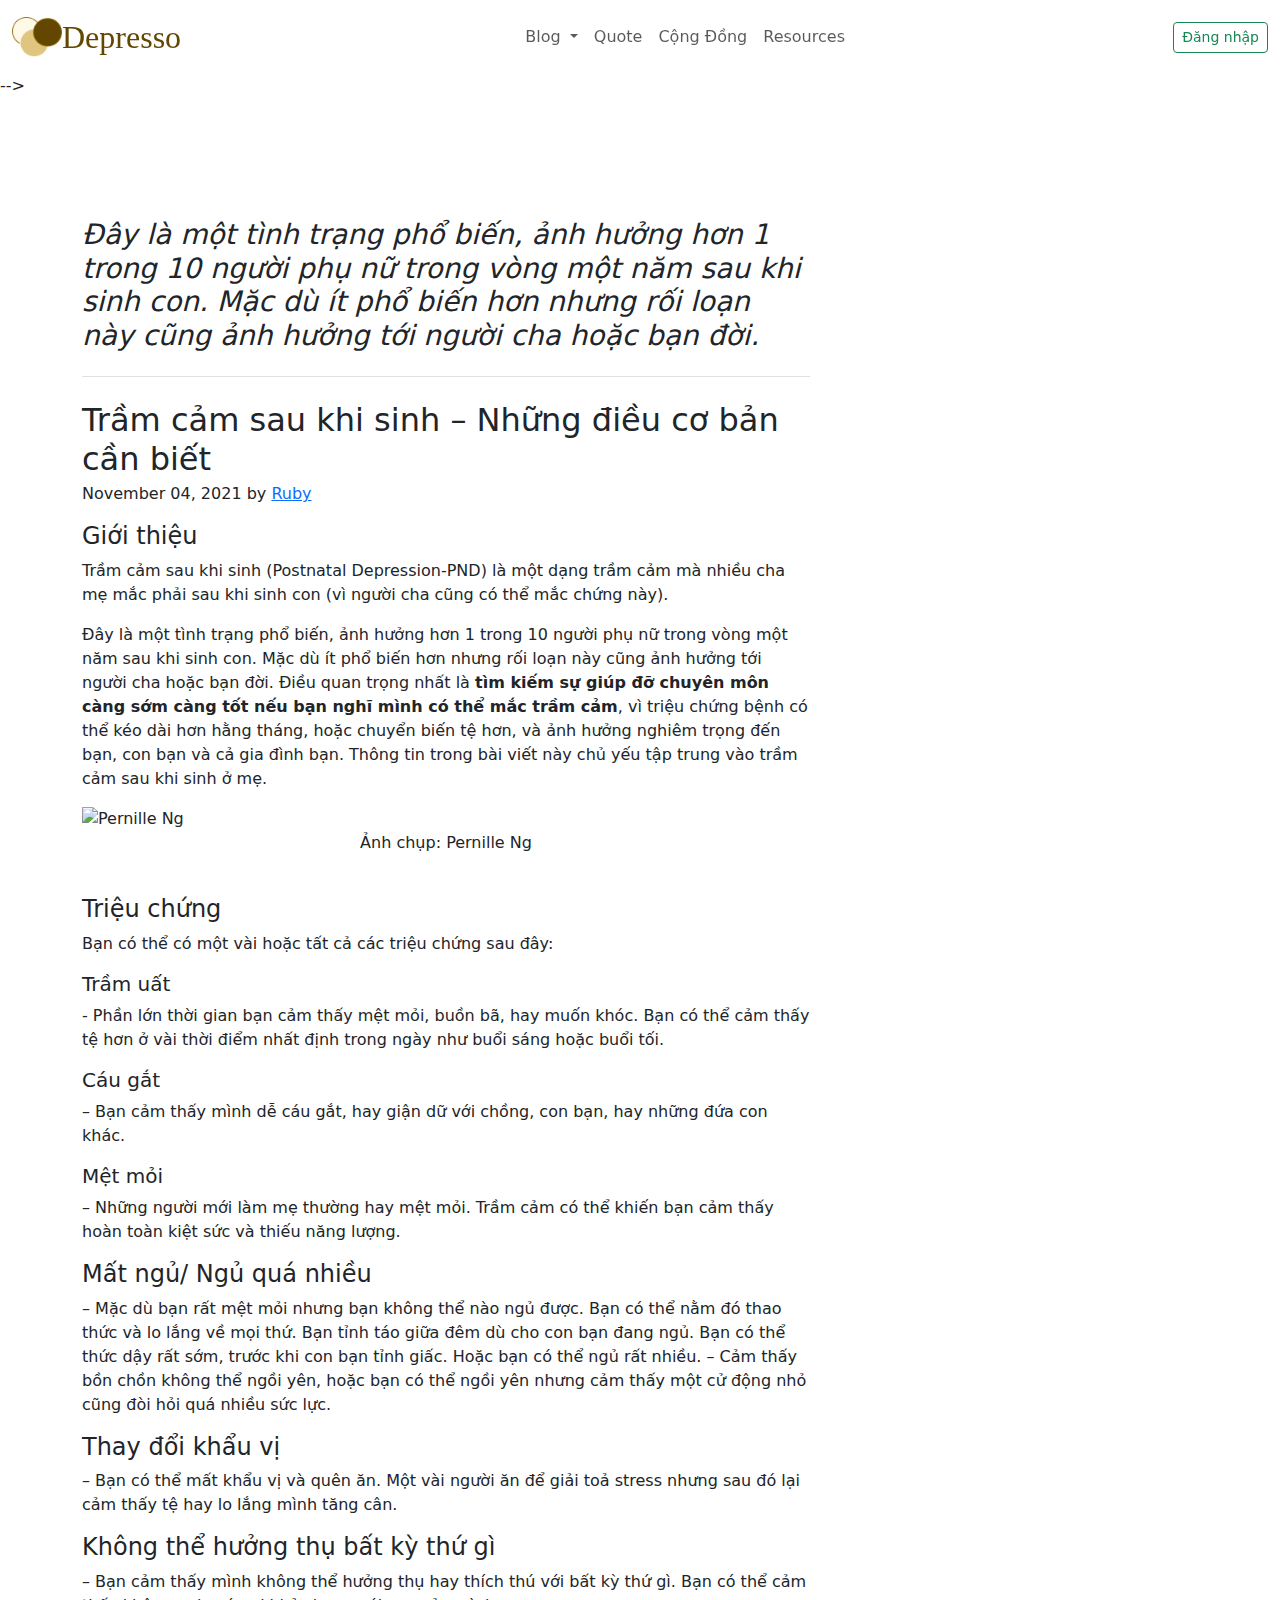
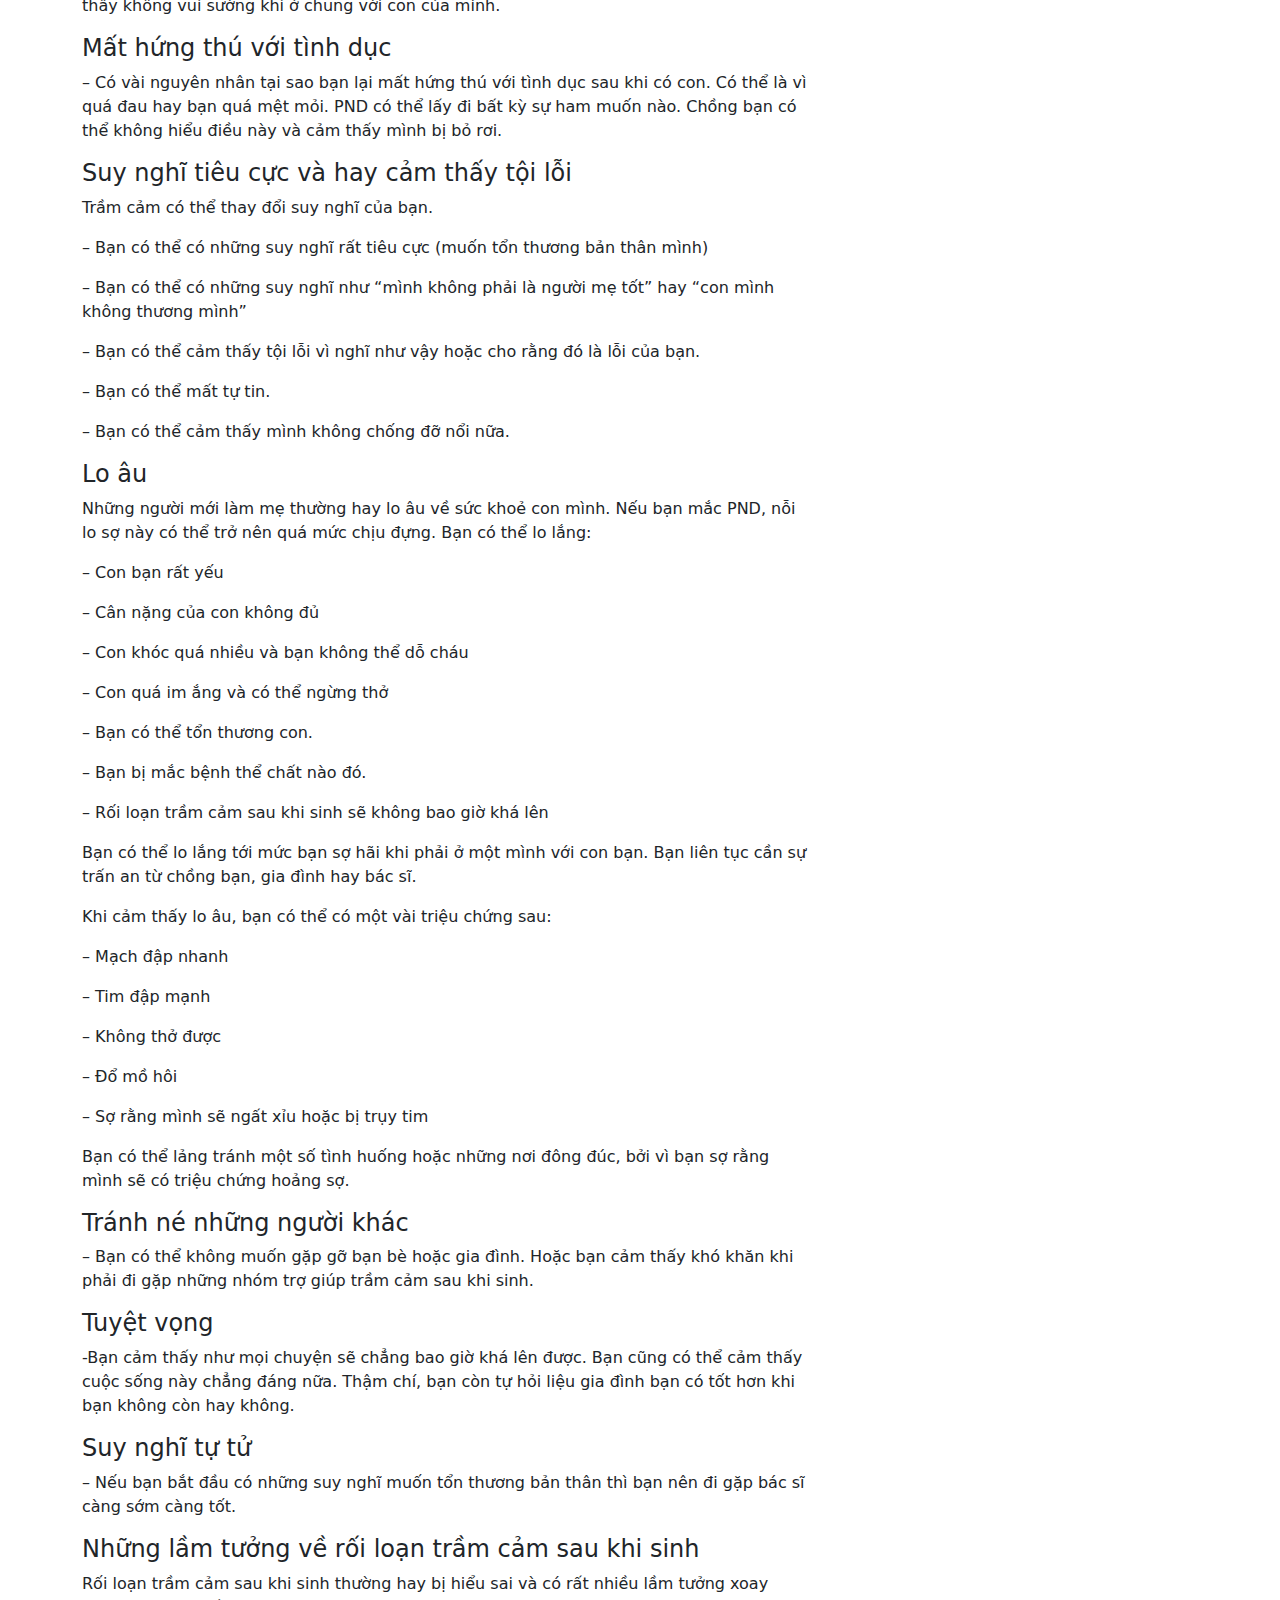
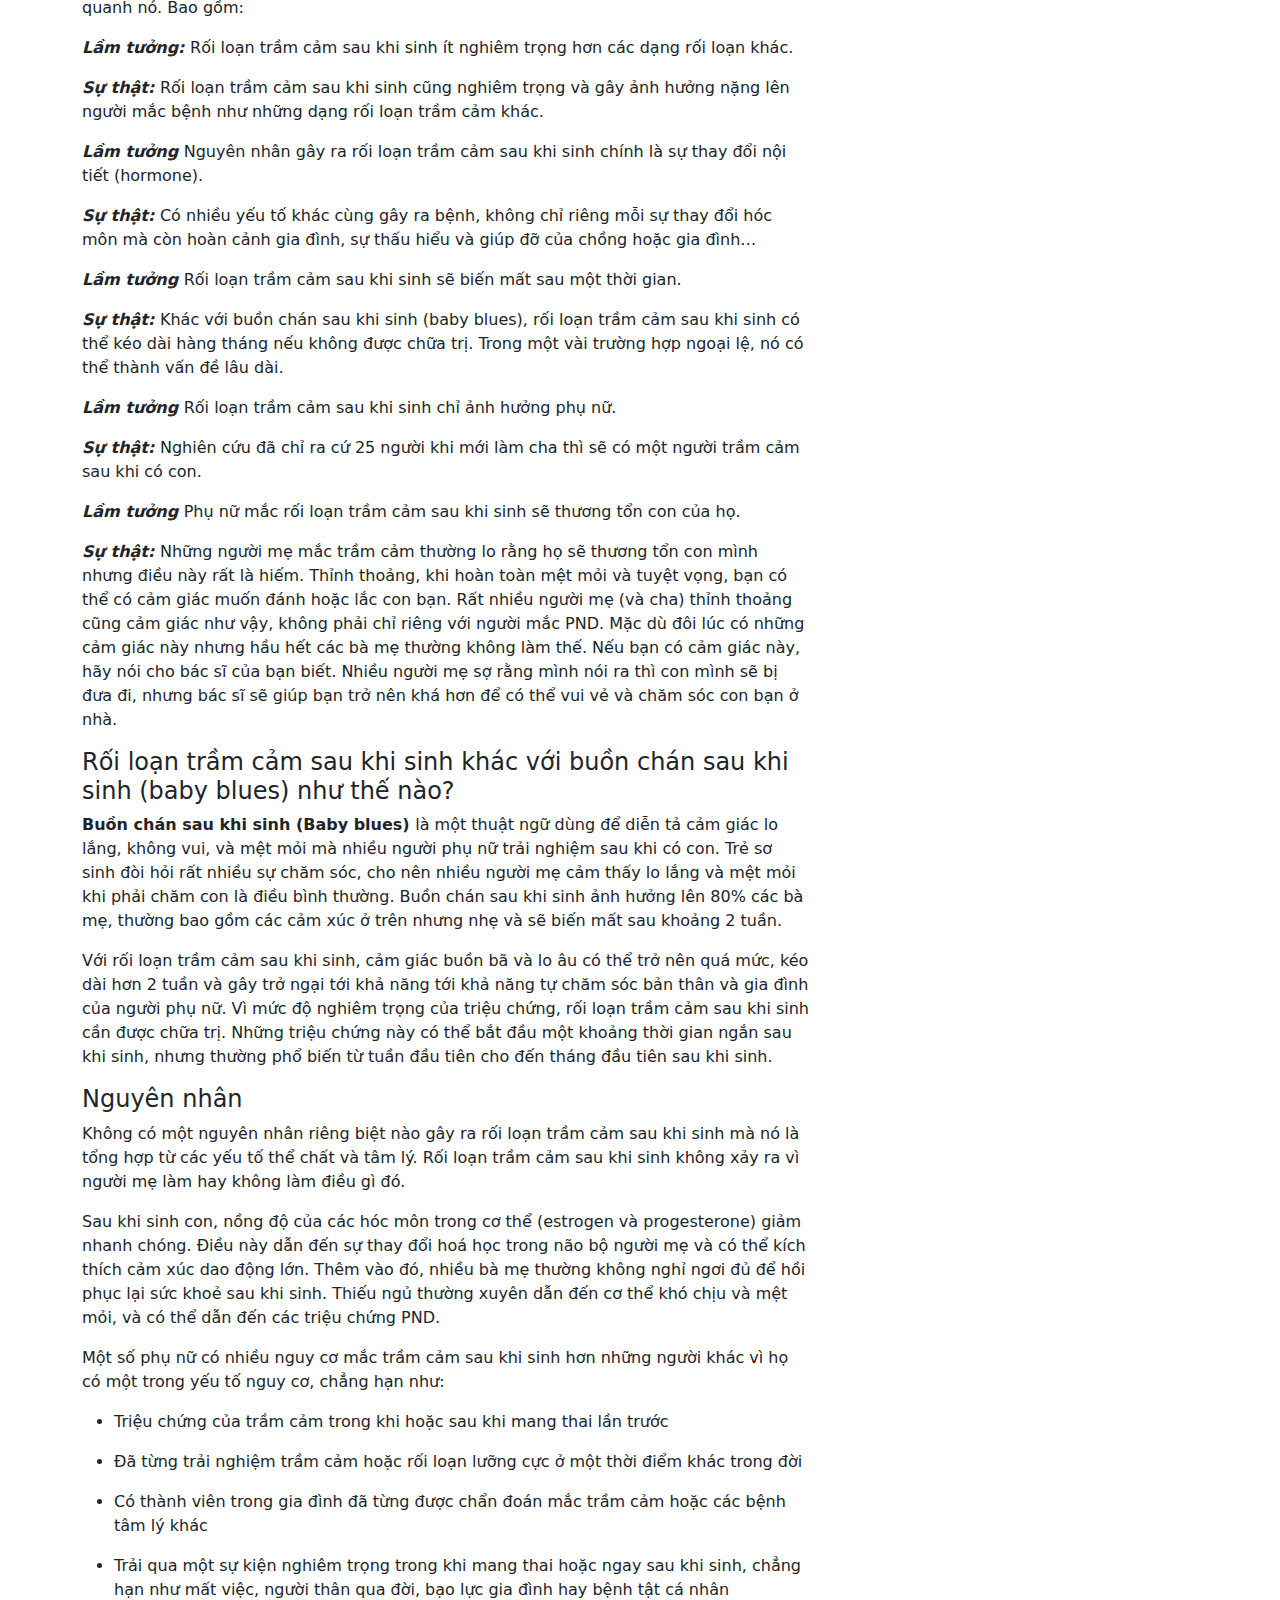
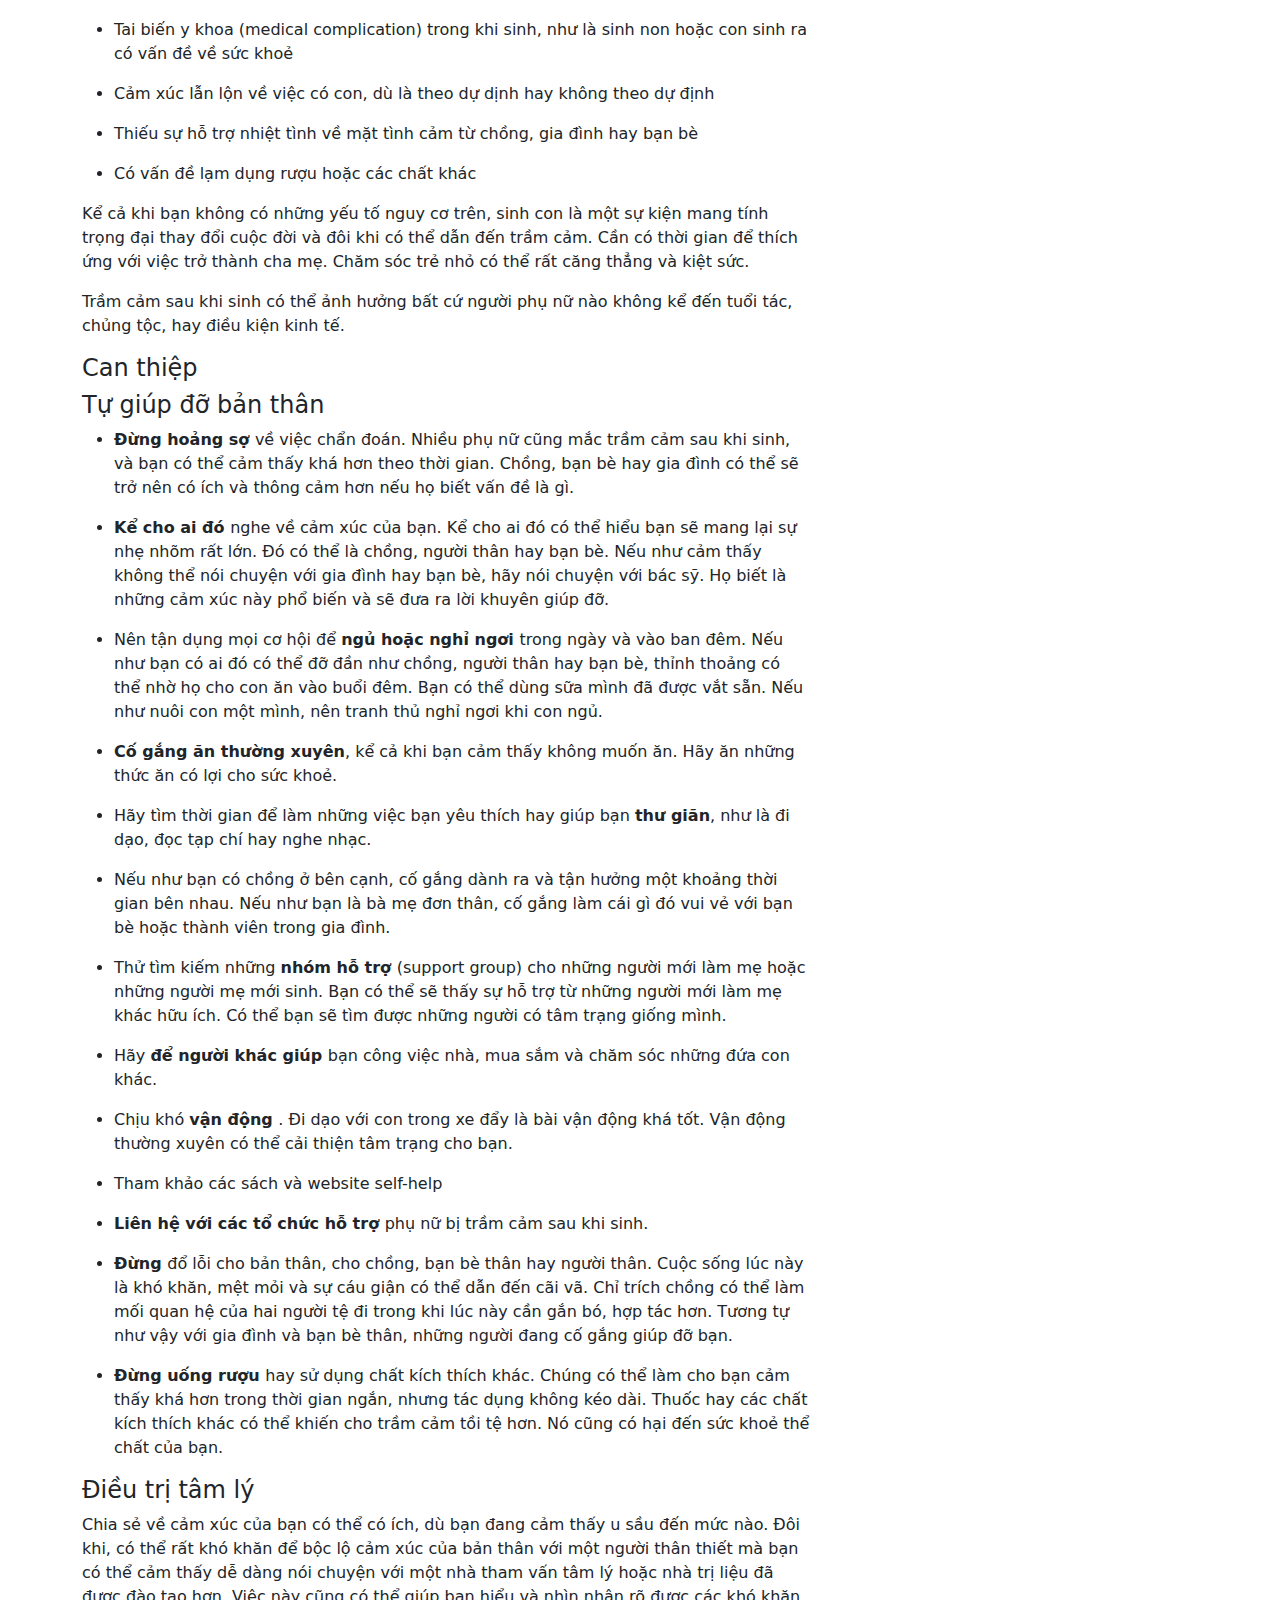
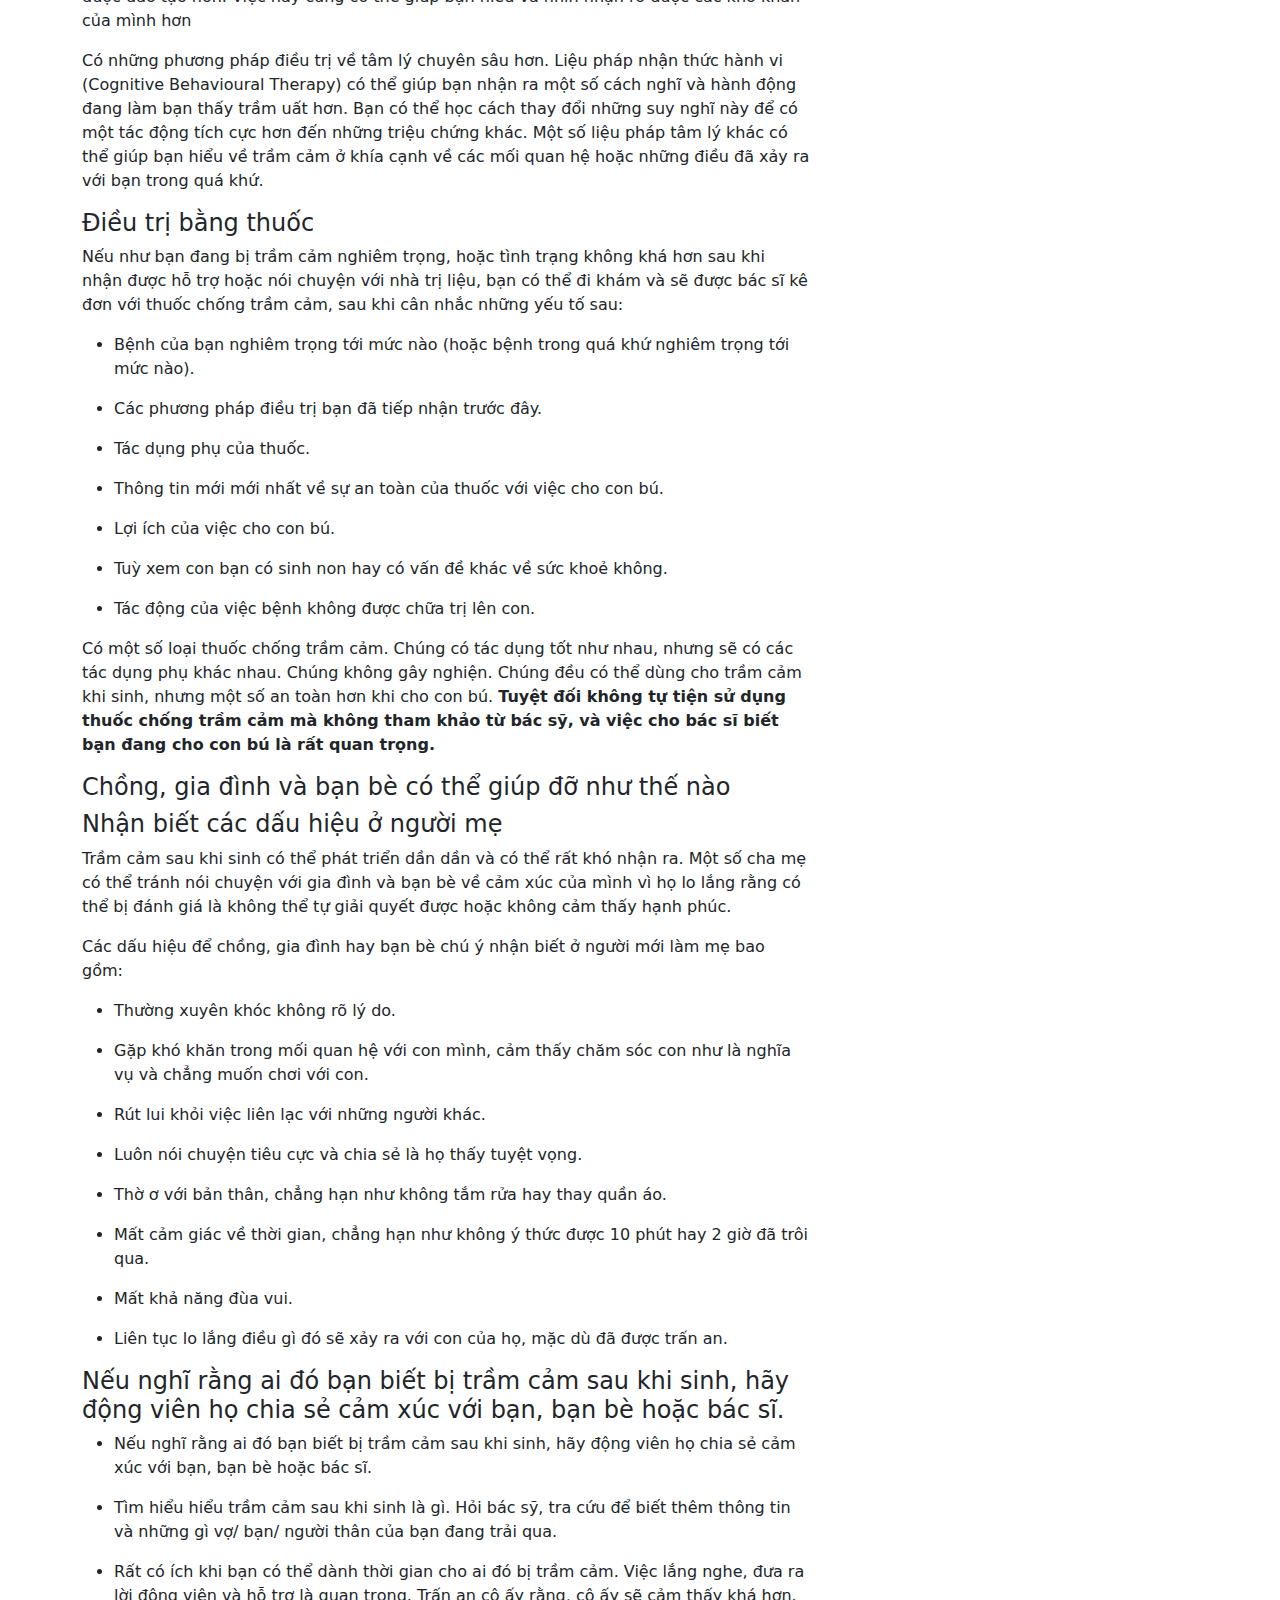
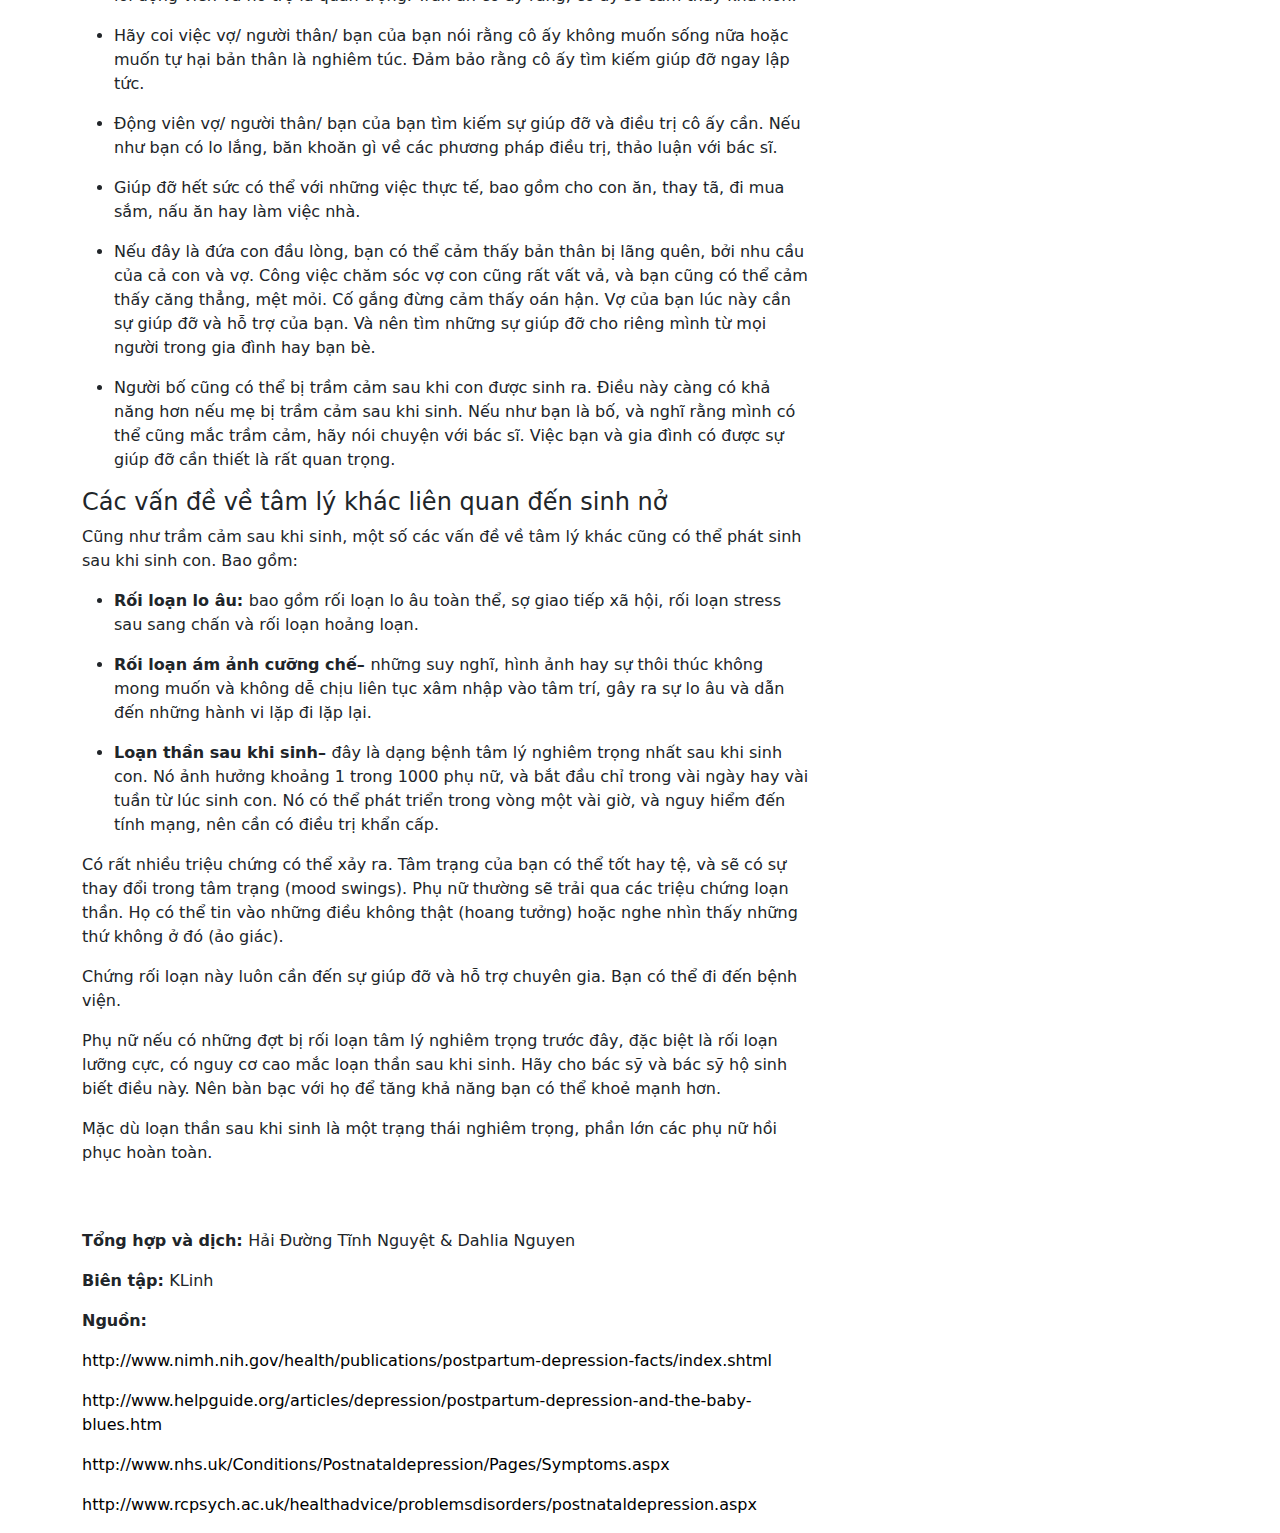
==== article01.html @ 328db5b9 "add article01 html" ====
<!DOCTYPE html>
<html lang="en">
<head>
    <meta charset="UTF-8">
    <meta http-equiv="X-UA-Compatible" content="IE=edge">
    <meta name="viewport" content="width=device-width, initial-scale=1.0">
    <title>Trầm cảm sau khi sinh - Những điều cơ bản cần biết</title>
    <link rel="stylesheet" href="article01.css">
    <link rel="stylesheet" href="https://cdn.jsdelivr.net/npm/bootstrap@5.2.0-beta1/dist/css/bootstrap.min.css">
</head>
<body>
  <!--Header-->
  <header id="header">
    <!-- Header  -->
  <nav id="navbar" class="navbar navbar-expand-lg sticky-top" >
    <div class="container-fluid">

        <button id="chgOnScr" class="navbar-toggler" type="button" data-bs-toggle="offcanvas"
            data-bs-target="#offcanvasExample" aria-controls="offcanvasExample">
            <span id="icon" class="navbar-toggler-icon" style="font-size:x-small"></span> <span style="font-size:smaller; color: black;">Menu</span>
        </button>
        <div class="d-flex">
        <a href="#" class="logo align-self-center"  id="logo">
            <img src="./Logo.png" style="height: 40px; width: 50px" alt="">
        </a>

        <a id="brand" class="navbar-brand" href="#"  style="font-size: 2em;font-family: 'Lobster Two', cursive; color: #634700;">Depresso</a>
    </div>

        <div class="offcanvas offcanvas-start" tabindex="-1" id="offcanvasExample"
            aria-labelledby="offcanvasExampleLabel">
            <div class="offcanvas-header">
                <p class="mx-auto fs-2" style="font-family: 'Lobster Two'">Depresso</p>
            </div>
            <div class="offcanvas-body ">
                <ul class="navbar-nav me-auto mb-2 mb-lg-0 mx-auto text-center">
                    <li class="nav-item dropdown">
                        <a class="nav-link dropdown-toggle" href="#" id="navbarDropdown" role="button"
                            data-bs-toggle="dropdown" aria-expanded="false">
                            Blog
                        </a>
                        <ul class="dropdown-menu" aria-labelledby="navbarDropdown">
                            <li><a class="dropdown-item" href="#">Trầm cảm</a></li>
                            <li><a class="dropdown-item" href="#">Kỹ năng sống</a></li>
                            <li><a class="dropdown-item" href="#">Sợ hãi và giải thoát</a></li>

                        </ul>
                    </li>
                    <li class="nav-item">
                        <a class="nav-link" aria-current="page" href="#">Quote</a>
                    </li>
                    <li class="nav-item">
                        <a class="nav-link" aria-current="page" href="#">Cộng Đồng </a>
                    </li>
                    <li class="nav-item">
                        <a class="nav-link" aria-current="page" href="#">Resources</a>
                    </li>

                </ul>

            </div>
            
          
        </div>
        <button class="btn btn-outline-success d-flex justify-content-center btn-sm" type="submit">Đăng nhập</button>
    </div>
</nav>
<script>
    // When the user scrolls down 80px from the top of the document, resize the navbar's padding and the logo's font size
    window.onscroll = function () { myToggle() };

    function myToggle() {
        if (document.body.scrollTop > 0 || document.documentElement.scrollTop > 0) {
            document.getElementById("chgOnScr").className = "btn tr";
            document.getElementById("navbar").className = "navbar bg-light sticky-top border-bottom";
            document.getElementById("navbar").className.style = "box-shadow: 0px 2px 4px 8px #";
            document.getElementById("logo").className = "logo align-self-center";

            document.getElementById("icon").className.style = "font-size: 2em;";


        } else {
            document.getElementById("chgOnScr").className = "navbar-toggler";
            document.getElementById("navbar").className = "navbar navbar-expand-lg bg-light sticky-top";
            document.getElementById("brand").className = "navbar-brand";
            document.getElementById("icon").className = "navbar-toggler-icon";
            document.getElementById("icon").className.style = "font-size: 4em;";

        }
    }
</script>

<!--         <!-- JavaScript Bundle with Popper -->
    <script src="https://cdn.jsdelivr.net/npm/bootstrap@5.2.0-beta1/dist/js/bootstrap.bundle.min.js"
        integrity="sha384-pprn3073KE6tl6bjs2QrFaJGz5/SUsLqktiwsUTF55Jfv3qYSDhgCecCxMW52nD2"
        crossorigin="anonymous"></script>

    <script src="https://cdn.jsdelivr.net/npm/@popperjs/core@2.11.5/dist/umd/popper.min.js"
        integrity="sha384-Xe+8cL9oJa6tN/veChSP7q+mnSPaj5Bcu9mPX5F5xIGE0DVittaqT5lorf0EI7Vk"
        crossorigin="anonymous"></script> -->

    <!-- End header -->
</header>
  <!--Header-->
    <div class="container">
        <div class="p-4 p-md-5 mb-4">
          <div class="col-md-6 px-0"></div>
        </div>
    
        <div class="row g-5">
            <div class="col-md-8">
              <h3 class="pb-4 mb-4 fst-italic border-bottom">
                Đây là một tình trạng phổ biến, ảnh hưởng hơn 1 trong 10 người phụ nữ trong vòng một năm sau khi sinh con. Mặc dù ít phổ biến hơn nhưng rối loạn này cũng ảnh hưởng tới người cha hoặc bạn đời.
              </h3>
        
              <article class="blog-post">
                <h2 class="blog-post-title mb-1">Trầm cảm sau khi sinh – Những điều cơ bản cần biết</h2>
                <p class="blog-post-meta">November 04, 2021 by <a href="#">Ruby</a></p>
                <div class="row">
                <div id="readingspeed"></div>
                <div id="numberoftext"></div>
              </div>
                <h4><span>Giới thiệu</span></h4>
                <p><span>Trầm cảm sau khi sinh (Postnatal Depression-PND) là một dạng trầm cảm mà nhiều cha mẹ mắc phải sau khi sinh con (vì người cha cũng có thể mắc chứng này).</span></p>
                <p><span>Đây là một tình trạng phổ biến, ảnh hưởng hơn 1 trong 10 người phụ nữ trong vòng một năm sau khi sinh con. Mặc dù ít phổ biến hơn nhưng rối loạn này cũng ảnh hưởng 
                tới người cha hoặc bạn đời. Điều quan trọng nhất là <strong>tìm kiếm sự giúp đỡ chuyên môn càng sớm càng tốt nếu bạn nghĩ mình có thể mắc trầm cảm</strong>, vì triệu chứng bệnh 
                có thể kéo dài hơn hằng tháng, hoặc chuyển biến tệ hơn, và ảnh hưởng nghiêm trọng đến bạn, con bạn và cả gia đình bạn. Thông tin trong bài viết này chủ yếu tập trung vào trầm 
                cảm sau khi sinh ở mẹ.</span></p>
                <div class="article01-image01"><img class=" size-full wp-image-5547 aligncenter img-responsive" style="display: block; margin-left: auto; margin-right: auto;" title="" 
                src="https://beautifulmindvn.files.wordpress.com/2016/08/pernille-ng.jpg?w=700" sizes="(max-width: 500px) 100vw, 500px" 
                srcset="https://beautifulmindvn.files.wordpress.com/2016/08/pernille-ng.jpg 500w, https://beautifulmindvn.files.wordpress.com/2016/08/pernille-ng.jpg?w=125 125w,
                 https://beautifulmindvn.files.wordpress.com/2016/08/pernille-ng.jpg?w=250 250w" alt="Pernille Ng" aria-describedby="caption-attachment-5547" data-attachment-id="5547" 
                 data-permalink="https://beautifulmindvn.com/2016/08/03/tram-cam-sau-khi-sinh-nhung-dieu-co-ban-can-biet/pernille-ng/" 
                 data-orig-file="https://beautifulmindvn.files.wordpress.com/2016/08/pernille-ng.jpg" data-orig-size="500,599" data-comments-opened="1" 
                 data-image-meta="{" data-image-title="Pernille Ng" data-image-description="" data-image-caption="" data-medium-file="https://beautifulmindvn.files.wordpress.com/2016/08/pernille-ng.jpg?w=250" 
                 data-large-file="https://beautifulmindvn.files.wordpress.com/2016/08/pernille-ng.jpg?w=500"><p style="text-align: center;">Ảnh chụp: Pernille Ng</p></div><br/>
                <h4><span>Triệu chứng</span></h4>
                <p><span>Bạn có thể có một vài hoặc tất cả các triệu chứng sau đây:</span></p>
                <h5><span>Trầm uất</span></h5>
                <p><span>- Phần lớn thời gian bạn cảm thấy mệt mỏi, buồn bã, hay muốn khóc. Bạn có thể cảm thấy tệ hơn ở vài thời điểm nhất định trong ngày như buổi sáng hoặc buổi tối.</span></p>
                <h5><span>Cáu gắt</span></h5>
                <p><span>– Bạn cảm thấy mình dễ cáu gắt, hay giận dữ với chồng, con bạn, hay những đứa con khác.</span></p>
                <h5><span>Mệt mỏi</span></h5> 
                <p><span>– Những người mới làm mẹ thường hay mệt mỏi. Trầm cảm có thể khiến bạn cảm thấy hoàn toàn kiệt sức và thiếu năng lượng.</span></p>
                <h4><span>Mất ngủ/ Ngủ quá nhiều</span></h4>
                <p><span>– Mặc dù bạn rất mệt mỏi nhưng bạn không thể nào ngủ được. Bạn có thể nằm đó thao thức và lo lắng về mọi thứ. Bạn tỉnh táo giữa đêm dù cho con bạn đang ngủ. 
                    Bạn có thể thức dậy rất sớm, trước khi con bạn tỉnh giấc. Hoặc bạn có thể ngủ rất nhiều. 
                    – Cảm thấy bồn chồn không thể ngồi yên, hoặc bạn có thể ngồi yên nhưng cảm thấy một cử động nhỏ cũng đòi hỏi quá nhiều sức lực.</span></p>
                <h4><span>Thay đổi khẩu vị</span></h4>
                <p><span>– Bạn có thể mất khẩu vị và quên ăn. Một vài người ăn để giải toả stress nhưng sau đó lại cảm thấy tệ hay lo lắng mình tăng cân.</span></p>
                <h4><span>Không thể hưởng thụ bất kỳ thứ gì</span></h4>
                <p><span>– Bạn cảm thấy mình không thể hưởng thụ hay thích thú với bất kỳ thứ gì. Bạn có thể cảm thấy không vui sướng khi ở chung với con của mình.</span></p>
                <h4><span>Mất hứng thú với tình dục</span></h4>
                <p><span>– Có vài nguyên nhân tại sao bạn lại mất hứng thú với tình dục sau khi có con. Có thể là vì quá đau hay bạn quá mệt mỏi. PND có thể lấy đi bất kỳ sự ham muốn nào. 
                    Chồng bạn có thể không hiểu điều này và cảm thấy mình bị bỏ rơi.</span></p>
                <h4><span>Suy nghĩ tiêu cực và hay cảm thấy tội lỗi</span></h4>
                <p><span>Trầm cảm có thể thay đổi suy nghĩ của bạn.
                <p><span>– Bạn có thể có những suy nghĩ rất tiêu cực (muốn tổn thương bản thân mình)</span></p>
                <p><span>– Bạn có thể có những suy nghĩ như “mình không phải là người mẹ tốt” hay “con mình không thương mình”</span></p>
                <p><span>– Bạn có thể cảm thấy tội lỗi vì nghĩ như vậy hoặc cho rằng đó là lỗi của bạn.</span></p>
                <p><span>– Bạn có thể mất tự tin.</span></p>
                <p><span>– Bạn có thể cảm thấy mình không chống đỡ nổi nữa.</span></p>
                <h4><span>Lo âu</span></h4>
                <p><span>Những người mới làm mẹ thường hay lo âu về sức khoẻ con mình. Nếu bạn mắc PND, nỗi lo sợ này có thể trở nên quá mức chịu đựng. Bạn có thể lo lắng:</span></p>
                <p><span>– Con bạn rất yếu</span></p>
                <p><span>– Cân nặng của con không đủ</span></p>
                <p><span>– Con khóc quá nhiều và bạn không thể dỗ cháu</span></p>
                <p><span>– Con quá im ắng và có thể ngừng thở</span></p>
                <p><span>– Bạn có thể tổn thương con.</span></p>
                <p><span>– Bạn bị mắc bệnh thể chất nào đó.</span></p>
                <p><span>– Rối loạn trầm cảm sau khi sinh sẽ không bao giờ khá lên</span></p>
                <p><span>Bạn có thể lo lắng tới mức bạn sợ hãi khi phải ở một mình với con bạn. Bạn liên tục cần sự trấn an từ chồng bạn, gia đình hay bác sĩ.</span></p>
                <p><span>Khi cảm thấy lo âu, bạn có thể có một vài triệu chứng sau:</span></p>
                <p><span>– Mạch đập nhanh</span></p>
                <p><span>– Tim đập mạnh</span></p>
                <p><span>– Không thở được</span></p>
                <p><span>– Đổ mồ hôi</span></p>
                <p><span>– Sợ rằng mình sẽ ngất xỉu hoặc bị trụy tim</span></p>
                <p><span>Bạn có thể lảng tránh một số tình huống hoặc những nơi đông đúc, bởi vì bạn sợ rằng mình sẽ có triệu chứng hoảng sợ.</span></p>
                <h4><span>Tránh né những người khác</span></h4>
                <p><span>– Bạn có thể không muốn gặp gỡ bạn bè hoặc gia đình. Hoặc bạn cảm thấy khó khăn khi phải đi gặp những nhóm trợ giúp trầm cảm sau khi sinh.</span></p>
                <h4><span>Tuyệt vọng</span></h4>
                <p><span>-Bạn cảm thấy như mọi chuyện sẽ chẳng bao giờ khá lên được. Bạn cũng có thể cảm thấy cuộc sống này chẳng đáng nữa. Thậm chí, 
                    bạn còn tự hỏi liệu gia đình bạn có tốt hơn khi bạn không còn hay không.</span></p>
                <h4><span>Suy nghĩ tự tử</span></h4>
                <p><span>– Nếu bạn bắt đầu có những suy nghĩ muốn tổn thương bản thân thì bạn nên đi gặp bác sĩ càng sớm càng tốt.</span></p>
                <h4><span>Những lầm tưởng về rối loạn trầm cảm sau khi sinh</span></h4>
                <p><span>Rối loạn trầm cảm sau khi sinh thường hay bị hiểu sai và có rất nhiều lầm tưởng xoay quanh nó. Bao gồm:</span></p>
                <p><span style="font-weight: bold; font-style: italic;">Lầm tưởng: </span><span>Rối loạn trầm cảm sau khi sinh ít nghiêm trọng hơn các dạng rối loạn khác.</span></p>
                <p><span style="font-weight: bold; font-style: italic;">Sự thật: </span><span>Rối loạn trầm cảm sau khi sinh cũng nghiêm trọng và gây ảnh hưởng nặng lên người mắc bệnh như 
                  những dạng rối loạn trầm cảm khác.</span></p>
                <p><span style="font-weight: bold; font-style: italic;">Lầm tưởng </span><span>Nguyên nhân gây ra rối loạn trầm cảm sau khi sinh chính là sự thay đổi nội tiết (hormone).</span></p>
                <p><span style="font-weight: bold; font-style: italic;">Sự thật: </span><span>Có nhiều yếu tố khác cùng gây ra bệnh, không chỉ riêng mỗi sự thay đổi hóc môn mà 
                  còn hoàn cảnh gia đình, sự thấu hiểu và giúp đỡ của chồng hoặc gia đình…</span></p>
                <p><span style="font-weight: bold; font-style: italic;">Lầm tưởng </span><span>Rối loạn trầm cảm sau khi sinh sẽ biến mất sau một thời gian.</span></p>
                <p><span style="font-weight: bold; font-style: italic;">Sự thật: </span><span>Khác với buồn chán sau khi sinh (baby blues), rối loạn trầm cảm sau khi sinh có thể kéo dài 
                  hàng tháng nếu không được chữa trị. Trong một vài trường hợp ngoại lệ, nó có thể thành vấn đề lâu dài.</span></p>
                <p><span style="font-weight: bold; font-style: italic;">Lầm tưởng </span><span> Rối loạn trầm cảm sau khi sinh chỉ ảnh hưởng phụ nữ.</span></p>
                <p><span style="font-weight: bold; font-style: italic;">Sự thật: </span><span>Nghiên cứu đã chỉ ra cứ 25 người khi mới làm cha thì sẽ có một người trầm cảm sau khi có con.</span></p>
                <p><span style="font-weight: bold; font-style: italic;">Lầm tưởng </span><span>Phụ nữ mắc rối loạn trầm cảm sau khi sinh sẽ thương tổn con của họ.</span></p>
                <p><span style="font-weight: bold; font-style: italic;">Sự thật: </span><span> Những người mẹ mắc trầm cảm thường lo rằng họ sẽ thương tổn con mình nhưng điều này rất là hiếm. 
                  Thỉnh thoảng, khi hoàn toàn mệt mỏi và tuyệt vọng, bạn có thể có cảm giác muốn đánh hoặc lắc con bạn. Rất nhiều người mẹ (và cha) thỉnh thoảng cũng cảm giác như vậy, 
                  không phải chỉ riêng với người mắc PND. Mặc dù đôi lúc có những cảm giác này nhưng hầu hết các bà mẹ thường không làm thế. Nếu bạn có cảm giác này, 
                  hãy nói cho bác sĩ của bạn biết. Nhiều người mẹ sợ rằng mình nói ra thì con mình sẽ bị đưa đi, nhưng bác sĩ sẽ giúp bạn trở nên khá hơn để có thể vui vẻ và chăm sóc 
                  con bạn ở nhà.</span></p>
                <h4><span>Rối loạn trầm cảm sau khi sinh khác với buồn chán sau khi sinh (baby blues) như thế nào?</span></h4>
                <p><strong>Buồn chán sau khi sinh (Baby blues) </strong>là một thuật ngữ dùng để diễn tả cảm giác lo lắng, không vui, và mệt mỏi mà nhiều người phụ nữ trải nghiệm sau khi có con.
                   Trẻ sơ sinh đòi hỏi rất nhiều sự chăm sóc, cho nên nhiều người mẹ cảm thấy lo lắng và mệt mỏi khi phải chăm con là điều bình thường. Buồn chán sau khi sinh ảnh hưởng lên 80% 
                   các bà mẹ, thường bao gồm các cảm xúc ở trên nhưng nhẹ và sẽ biến mất sau khoảng 2 tuần.</p>
                <p>Với rối loạn trầm cảm sau khi sinh, cảm giác buồn bã và lo âu có thể trở nên quá mức, kéo dài hơn 2 tuần và gây trở ngại tới khả năng tới khả năng tự chăm sóc bản thân 
                  và gia đình của người phụ nữ. Vì mức độ nghiêm trọng của triệu chứng, rối loạn trầm cảm sau khi sinh cần được chữa trị. Những triệu chứng này có thể bắt đầu một khoảng 
                  thời gian ngắn sau khi sinh, nhưng thường phổ biến từ tuần đầu tiên cho đến tháng đầu tiên sau khi sinh.</p>
                <h4><span>Nguyên nhân</span></h4>
                <p><span>Không có một nguyên nhân riêng biệt nào gây ra rối loạn trầm cảm sau khi sinh mà nó là tổng hợp từ các yếu tố thể chất và tâm lý. 
                  Rối loạn trầm cảm sau khi sinh không xảy ra vì người mẹ làm hay không làm điều gì đó.</span></p>
                <p><span>Sau khi sinh con, nồng độ của các hóc môn trong cơ thể (estrogen và progesterone) giảm nhanh chóng. Điều này dẫn đến sự thay đổi hoá học trong não bộ người mẹ và 
                  có thể kích thích cảm xúc dao động lớn. Thêm vào đó, nhiều bà mẹ thường không nghỉ ngơi đủ để hồi phục lại sức khoẻ sau khi sinh. Thiếu ngủ thường xuyên dẫn đến cơ thể khó chịu
                   và mệt mỏi, và có thể dẫn đến các triệu chứng PND.</span></p>
                <p><span>Một số phụ nữ có nhiều nguy cơ mắc trầm cảm sau khi sinh hơn những người khác vì họ có một trong yếu tố nguy cơ, chẳng hạn như:</span></p>
                <p><ul>
                  <li><p><span>Triệu chứng của trầm cảm trong khi hoặc sau khi mang thai lần trước</span></p></li>
                  <li><p><span>Đã từng trải nghiệm trầm cảm hoặc rối loạn lưỡng cực ở một thời điểm khác trong đời</span></p></li>
                  <li><p><span>Có thành viên trong gia đình đã từng được chẩn đoán mắc trầm cảm hoặc các bệnh tâm lý khác</span></p></li>
                  <li><p><span>Trải qua một sự kiện nghiêm trọng trong khi mang thai hoặc ngay sau khi sinh, chẳng hạn như mất việc, người thân qua đời, bạo lực gia đình hay bệnh tật cá nhân</span></p></li>
                  <li><p><span>Tai biến y khoa (medical complication) trong khi sinh, như là sinh non hoặc con sinh ra có vấn đề về sức khoẻ</span></p></li>
                  <li><p><span>Cảm xúc lẫn lộn về việc có con, dù là theo dự dịnh hay không theo dự định</span></p></li>
                  <li><p><span>Thiếu sự hỗ trợ nhiệt tình về mặt tình cảm từ chồng, gia đình hay bạn bè</span></p></li>
                  <li><p><span>Có vấn đề lạm dụng rượu hoặc các chất khác</span></p></li>
                </ul></p>
                <p><span>Kể cả khi bạn không có những yếu tố nguy cơ trên, sinh con là một sự kiện mang tính trọng đại thay đổi cuộc đời và đôi khi có thể dẫn đến trầm cảm. Cần có thời gian để thích ứng với việc trở thành cha mẹ. Chăm sóc trẻ nhỏ có thể rất căng thẳng và kiệt sức.</span></p>
                <p><span>Trầm cảm sau khi sinh có thể ảnh hưởng bất cứ người phụ nữ nào không kể đến tuổi tác, chủng tộc, hay điều kiện kinh tế.</span></p>
                <h4><span>Can thiệp</span></h4>
                <h4><span>Tự giúp đỡ bản thân</span></h4>
                <ul>
                  <li><p><span><strong>Đừng hoảng sợ </strong>về việc chẩn đoán. Nhiều phụ nữ cũng mắc trầm cảm sau khi sinh, và bạn có thể cảm thấy khá hơn theo thời gian. Chồng, bạn bè hay gia đình có thể 
                    sẽ trở nên có ích và thông cảm hơn nếu họ biết vấn đề là gì.</span></p></li>
                  <li><p><span><strong>Kể cho ai đó </strong>nghe về cảm xúc của bạn. Kể cho ai đó có thể hiểu bạn sẽ mang lại sự nhẹ nhõm rất lớn. Đó có thể là chồng, người thân hay bạn bè. Nếu như cảm thấy
                     không thể nói chuyện với gia đình hay bạn bè, hãy nói chuyện với bác sỹ. Họ biết là những cảm xúc này phổ biến và sẽ đưa ra lời khuyên giúp đỡ.</span></p></li>
                  <li><p><span></span>Nên tận dụng mọi cơ hội để <strong>ngủ hoặc nghỉ ngơi </strong>trong ngày và vào ban đêm. Nếu như bạn có ai đó có thể đỡ đần như chồng, người thân hay bạn bè, 
                    thỉnh thoảng có thể nhờ họ cho con ăn vào buổi đêm. Bạn có thể dùng sữa mình đã được vắt sẵn. Nếu như nuôi con một mình, nên tranh thủ nghỉ ngơi khi con ngủ.</p></li>
                  <li><p><span><strong>Cố gắng ăn thường xuyên</strong></span>, kể cả khi bạn cảm thấy không muốn ăn. Hãy ăn những thức ăn có lợi cho sức khoẻ.</p></li>
                  <li><p><span>Hãy tìm thời gian để làm những việc bạn yêu thích hay giúp bạn <strong>thư giãn</strong>,  như là đi dạo, đọc tạp chí hay nghe nhạc.</span></p></li>
                  <li><p><span>Nếu như bạn có chồng ở bên cạnh, cố gắng dành ra và tận hưởng một khoảng thời gian bên nhau. Nếu như bạn là bà mẹ đơn thân, cố gắng làm cái gì đó vui vẻ với bạn bè hoặc 
                    thành viên trong gia đình.</span></p></li>
                  <li><p><span></span>Thử tìm kiếm những <strong>nhóm hỗ trợ </strong>(support group) cho những người mới làm mẹ hoặc những người mẹ mới sinh. Bạn có thể sẽ thấy sự hỗ trợ từ những người mới 
                    làm mẹ khác hữu ích. Có thể bạn sẽ tìm được những người có tâm trạng giống mình.</p></li>
                  <li><p><span>Hãy <strong>để người khác giúp </strong>bạn công việc nhà, mua sắm và chăm sóc những đứa con khác.</span></p></li>
                  <li><p><span>Chịu khó <strong>vận động </strong>. Đi dạo với con trong xe đẩy là bài vận động khá tốt. Vận động thường xuyên có thể cải thiện tâm trạng cho bạn.</span></p></li>
                  <li><p><span>Tham khảo các sách và website self-help</span></p></li>
                  <li><p><span><strong>Liên hệ với các tổ chức hỗ trợ </strong>phụ nữ bị trầm cảm sau khi sinh.</span></p></li>
                  <li><p><span><strong>Đừng </strong>đổ lỗi cho bản thân, cho chồng, bạn bè thân hay người thân. Cuộc sống lúc này là khó khăn, mệt mỏi và sự cáu giận có thể dẫn đến cãi vã. 
                    Chỉ trích chồng có thể làm mối quan hệ của hai người tệ đi trong khi lúc này cần gắn bó, hợp tác hơn. Tương tự như vậy với gia đình và bạn bè thân, những người đang cố gắng giúp đỡ bạn.</span></p></li>
                  <li><p><span><strong>Đừng uống rượu </strong>hay sử dụng chất kích thích khác. Chúng có thể làm cho bạn cảm thấy khá hơn trong thời gian ngắn, nhưng tác dụng không kéo dài. 
                    Thuốc hay các chất kích thích khác có thể khiến cho trầm cảm tồi tệ hơn. Nó cũng có hại đến sức khoẻ thể chất của bạn.</span></p></li>
                </ul>
                <h4><span>Điều trị tâm lý</span></h4>
                <p><span>Chia sẻ về cảm xúc của bạn có thể có ích, dù bạn đang cảm thấy u sầu đến mức nào. Đôi khi, có thể rất khó khăn để bộc lộ cảm xúc của bản thân với một người thân thiết 
                  mà bạn có thể cảm thấy dễ dàng nói chuyện với một nhà tham vấn tâm lý hoặc nhà trị liệu đã được đào tạo hơn. Việc này cũng có thể giúp bạn hiểu và nhìn nhận rõ được các khó 
                  khăn của mình hơn</span></p>
                <p><span>Có những phương pháp điều trị về tâm lý chuyên sâu hơn. Liệu pháp nhận thức hành vi (Cognitive Behavioural Therapy) có thể giúp bạn nhận ra một số cách nghĩ 
                  và hành động đang làm bạn thấy trầm uất hơn. Bạn có thể học cách thay đổi những suy nghĩ này để có một tác động tích cực hơn đến những triệu chứng khác. Một số liệu pháp tâm lý
                   khác có thể giúp bạn hiểu về trầm cảm ở khía cạnh về các mối quan hệ hoặc những điều đã xảy ra với bạn trong quá khứ.</span></p>
                <h4><span>Điều trị bằng thuốc</span></h4>
                <p><span>Nếu như bạn đang bị trầm cảm nghiêm trọng, hoặc tình trạng không khá hơn sau khi nhận được hỗ trợ hoặc nói chuyện với nhà trị liệu, bạn có thể đi khám và sẽ được bác sĩ
                   kê đơn với thuốc chống trầm cảm, sau khi cân nhắc những yếu tố sau:</span></p>
                <ul>
                  <li><p>Bệnh của bạn nghiêm trọng tới mức nào (hoặc bệnh trong quá khứ nghiêm trọng tới mức nào).</p><span></span></li>
                  <li><p>Các phương pháp điều trị bạn đã tiếp nhận trước đây.</p><span></span></li>
                  <li><p>Tác dụng phụ của thuốc.</p><span></span></li>
                  <li><p>Thông tin mới mới nhất về sự an toàn của thuốc với việc cho con bú.</p><span></span></li>
                  <li><p>Lợi ích của việc cho con bú.</p><span></span></li>
                  <li><p>Tuỳ xem con bạn có sinh non hay có vấn đề khác về sức khoẻ không.</p><span></span></li>
                  <li><p>Tác động của việc bệnh không được chữa trị lên con.</p><span></span></li>
                </ul>
                <p><span>Có một số loại thuốc chống trầm cảm. Chúng có tác dụng tốt như nhau, nhưng sẽ có các tác dụng phụ khác nhau. Chúng không gây nghiện. Chúng đều có thể dùng cho trầm cảm 
                  khi sinh, nhưng một số an toàn hơn khi cho con bú. <strong>Tuyệt đối không tự tiện sử dụng thuốc chống trầm cảm mà không tham khảo từ bác sỹ, và việc cho bác sĩ biết bạn 
                    đang cho con bú là rất quan trọng.</strong></span></p>
                <h4><span>Chồng, gia đình và bạn bè có thể giúp đỡ như thế nào</span></h4>
                <h4><span>Nhận biết các dấu hiệu ở người mẹ</span></h4>
                <p><span>Trầm cảm sau khi sinh có thể phát triển dần dần và có thể rất khó nhận ra. Một số cha mẹ có thể tránh nói chuyện với gia đình và bạn bè về cảm xúc của mình vì họ lo lắng rằng có thể bị đánh giá là không thể tự giải quyết được hoặc không cảm thấy hạnh phúc.</span></p>
                <p><span>Các dấu hiệu để chồng, gia đình hay bạn bè chú ý nhận biết ở người mới làm mẹ bao gồm:</span></p>
                <ul>
                  <li><p><span>Thường xuyên khóc không rõ lý do.</span></p></li>
                  <li><p><span>Gặp khó khăn trong mối quan hệ với con mình, cảm thấy chăm sóc con như là nghĩa vụ và chẳng muốn chơi với con.</span></p></li>
                  <li><p><span>Rút lui khỏi việc liên lạc với những người khác.</span></p></li>
                  <li><p><span>Luôn nói chuyện tiêu cực và chia sẻ là họ thấy tuyệt vọng.</span></p></li>
                  <li><p><span>Thờ ơ với bản thân, chẳng hạn như không tắm rửa hay thay quần áo.</span></p></li>
                  <li><p><span>Mất cảm giác về thời gian, chẳng hạn như không ý thức được 10 phút hay 2 giờ đã trôi qua.</span></p></li>
                  <li><p><span>Mất khả năng đùa vui.</span></p></li>
                  <li><p><span>Liên tục lo lắng điều gì đó sẽ xảy ra với con của họ, mặc dù đã được trấn an.</span></p></li>
                </ul>     
                <h4><span>Nếu nghĩ rằng ai đó bạn biết bị trầm cảm sau khi sinh, hãy động viên họ chia sẻ cảm xúc với bạn, bạn bè hoặc bác sĩ.</span></h4>
                <ul>
                  <li><p><span>Nếu nghĩ rằng ai đó bạn biết bị trầm cảm sau khi sinh, hãy động viên họ chia sẻ cảm xúc với bạn, bạn bè hoặc bác sĩ.</span></p></li>
                  <li><p><span>Tìm hiểu hiểu trầm cảm sau khi sinh là gì. Hỏi bác sỹ, tra cứu để biết thêm thông tin và những gì vợ/ bạn/ người thân của bạn đang trải qua.</span></p></li>
                  <li><p><span>Rất có ích khi bạn có thể dành thời gian cho ai đó bị trầm cảm. Việc lắng nghe, đưa ra lời động viên và hỗ trợ là quan trọng. Trấn an cô ấy rằng, cô ấy sẽ cảm thấy khá hơn.</span></p></li>
                  <li><p><span>Hãy coi việc vợ/ người thân/ bạn của bạn nói rằng cô ấy không muốn sống nữa hoặc muốn tự hại bản thân là nghiêm túc. Đảm bảo rằng cô ấy tìm kiếm giúp đỡ ngay lập tức.</span></p></li>
                  <li><p><span>Động viên vợ/ người thân/ bạn của bạn tìm kiếm sự giúp đỡ và điều trị cô ấy cần. Nếu như bạn có lo lắng, băn khoăn gì về các phương pháp điều trị, thảo luận với bác sĩ.</span></p></li>
                  <li><p><span>Giúp đỡ hết sức có thể với những việc thực tế, bao gồm cho con ăn, thay tã, đi mua sắm, nấu ăn hay làm việc nhà.</span></p></li>
                  <li><p>Nếu đây là đứa con đầu lòng, bạn có thể cảm thấy bản thân bị lãng quên, bởi nhu cầu của cả con và vợ. Công việc chăm sóc vợ con cũng rất vất vả, và bạn cũng có thể cảm thấy căng thẳng, mệt mỏi. Cố gắng đừng cảm thấy oán hận. Vợ của bạn lúc này cần sự giúp đỡ và hỗ trợ của bạn. Và nên tìm những sự giúp đỡ cho riêng mình từ mọi người trong gia đình hay bạn bè.<span></span></p></li>
                  <li><p><span>Người bố cũng có thể bị trầm cảm sau khi con được sinh ra. Điều này càng có khả năng hơn nếu mẹ bị trầm cảm sau khi sinh. Nếu như bạn là bố, và nghĩ rằng mình có thể cũng mắc trầm cảm, hãy nói chuyện với bác sĩ. Việc bạn và gia đình có được sự giúp đỡ cần thiết là rất quan trọng.</span></p></li>
                </ul>
                <h4><span>Các vấn đề về tâm lý khác liên quan đến sinh nở</span></h4>
                <p><span>Cũng như trầm cảm sau khi sinh, một số các vấn đề về tâm lý khác cũng có thể phát sinh sau khi sinh con. Bao gồm:</span></p>
                <ul>
                  <li><p><span><strong>Rối loạn lo âu: </strong>bao gồm rối loạn lo âu toàn thể, sợ giao tiếp xã hội, rối loạn stress sau sang chấn và rối loạn hoảng loạn.</span></p></li>
                  <li><p><span><strong>Rối loạn ám ảnh cưỡng chế– </strong>những suy nghĩ, hình ảnh hay sự thôi thúc không mong muốn và không dễ chịu liên tục xâm nhập vào tâm trí, gây ra sự lo âu và dẫn đến những hành vi lặp đi lặp lại.</span></p></li>
                  <li><p><span><strong>Loạn thần sau khi sinh– </strong>đây là dạng bệnh tâm lý nghiêm trọng nhất sau khi sinh con. Nó ảnh hưởng khoảng 1 trong 1000 phụ nữ, và bắt đầu chỉ trong vài ngày hay vài tuần từ lúc sinh con. Nó có thể phát triển trong vòng một vài giờ, và nguy hiểm đến tính mạng, nên cần có điều trị khẩn cấp.</span></p></li>
                </ul>
                <p><span>Có rất nhiều triệu chứng có thể xảy ra. Tâm trạng của bạn có thể tốt hay tệ, và sẽ có sự thay đổi trong tâm trạng (mood swings). Phụ nữ thường sẽ trải qua các triệu chứng loạn thần. Họ có thể tin vào những điều không thật (hoang tưởng) hoặc nghe nhìn thấy những thứ không ở đó (ảo giác).</span></p>
                <p><span>Chứng rối loạn này luôn cần đến sự giúp đỡ và hỗ trợ chuyên gia. Bạn có thể đi đến bệnh viện.</span></p>
                <p><span>Phụ nữ nếu có những đợt bị rối loạn tâm lý nghiêm trọng trước đây, đặc biệt là rối loạn lưỡng cực, có nguy cơ cao mắc loạn thần sau khi sinh. Hãy cho bác sỹ và bác sỹ hộ sinh biết điều này. Nên bàn bạc với họ để tăng khả năng bạn có thể khoẻ mạnh hơn.</span></p>
                <p><span>Mặc dù loạn thần sau khi sinh là một trạng thái nghiêm trọng, phần lớn các phụ nữ hồi phục hoàn toàn.</span></p>
                <br/>
                <br/>
                <p><span><strong>Tổng hợp và dịch: </strong>Hải Đường Tĩnh Nguyệt & Dahlia Nguyen</span></p>
                <p><span><strong>Biên tập: </strong>KLinh</span></p>
                <p><span><strong>Nguồn:</strong></span></p>
                <p><span><a style="color: #000000; text-decoration: none;" href="https://www.nimh.nih.gov/health/publications/perinatal-depression">http://www.nimh.nih.gov/health/publications/postpartum-depression-facts/index.shtml</a></span></p>
                <p><span><a style="color: #000000; text-decoration: none;" href="http://www.helpguide.org/articles/depression/postpartum-depression-and-the-baby-blues.htm">http://www.helpguide.org/articles/depression/postpartum-depression-and-the-baby-blues.htm</a></span></p>
                <p><span><a style="color: #000000; text-decoration: none;" href="http://www.nhs.uk/Conditions/Postnataldepression/Pages/Symptoms.aspx">http://www.nhs.uk/Conditions/Postnataldepression/Pages/Symptoms.aspx</a></span></p>
                <p><span><a style="color: #000000; text-decoration: none;" href="http://www.rcpsych.ac.uk/healthadvice/problemsdisorders/postnataldepression.aspx">http://www.rcpsych.ac.uk/healthadvice/problemsdisorders/postnataldepression.aspx</a></span></p>
              </article>
              </div>  
              </div>
              </div>

              <script src="countword.js"></script>
</body>
</html>
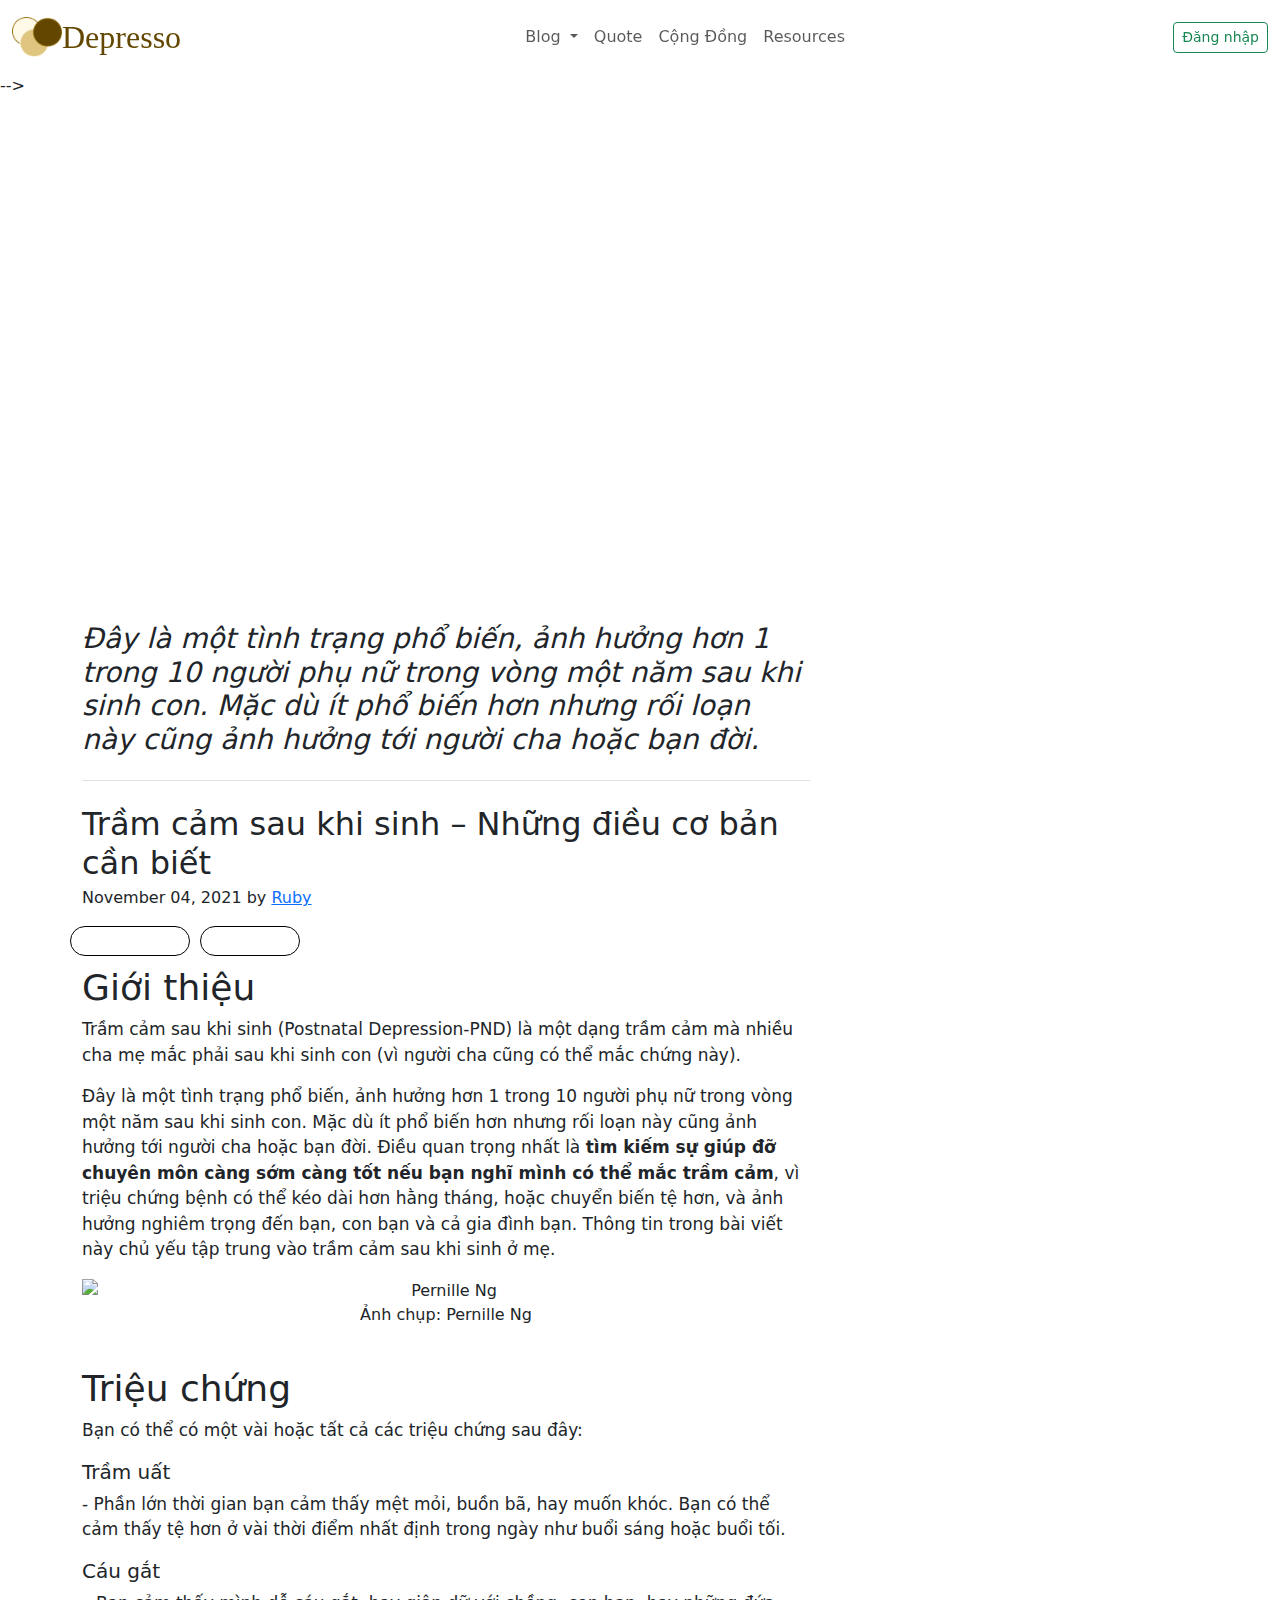
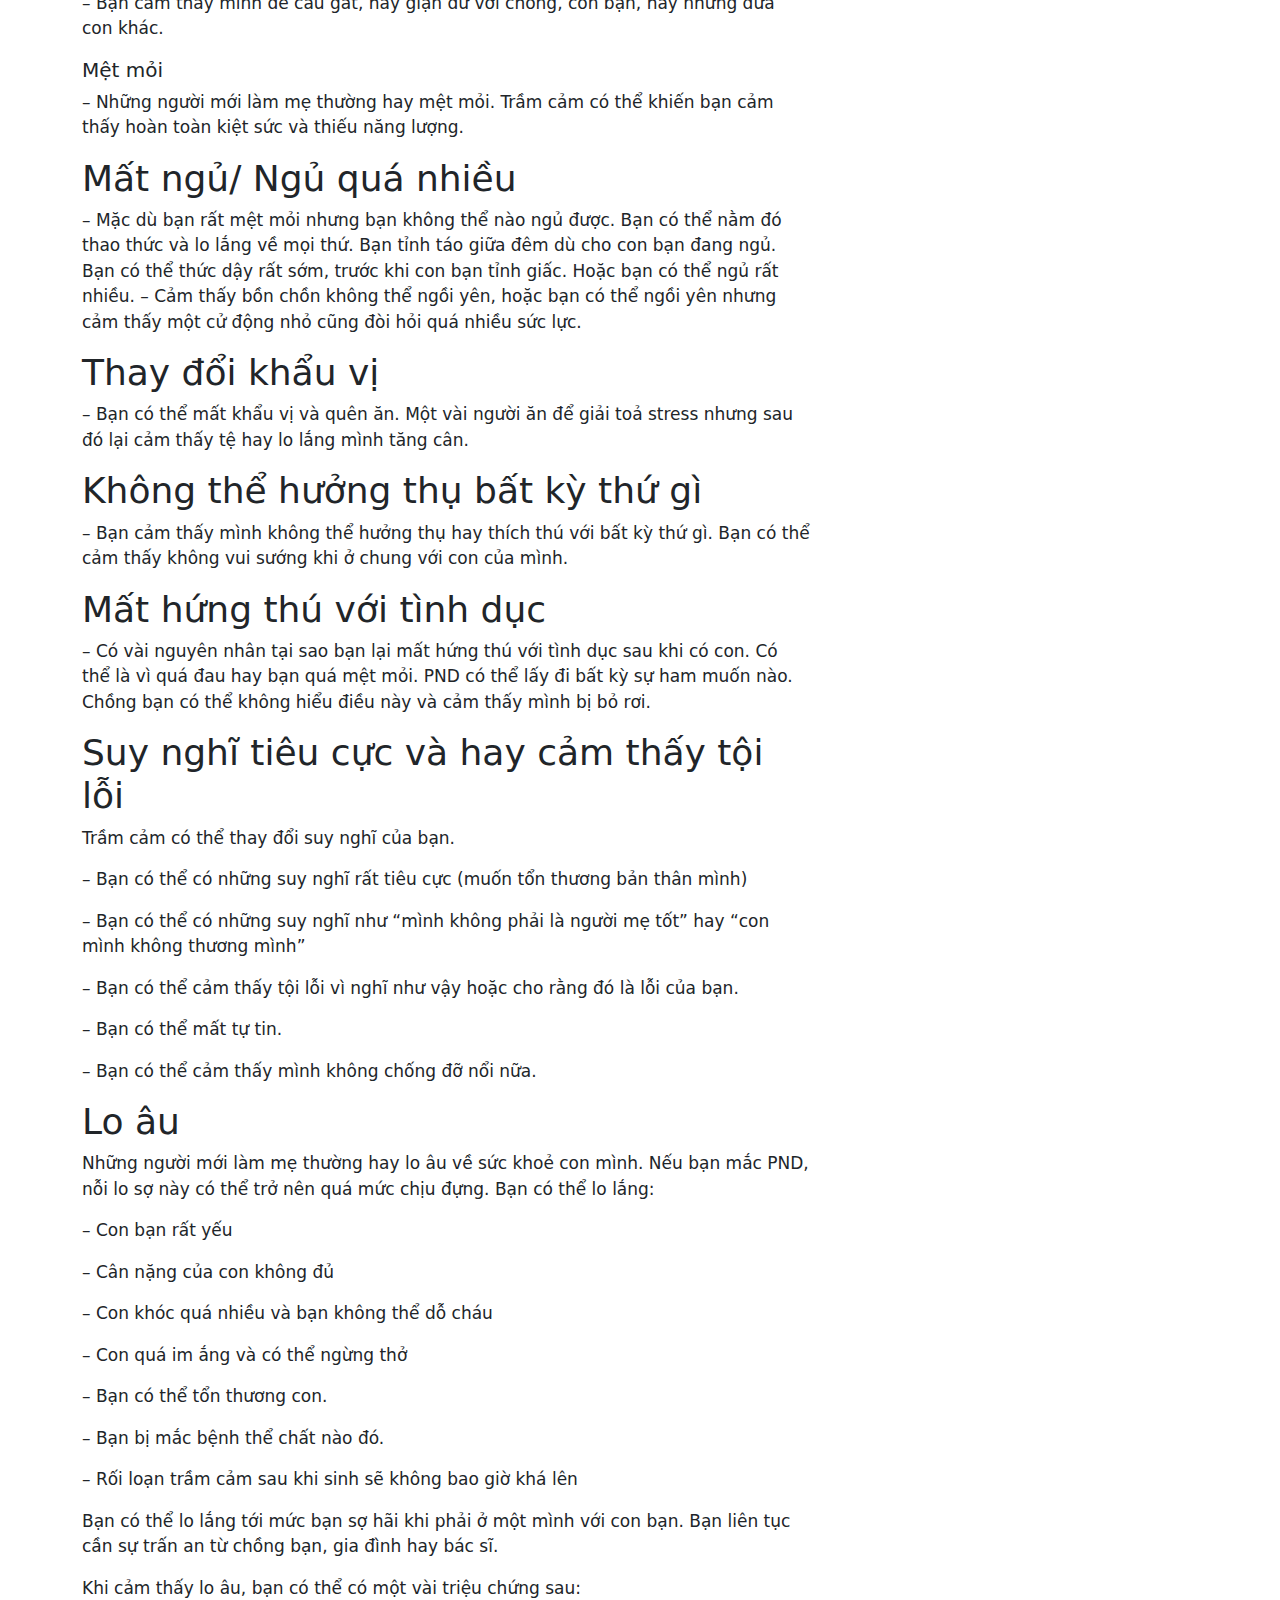
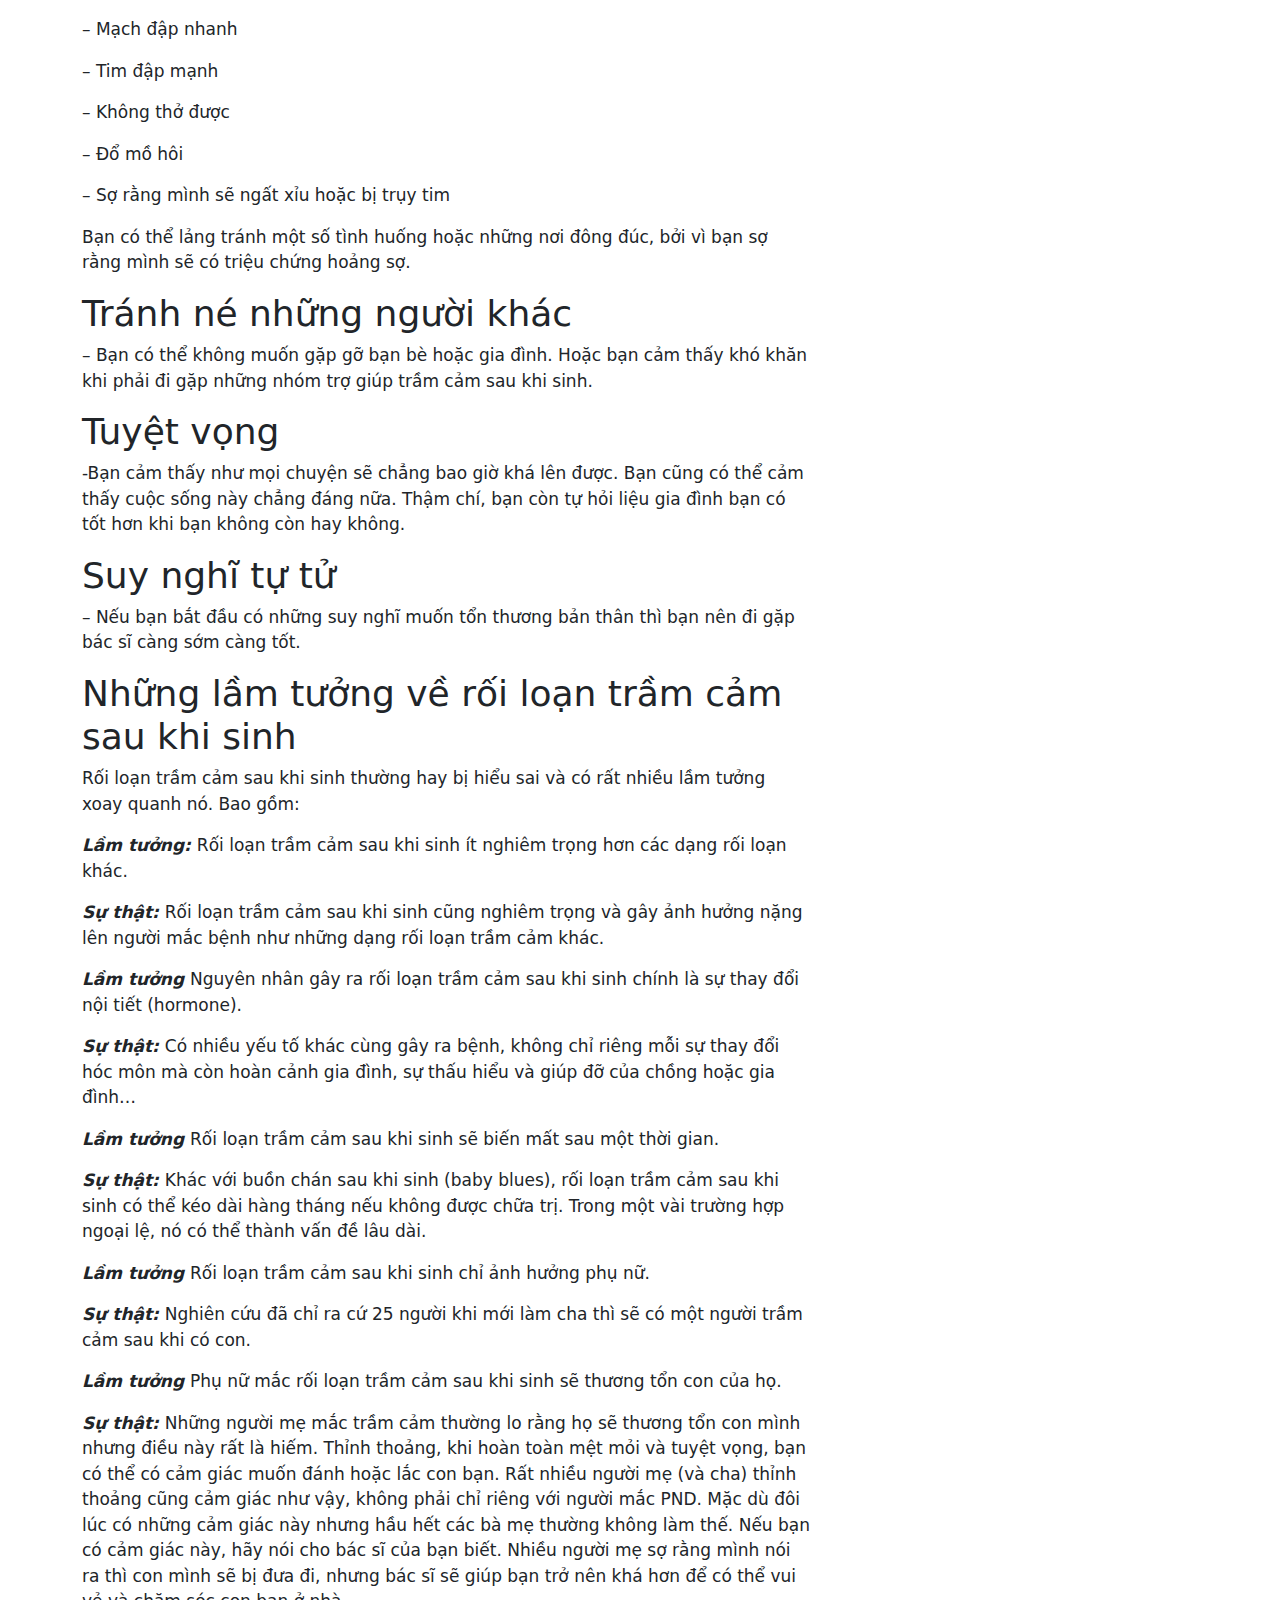
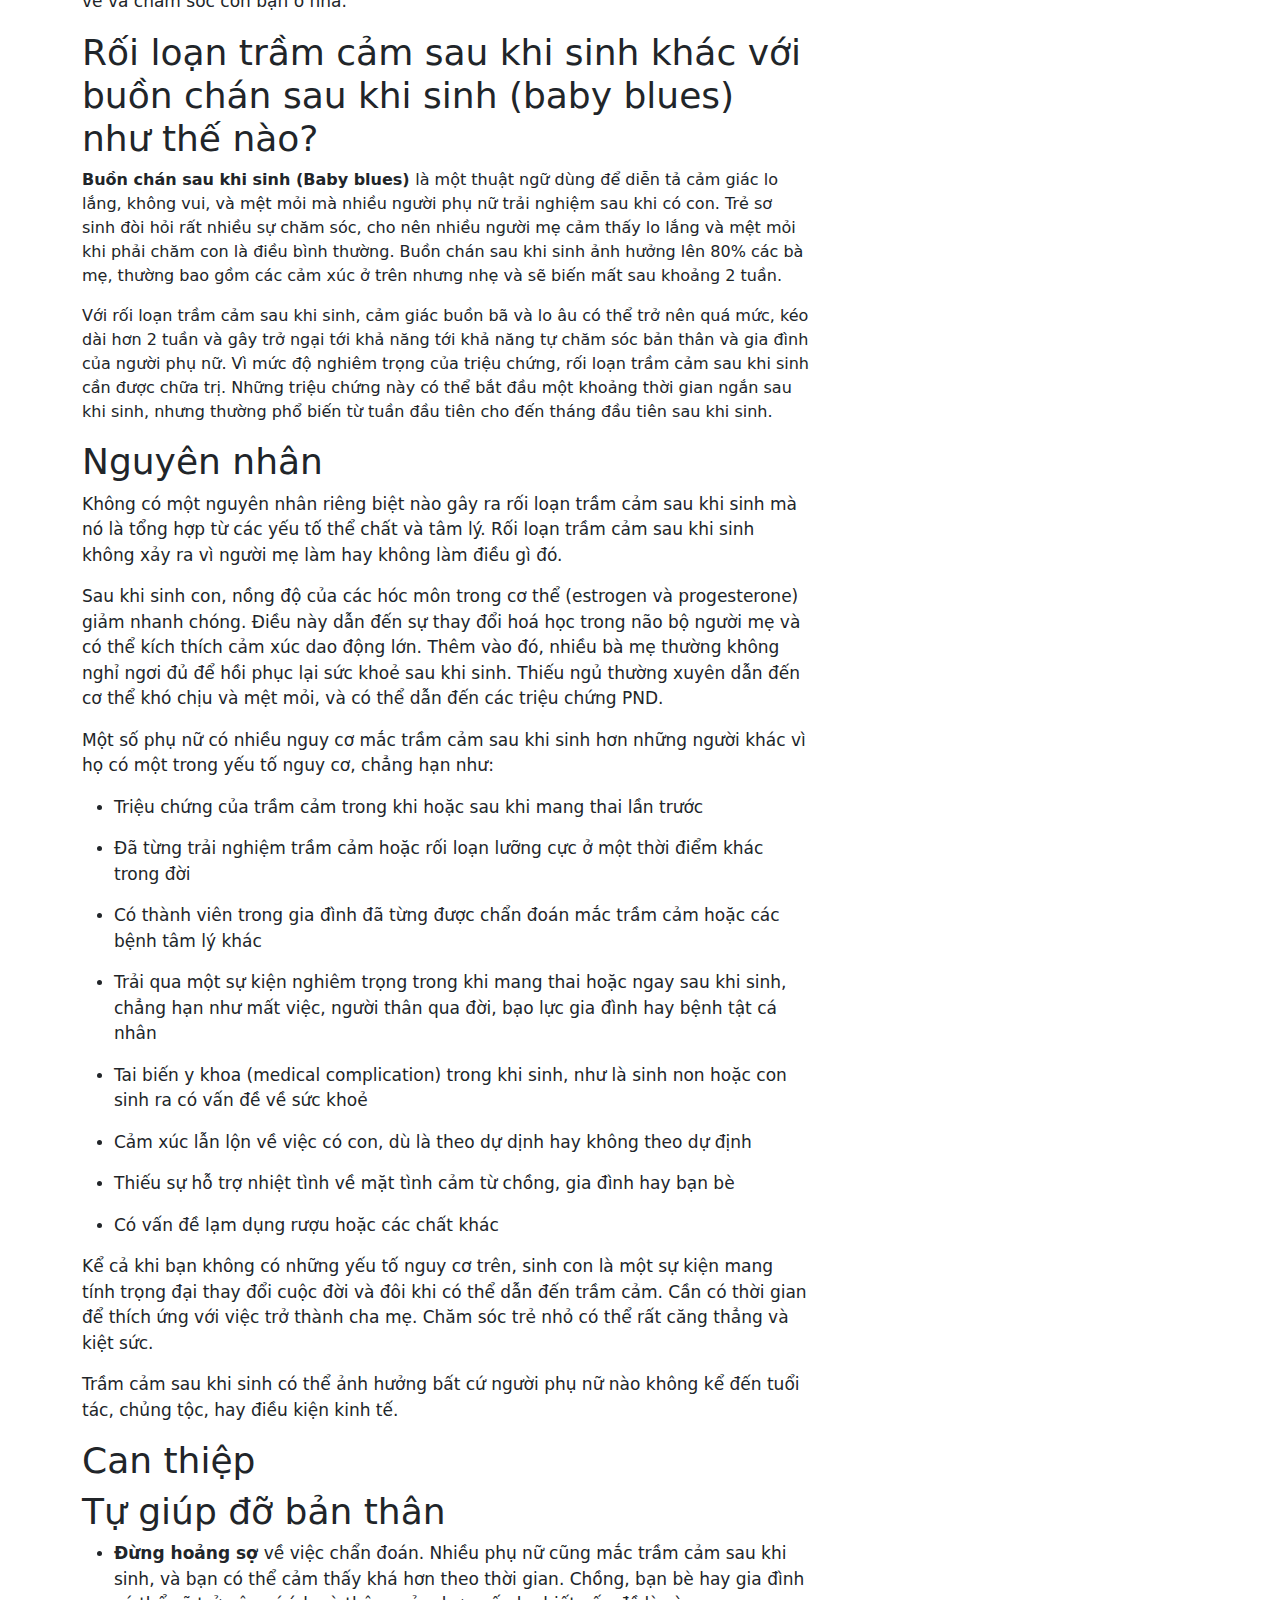
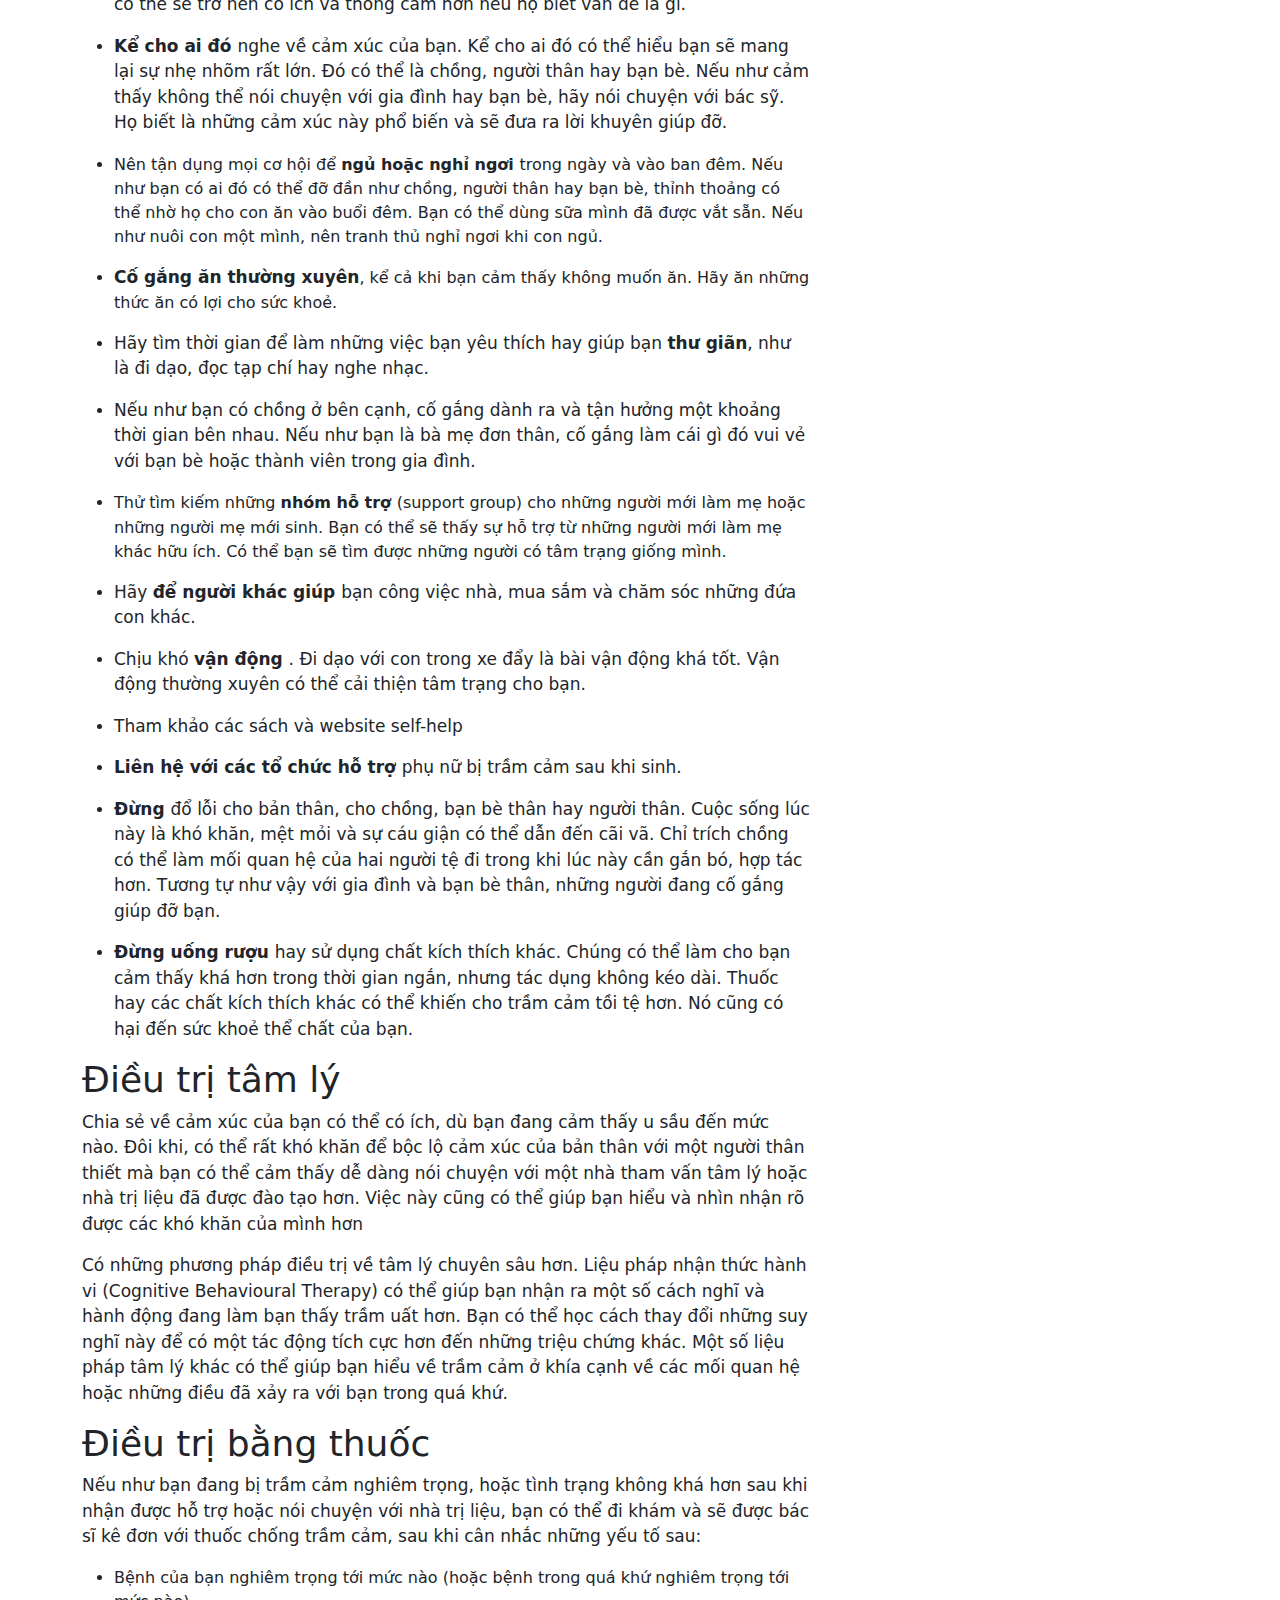
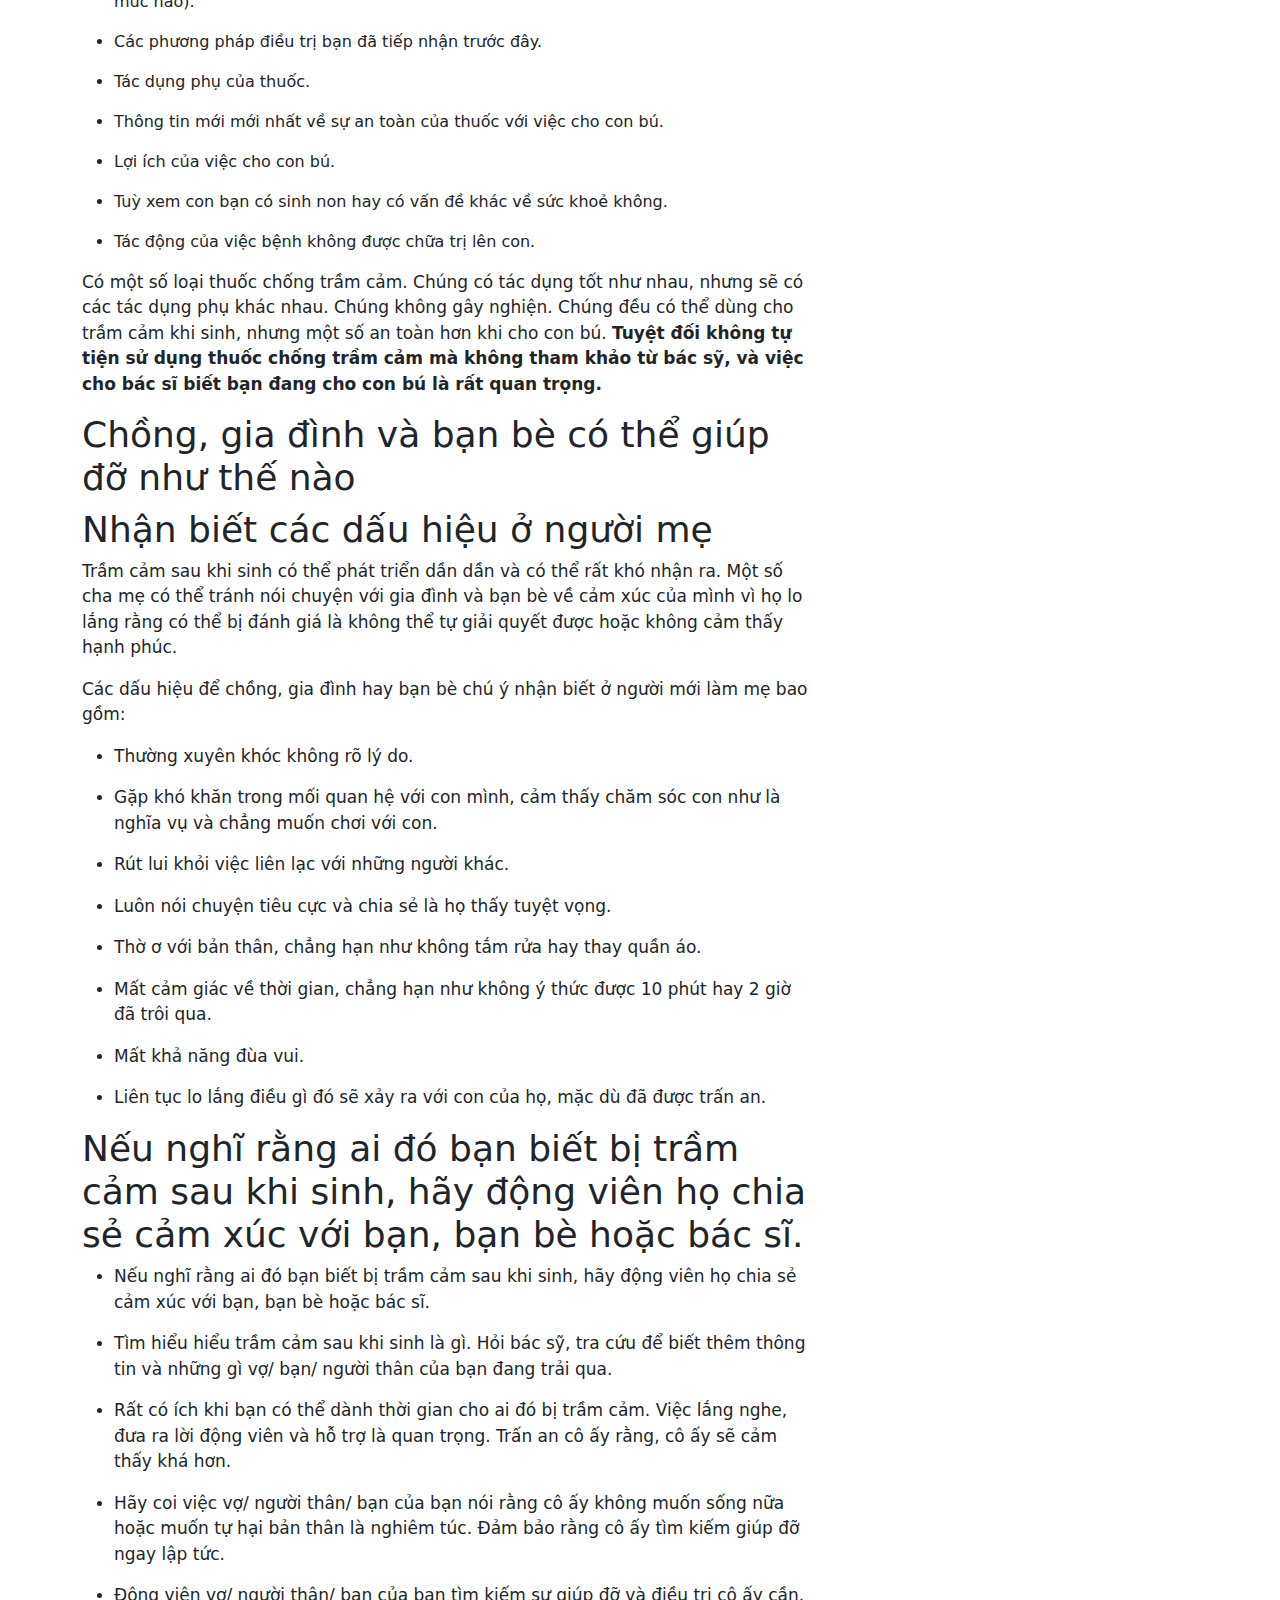
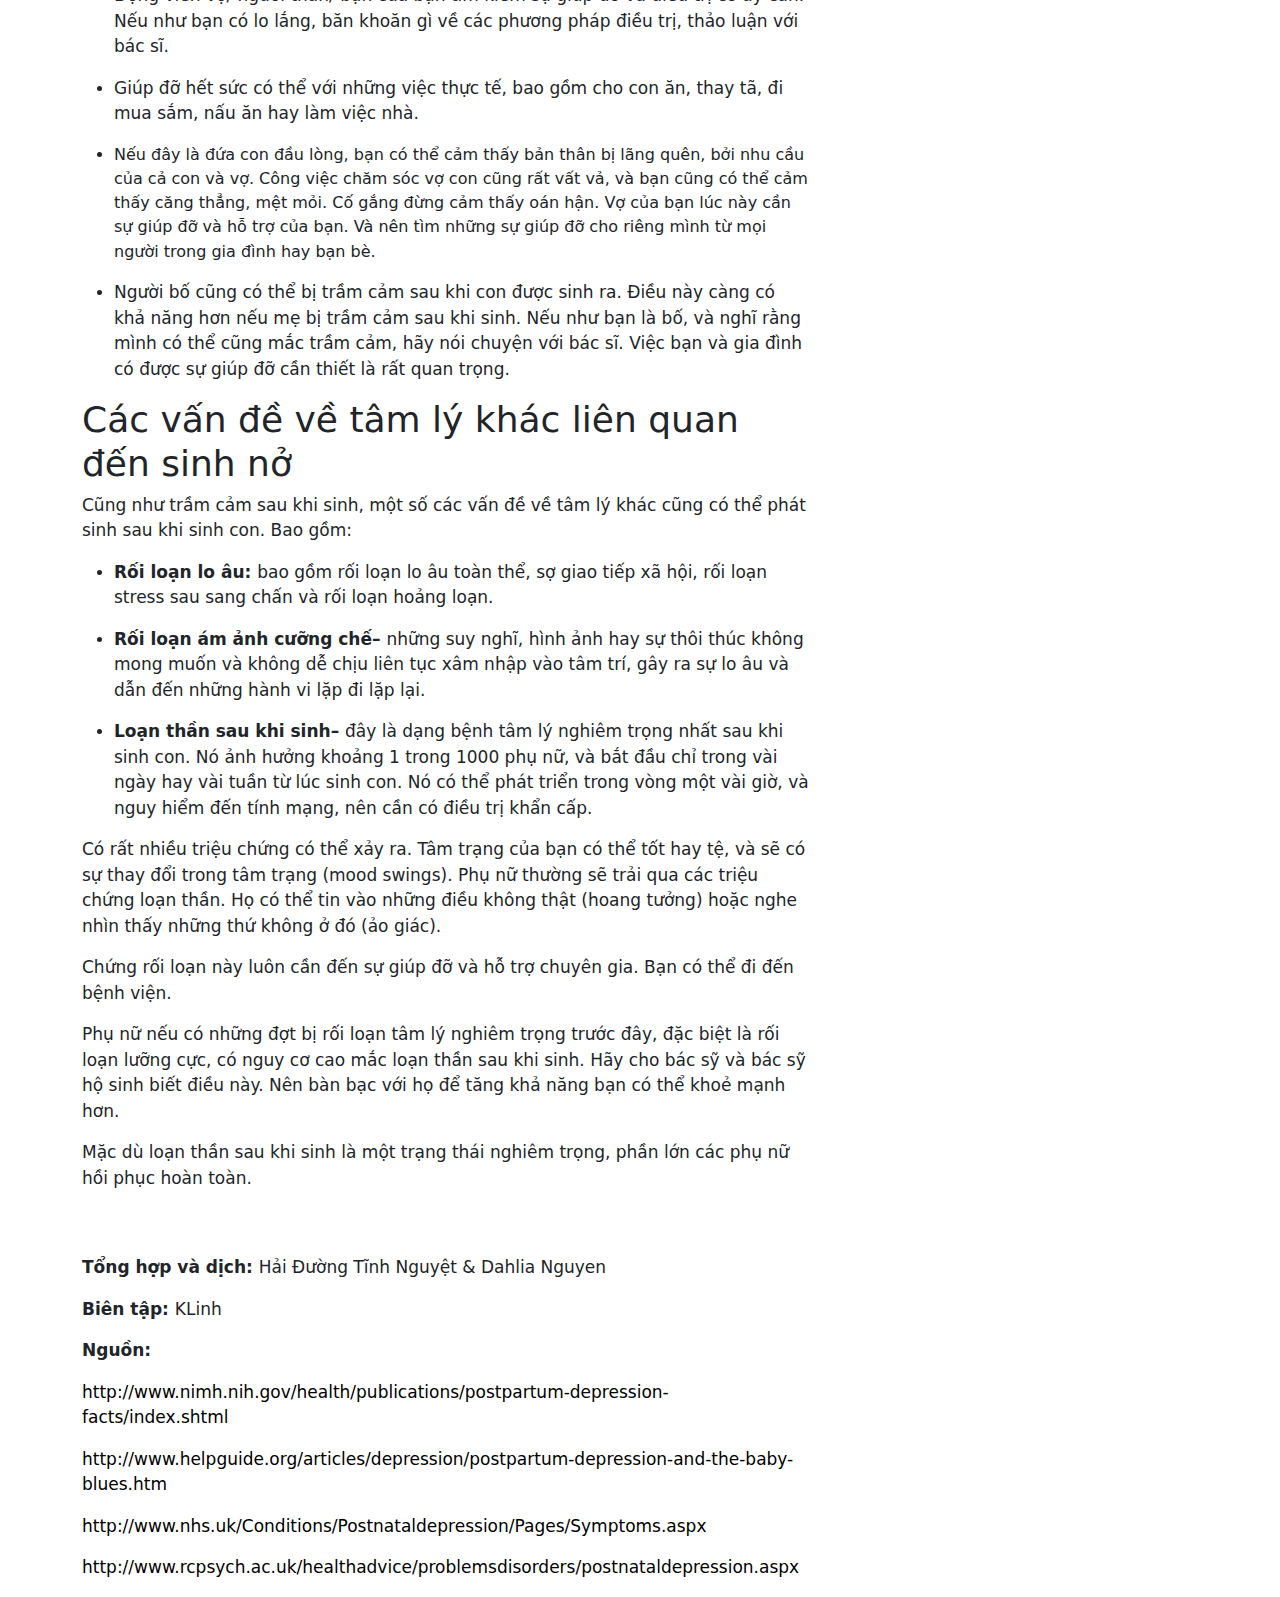
==== commit 61448fcd: "add all articles" ====
--- a/article01.html
+++ b/article01.html
@@ -1,330 +1,330 @@
-<!DOCTYPE html>
-<html lang="en">
-<head>
-    <meta charset="UTF-8">
-    <meta http-equiv="X-UA-Compatible" content="IE=edge">
-    <meta name="viewport" content="width=device-width, initial-scale=1.0">
-    <title>Trầm cảm sau khi sinh - Những điều cơ bản cần biết</title>
-    <link rel="stylesheet" href="article01.css">
-    <link rel="stylesheet" href="https://cdn.jsdelivr.net/npm/bootstrap@5.2.0-beta1/dist/css/bootstrap.min.css">
-</head>
-<body>
-  <!--Header-->
-  <header id="header">
-    <!-- Header  -->
-  <nav id="navbar" class="navbar navbar-expand-lg sticky-top" >
-    <div class="container-fluid">
-
-        <button id="chgOnScr" class="navbar-toggler" type="button" data-bs-toggle="offcanvas"
-            data-bs-target="#offcanvasExample" aria-controls="offcanvasExample">
-            <span id="icon" class="navbar-toggler-icon" style="font-size:x-small"></span> <span style="font-size:smaller; color: black;">Menu</span>
-        </button>
-        <div class="d-flex">
-        <a href="#" class="logo align-self-center"  id="logo">
-            <img src="./Logo.png" style="height: 40px; width: 50px" alt="">
-        </a>
-
-        <a id="brand" class="navbar-brand" href="#"  style="font-size: 2em;font-family: 'Lobster Two', cursive; color: #634700;">Depresso</a>
-    </div>
-
-        <div class="offcanvas offcanvas-start" tabindex="-1" id="offcanvasExample"
-            aria-labelledby="offcanvasExampleLabel">
-            <div class="offcanvas-header">
-                <p class="mx-auto fs-2" style="font-family: 'Lobster Two'">Depresso</p>
-            </div>
-            <div class="offcanvas-body ">
-                <ul class="navbar-nav me-auto mb-2 mb-lg-0 mx-auto text-center">
-                    <li class="nav-item dropdown">
-                        <a class="nav-link dropdown-toggle" href="#" id="navbarDropdown" role="button"
-                            data-bs-toggle="dropdown" aria-expanded="false">
-                            Blog
-                        </a>
-                        <ul class="dropdown-menu" aria-labelledby="navbarDropdown">
-                            <li><a class="dropdown-item" href="#">Trầm cảm</a></li>
-                            <li><a class="dropdown-item" href="#">Kỹ năng sống</a></li>
-                            <li><a class="dropdown-item" href="#">Sợ hãi và giải thoát</a></li>
-
-                        </ul>
-                    </li>
-                    <li class="nav-item">
-                        <a class="nav-link" aria-current="page" href="#">Quote</a>
-                    </li>
-                    <li class="nav-item">
-                        <a class="nav-link" aria-current="page" href="#">Cộng Đồng </a>
-                    </li>
-                    <li class="nav-item">
-                        <a class="nav-link" aria-current="page" href="#">Resources</a>
-                    </li>
-
-                </ul>
-
-            </div>
-            
-          
-        </div>
-        <button class="btn btn-outline-success d-flex justify-content-center btn-sm" type="submit">Đăng nhập</button>
-    </div>
-</nav>
-<script>
-    // When the user scrolls down 80px from the top of the document, resize the navbar's padding and the logo's font size
-    window.onscroll = function () { myToggle() };
-
-    function myToggle() {
-        if (document.body.scrollTop > 0 || document.documentElement.scrollTop > 0) {
-            document.getElementById("chgOnScr").className = "btn tr";
-            document.getElementById("navbar").className = "navbar bg-light sticky-top border-bottom";
-            document.getElementById("navbar").className.style = "box-shadow: 0px 2px 4px 8px #";
-            document.getElementById("logo").className = "logo align-self-center";
-
-            document.getElementById("icon").className.style = "font-size: 2em;";
-
-
-        } else {
-            document.getElementById("chgOnScr").className = "navbar-toggler";
-            document.getElementById("navbar").className = "navbar navbar-expand-lg bg-light sticky-top";
-            document.getElementById("brand").className = "navbar-brand";
-            document.getElementById("icon").className = "navbar-toggler-icon";
-            document.getElementById("icon").className.style = "font-size: 4em;";
-
-        }
-    }
-</script>
-
-<!--         <!-- JavaScript Bundle with Popper -->
-    <script src="https://cdn.jsdelivr.net/npm/bootstrap@5.2.0-beta1/dist/js/bootstrap.bundle.min.js"
-        integrity="sha384-pprn3073KE6tl6bjs2QrFaJGz5/SUsLqktiwsUTF55Jfv3qYSDhgCecCxMW52nD2"
-        crossorigin="anonymous"></script>
-
-    <script src="https://cdn.jsdelivr.net/npm/@popperjs/core@2.11.5/dist/umd/popper.min.js"
-        integrity="sha384-Xe+8cL9oJa6tN/veChSP7q+mnSPaj5Bcu9mPX5F5xIGE0DVittaqT5lorf0EI7Vk"
-        crossorigin="anonymous"></script> -->
-
-    <!-- End header -->
-</header>
-  <!--Header-->
-    <div class="container">
-        <div class="p-4 p-md-5 mb-4">
-          <div class="col-md-6 px-0"></div>
-        </div>
-    
-        <div class="row g-5">
-            <div class="col-md-8">
-              <h3 class="pb-4 mb-4 fst-italic border-bottom">
-                Đây là một tình trạng phổ biến, ảnh hưởng hơn 1 trong 10 người phụ nữ trong vòng một năm sau khi sinh con. Mặc dù ít phổ biến hơn nhưng rối loạn này cũng ảnh hưởng tới người cha hoặc bạn đời.
-              </h3>
-        
-              <article class="blog-post">
-                <h2 class="blog-post-title mb-1">Trầm cảm sau khi sinh – Những điều cơ bản cần biết</h2>
-                <p class="blog-post-meta">November 04, 2021 by <a href="#">Ruby</a></p>
-                <div class="row">
-                <div id="readingspeed"></div>
-                <div id="numberoftext"></div>
-              </div>
-                <h4><span>Giới thiệu</span></h4>
-                <p><span>Trầm cảm sau khi sinh (Postnatal Depression-PND) là một dạng trầm cảm mà nhiều cha mẹ mắc phải sau khi sinh con (vì người cha cũng có thể mắc chứng này).</span></p>
-                <p><span>Đây là một tình trạng phổ biến, ảnh hưởng hơn 1 trong 10 người phụ nữ trong vòng một năm sau khi sinh con. Mặc dù ít phổ biến hơn nhưng rối loạn này cũng ảnh hưởng 
-                tới người cha hoặc bạn đời. Điều quan trọng nhất là <strong>tìm kiếm sự giúp đỡ chuyên môn càng sớm càng tốt nếu bạn nghĩ mình có thể mắc trầm cảm</strong>, vì triệu chứng bệnh 
-                có thể kéo dài hơn hằng tháng, hoặc chuyển biến tệ hơn, và ảnh hưởng nghiêm trọng đến bạn, con bạn và cả gia đình bạn. Thông tin trong bài viết này chủ yếu tập trung vào trầm 
-                cảm sau khi sinh ở mẹ.</span></p>
-                <div class="article01-image01"><img class=" size-full wp-image-5547 aligncenter img-responsive" style="display: block; margin-left: auto; margin-right: auto;" title="" 
-                src="https://beautifulmindvn.files.wordpress.com/2016/08/pernille-ng.jpg?w=700" sizes="(max-width: 500px) 100vw, 500px" 
-                srcset="https://beautifulmindvn.files.wordpress.com/2016/08/pernille-ng.jpg 500w, https://beautifulmindvn.files.wordpress.com/2016/08/pernille-ng.jpg?w=125 125w,
-                 https://beautifulmindvn.files.wordpress.com/2016/08/pernille-ng.jpg?w=250 250w" alt="Pernille Ng" aria-describedby="caption-attachment-5547" data-attachment-id="5547" 
-                 data-permalink="https://beautifulmindvn.com/2016/08/03/tram-cam-sau-khi-sinh-nhung-dieu-co-ban-can-biet/pernille-ng/" 
-                 data-orig-file="https://beautifulmindvn.files.wordpress.com/2016/08/pernille-ng.jpg" data-orig-size="500,599" data-comments-opened="1" 
-                 data-image-meta="{" data-image-title="Pernille Ng" data-image-description="" data-image-caption="" data-medium-file="https://beautifulmindvn.files.wordpress.com/2016/08/pernille-ng.jpg?w=250" 
-                 data-large-file="https://beautifulmindvn.files.wordpress.com/2016/08/pernille-ng.jpg?w=500"><p style="text-align: center;">Ảnh chụp: Pernille Ng</p></div><br/>
-                <h4><span>Triệu chứng</span></h4>
-                <p><span>Bạn có thể có một vài hoặc tất cả các triệu chứng sau đây:</span></p>
-                <h5><span>Trầm uất</span></h5>
-                <p><span>- Phần lớn thời gian bạn cảm thấy mệt mỏi, buồn bã, hay muốn khóc. Bạn có thể cảm thấy tệ hơn ở vài thời điểm nhất định trong ngày như buổi sáng hoặc buổi tối.</span></p>
-                <h5><span>Cáu gắt</span></h5>
-                <p><span>– Bạn cảm thấy mình dễ cáu gắt, hay giận dữ với chồng, con bạn, hay những đứa con khác.</span></p>
-                <h5><span>Mệt mỏi</span></h5> 
-                <p><span>– Những người mới làm mẹ thường hay mệt mỏi. Trầm cảm có thể khiến bạn cảm thấy hoàn toàn kiệt sức và thiếu năng lượng.</span></p>
-                <h4><span>Mất ngủ/ Ngủ quá nhiều</span></h4>
-                <p><span>– Mặc dù bạn rất mệt mỏi nhưng bạn không thể nào ngủ được. Bạn có thể nằm đó thao thức và lo lắng về mọi thứ. Bạn tỉnh táo giữa đêm dù cho con bạn đang ngủ. 
-                    Bạn có thể thức dậy rất sớm, trước khi con bạn tỉnh giấc. Hoặc bạn có thể ngủ rất nhiều. 
-                    – Cảm thấy bồn chồn không thể ngồi yên, hoặc bạn có thể ngồi yên nhưng cảm thấy một cử động nhỏ cũng đòi hỏi quá nhiều sức lực.</span></p>
-                <h4><span>Thay đổi khẩu vị</span></h4>
-                <p><span>– Bạn có thể mất khẩu vị và quên ăn. Một vài người ăn để giải toả stress nhưng sau đó lại cảm thấy tệ hay lo lắng mình tăng cân.</span></p>
-                <h4><span>Không thể hưởng thụ bất kỳ thứ gì</span></h4>
-                <p><span>– Bạn cảm thấy mình không thể hưởng thụ hay thích thú với bất kỳ thứ gì. Bạn có thể cảm thấy không vui sướng khi ở chung với con của mình.</span></p>
-                <h4><span>Mất hứng thú với tình dục</span></h4>
-                <p><span>– Có vài nguyên nhân tại sao bạn lại mất hứng thú với tình dục sau khi có con. Có thể là vì quá đau hay bạn quá mệt mỏi. PND có thể lấy đi bất kỳ sự ham muốn nào. 
-                    Chồng bạn có thể không hiểu điều này và cảm thấy mình bị bỏ rơi.</span></p>
-                <h4><span>Suy nghĩ tiêu cực và hay cảm thấy tội lỗi</span></h4>
-                <p><span>Trầm cảm có thể thay đổi suy nghĩ của bạn.
-                <p><span>– Bạn có thể có những suy nghĩ rất tiêu cực (muốn tổn thương bản thân mình)</span></p>
-                <p><span>– Bạn có thể có những suy nghĩ như “mình không phải là người mẹ tốt” hay “con mình không thương mình”</span></p>
-                <p><span>– Bạn có thể cảm thấy tội lỗi vì nghĩ như vậy hoặc cho rằng đó là lỗi của bạn.</span></p>
-                <p><span>– Bạn có thể mất tự tin.</span></p>
-                <p><span>– Bạn có thể cảm thấy mình không chống đỡ nổi nữa.</span></p>
-                <h4><span>Lo âu</span></h4>
-                <p><span>Những người mới làm mẹ thường hay lo âu về sức khoẻ con mình. Nếu bạn mắc PND, nỗi lo sợ này có thể trở nên quá mức chịu đựng. Bạn có thể lo lắng:</span></p>
-                <p><span>– Con bạn rất yếu</span></p>
-                <p><span>– Cân nặng của con không đủ</span></p>
-                <p><span>– Con khóc quá nhiều và bạn không thể dỗ cháu</span></p>
-                <p><span>– Con quá im ắng và có thể ngừng thở</span></p>
-                <p><span>– Bạn có thể tổn thương con.</span></p>
-                <p><span>– Bạn bị mắc bệnh thể chất nào đó.</span></p>
-                <p><span>– Rối loạn trầm cảm sau khi sinh sẽ không bao giờ khá lên</span></p>
-                <p><span>Bạn có thể lo lắng tới mức bạn sợ hãi khi phải ở một mình với con bạn. Bạn liên tục cần sự trấn an từ chồng bạn, gia đình hay bác sĩ.</span></p>
-                <p><span>Khi cảm thấy lo âu, bạn có thể có một vài triệu chứng sau:</span></p>
-                <p><span>– Mạch đập nhanh</span></p>
-                <p><span>– Tim đập mạnh</span></p>
-                <p><span>– Không thở được</span></p>
-                <p><span>– Đổ mồ hôi</span></p>
-                <p><span>– Sợ rằng mình sẽ ngất xỉu hoặc bị trụy tim</span></p>
-                <p><span>Bạn có thể lảng tránh một số tình huống hoặc những nơi đông đúc, bởi vì bạn sợ rằng mình sẽ có triệu chứng hoảng sợ.</span></p>
-                <h4><span>Tránh né những người khác</span></h4>
-                <p><span>– Bạn có thể không muốn gặp gỡ bạn bè hoặc gia đình. Hoặc bạn cảm thấy khó khăn khi phải đi gặp những nhóm trợ giúp trầm cảm sau khi sinh.</span></p>
-                <h4><span>Tuyệt vọng</span></h4>
-                <p><span>-Bạn cảm thấy như mọi chuyện sẽ chẳng bao giờ khá lên được. Bạn cũng có thể cảm thấy cuộc sống này chẳng đáng nữa. Thậm chí, 
-                    bạn còn tự hỏi liệu gia đình bạn có tốt hơn khi bạn không còn hay không.</span></p>
-                <h4><span>Suy nghĩ tự tử</span></h4>
-                <p><span>– Nếu bạn bắt đầu có những suy nghĩ muốn tổn thương bản thân thì bạn nên đi gặp bác sĩ càng sớm càng tốt.</span></p>
-                <h4><span>Những lầm tưởng về rối loạn trầm cảm sau khi sinh</span></h4>
-                <p><span>Rối loạn trầm cảm sau khi sinh thường hay bị hiểu sai và có rất nhiều lầm tưởng xoay quanh nó. Bao gồm:</span></p>
-                <p><span style="font-weight: bold; font-style: italic;">Lầm tưởng: </span><span>Rối loạn trầm cảm sau khi sinh ít nghiêm trọng hơn các dạng rối loạn khác.</span></p>
-                <p><span style="font-weight: bold; font-style: italic;">Sự thật: </span><span>Rối loạn trầm cảm sau khi sinh cũng nghiêm trọng và gây ảnh hưởng nặng lên người mắc bệnh như 
-                  những dạng rối loạn trầm cảm khác.</span></p>
-                <p><span style="font-weight: bold; font-style: italic;">Lầm tưởng </span><span>Nguyên nhân gây ra rối loạn trầm cảm sau khi sinh chính là sự thay đổi nội tiết (hormone).</span></p>
-                <p><span style="font-weight: bold; font-style: italic;">Sự thật: </span><span>Có nhiều yếu tố khác cùng gây ra bệnh, không chỉ riêng mỗi sự thay đổi hóc môn mà 
-                  còn hoàn cảnh gia đình, sự thấu hiểu và giúp đỡ của chồng hoặc gia đình…</span></p>
-                <p><span style="font-weight: bold; font-style: italic;">Lầm tưởng </span><span>Rối loạn trầm cảm sau khi sinh sẽ biến mất sau một thời gian.</span></p>
-                <p><span style="font-weight: bold; font-style: italic;">Sự thật: </span><span>Khác với buồn chán sau khi sinh (baby blues), rối loạn trầm cảm sau khi sinh có thể kéo dài 
-                  hàng tháng nếu không được chữa trị. Trong một vài trường hợp ngoại lệ, nó có thể thành vấn đề lâu dài.</span></p>
-                <p><span style="font-weight: bold; font-style: italic;">Lầm tưởng </span><span> Rối loạn trầm cảm sau khi sinh chỉ ảnh hưởng phụ nữ.</span></p>
-                <p><span style="font-weight: bold; font-style: italic;">Sự thật: </span><span>Nghiên cứu đã chỉ ra cứ 25 người khi mới làm cha thì sẽ có một người trầm cảm sau khi có con.</span></p>
-                <p><span style="font-weight: bold; font-style: italic;">Lầm tưởng </span><span>Phụ nữ mắc rối loạn trầm cảm sau khi sinh sẽ thương tổn con của họ.</span></p>
-                <p><span style="font-weight: bold; font-style: italic;">Sự thật: </span><span> Những người mẹ mắc trầm cảm thường lo rằng họ sẽ thương tổn con mình nhưng điều này rất là hiếm. 
-                  Thỉnh thoảng, khi hoàn toàn mệt mỏi và tuyệt vọng, bạn có thể có cảm giác muốn đánh hoặc lắc con bạn. Rất nhiều người mẹ (và cha) thỉnh thoảng cũng cảm giác như vậy, 
-                  không phải chỉ riêng với người mắc PND. Mặc dù đôi lúc có những cảm giác này nhưng hầu hết các bà mẹ thường không làm thế. Nếu bạn có cảm giác này, 
-                  hãy nói cho bác sĩ của bạn biết. Nhiều người mẹ sợ rằng mình nói ra thì con mình sẽ bị đưa đi, nhưng bác sĩ sẽ giúp bạn trở nên khá hơn để có thể vui vẻ và chăm sóc 
-                  con bạn ở nhà.</span></p>
-                <h4><span>Rối loạn trầm cảm sau khi sinh khác với buồn chán sau khi sinh (baby blues) như thế nào?</span></h4>
-                <p><strong>Buồn chán sau khi sinh (Baby blues) </strong>là một thuật ngữ dùng để diễn tả cảm giác lo lắng, không vui, và mệt mỏi mà nhiều người phụ nữ trải nghiệm sau khi có con.
-                   Trẻ sơ sinh đòi hỏi rất nhiều sự chăm sóc, cho nên nhiều người mẹ cảm thấy lo lắng và mệt mỏi khi phải chăm con là điều bình thường. Buồn chán sau khi sinh ảnh hưởng lên 80% 
-                   các bà mẹ, thường bao gồm các cảm xúc ở trên nhưng nhẹ và sẽ biến mất sau khoảng 2 tuần.</p>
-                <p>Với rối loạn trầm cảm sau khi sinh, cảm giác buồn bã và lo âu có thể trở nên quá mức, kéo dài hơn 2 tuần và gây trở ngại tới khả năng tới khả năng tự chăm sóc bản thân 
-                  và gia đình của người phụ nữ. Vì mức độ nghiêm trọng của triệu chứng, rối loạn trầm cảm sau khi sinh cần được chữa trị. Những triệu chứng này có thể bắt đầu một khoảng 
-                  thời gian ngắn sau khi sinh, nhưng thường phổ biến từ tuần đầu tiên cho đến tháng đầu tiên sau khi sinh.</p>
-                <h4><span>Nguyên nhân</span></h4>
-                <p><span>Không có một nguyên nhân riêng biệt nào gây ra rối loạn trầm cảm sau khi sinh mà nó là tổng hợp từ các yếu tố thể chất và tâm lý. 
-                  Rối loạn trầm cảm sau khi sinh không xảy ra vì người mẹ làm hay không làm điều gì đó.</span></p>
-                <p><span>Sau khi sinh con, nồng độ của các hóc môn trong cơ thể (estrogen và progesterone) giảm nhanh chóng. Điều này dẫn đến sự thay đổi hoá học trong não bộ người mẹ và 
-                  có thể kích thích cảm xúc dao động lớn. Thêm vào đó, nhiều bà mẹ thường không nghỉ ngơi đủ để hồi phục lại sức khoẻ sau khi sinh. Thiếu ngủ thường xuyên dẫn đến cơ thể khó chịu
-                   và mệt mỏi, và có thể dẫn đến các triệu chứng PND.</span></p>
-                <p><span>Một số phụ nữ có nhiều nguy cơ mắc trầm cảm sau khi sinh hơn những người khác vì họ có một trong yếu tố nguy cơ, chẳng hạn như:</span></p>
-                <p><ul>
-                  <li><p><span>Triệu chứng của trầm cảm trong khi hoặc sau khi mang thai lần trước</span></p></li>
-                  <li><p><span>Đã từng trải nghiệm trầm cảm hoặc rối loạn lưỡng cực ở một thời điểm khác trong đời</span></p></li>
-                  <li><p><span>Có thành viên trong gia đình đã từng được chẩn đoán mắc trầm cảm hoặc các bệnh tâm lý khác</span></p></li>
-                  <li><p><span>Trải qua một sự kiện nghiêm trọng trong khi mang thai hoặc ngay sau khi sinh, chẳng hạn như mất việc, người thân qua đời, bạo lực gia đình hay bệnh tật cá nhân</span></p></li>
-                  <li><p><span>Tai biến y khoa (medical complication) trong khi sinh, như là sinh non hoặc con sinh ra có vấn đề về sức khoẻ</span></p></li>
-                  <li><p><span>Cảm xúc lẫn lộn về việc có con, dù là theo dự dịnh hay không theo dự định</span></p></li>
-                  <li><p><span>Thiếu sự hỗ trợ nhiệt tình về mặt tình cảm từ chồng, gia đình hay bạn bè</span></p></li>
-                  <li><p><span>Có vấn đề lạm dụng rượu hoặc các chất khác</span></p></li>
-                </ul></p>
-                <p><span>Kể cả khi bạn không có những yếu tố nguy cơ trên, sinh con là một sự kiện mang tính trọng đại thay đổi cuộc đời và đôi khi có thể dẫn đến trầm cảm. Cần có thời gian để thích ứng với việc trở thành cha mẹ. Chăm sóc trẻ nhỏ có thể rất căng thẳng và kiệt sức.</span></p>
-                <p><span>Trầm cảm sau khi sinh có thể ảnh hưởng bất cứ người phụ nữ nào không kể đến tuổi tác, chủng tộc, hay điều kiện kinh tế.</span></p>
-                <h4><span>Can thiệp</span></h4>
-                <h4><span>Tự giúp đỡ bản thân</span></h4>
-                <ul>
-                  <li><p><span><strong>Đừng hoảng sợ </strong>về việc chẩn đoán. Nhiều phụ nữ cũng mắc trầm cảm sau khi sinh, và bạn có thể cảm thấy khá hơn theo thời gian. Chồng, bạn bè hay gia đình có thể 
-                    sẽ trở nên có ích và thông cảm hơn nếu họ biết vấn đề là gì.</span></p></li>
-                  <li><p><span><strong>Kể cho ai đó </strong>nghe về cảm xúc của bạn. Kể cho ai đó có thể hiểu bạn sẽ mang lại sự nhẹ nhõm rất lớn. Đó có thể là chồng, người thân hay bạn bè. Nếu như cảm thấy
-                     không thể nói chuyện với gia đình hay bạn bè, hãy nói chuyện với bác sỹ. Họ biết là những cảm xúc này phổ biến và sẽ đưa ra lời khuyên giúp đỡ.</span></p></li>
-                  <li><p><span></span>Nên tận dụng mọi cơ hội để <strong>ngủ hoặc nghỉ ngơi </strong>trong ngày và vào ban đêm. Nếu như bạn có ai đó có thể đỡ đần như chồng, người thân hay bạn bè, 
-                    thỉnh thoảng có thể nhờ họ cho con ăn vào buổi đêm. Bạn có thể dùng sữa mình đã được vắt sẵn. Nếu như nuôi con một mình, nên tranh thủ nghỉ ngơi khi con ngủ.</p></li>
-                  <li><p><span><strong>Cố gắng ăn thường xuyên</strong></span>, kể cả khi bạn cảm thấy không muốn ăn. Hãy ăn những thức ăn có lợi cho sức khoẻ.</p></li>
-                  <li><p><span>Hãy tìm thời gian để làm những việc bạn yêu thích hay giúp bạn <strong>thư giãn</strong>,  như là đi dạo, đọc tạp chí hay nghe nhạc.</span></p></li>
-                  <li><p><span>Nếu như bạn có chồng ở bên cạnh, cố gắng dành ra và tận hưởng một khoảng thời gian bên nhau. Nếu như bạn là bà mẹ đơn thân, cố gắng làm cái gì đó vui vẻ với bạn bè hoặc 
-                    thành viên trong gia đình.</span></p></li>
-                  <li><p><span></span>Thử tìm kiếm những <strong>nhóm hỗ trợ </strong>(support group) cho những người mới làm mẹ hoặc những người mẹ mới sinh. Bạn có thể sẽ thấy sự hỗ trợ từ những người mới 
-                    làm mẹ khác hữu ích. Có thể bạn sẽ tìm được những người có tâm trạng giống mình.</p></li>
-                  <li><p><span>Hãy <strong>để người khác giúp </strong>bạn công việc nhà, mua sắm và chăm sóc những đứa con khác.</span></p></li>
-                  <li><p><span>Chịu khó <strong>vận động </strong>. Đi dạo với con trong xe đẩy là bài vận động khá tốt. Vận động thường xuyên có thể cải thiện tâm trạng cho bạn.</span></p></li>
-                  <li><p><span>Tham khảo các sách và website self-help</span></p></li>
-                  <li><p><span><strong>Liên hệ với các tổ chức hỗ trợ </strong>phụ nữ bị trầm cảm sau khi sinh.</span></p></li>
-                  <li><p><span><strong>Đừng </strong>đổ lỗi cho bản thân, cho chồng, bạn bè thân hay người thân. Cuộc sống lúc này là khó khăn, mệt mỏi và sự cáu giận có thể dẫn đến cãi vã. 
-                    Chỉ trích chồng có thể làm mối quan hệ của hai người tệ đi trong khi lúc này cần gắn bó, hợp tác hơn. Tương tự như vậy với gia đình và bạn bè thân, những người đang cố gắng giúp đỡ bạn.</span></p></li>
-                  <li><p><span><strong>Đừng uống rượu </strong>hay sử dụng chất kích thích khác. Chúng có thể làm cho bạn cảm thấy khá hơn trong thời gian ngắn, nhưng tác dụng không kéo dài. 
-                    Thuốc hay các chất kích thích khác có thể khiến cho trầm cảm tồi tệ hơn. Nó cũng có hại đến sức khoẻ thể chất của bạn.</span></p></li>
-                </ul>
-                <h4><span>Điều trị tâm lý</span></h4>
-                <p><span>Chia sẻ về cảm xúc của bạn có thể có ích, dù bạn đang cảm thấy u sầu đến mức nào. Đôi khi, có thể rất khó khăn để bộc lộ cảm xúc của bản thân với một người thân thiết 
-                  mà bạn có thể cảm thấy dễ dàng nói chuyện với một nhà tham vấn tâm lý hoặc nhà trị liệu đã được đào tạo hơn. Việc này cũng có thể giúp bạn hiểu và nhìn nhận rõ được các khó 
-                  khăn của mình hơn</span></p>
-                <p><span>Có những phương pháp điều trị về tâm lý chuyên sâu hơn. Liệu pháp nhận thức hành vi (Cognitive Behavioural Therapy) có thể giúp bạn nhận ra một số cách nghĩ 
-                  và hành động đang làm bạn thấy trầm uất hơn. Bạn có thể học cách thay đổi những suy nghĩ này để có một tác động tích cực hơn đến những triệu chứng khác. Một số liệu pháp tâm lý
-                   khác có thể giúp bạn hiểu về trầm cảm ở khía cạnh về các mối quan hệ hoặc những điều đã xảy ra với bạn trong quá khứ.</span></p>
-                <h4><span>Điều trị bằng thuốc</span></h4>
-                <p><span>Nếu như bạn đang bị trầm cảm nghiêm trọng, hoặc tình trạng không khá hơn sau khi nhận được hỗ trợ hoặc nói chuyện với nhà trị liệu, bạn có thể đi khám và sẽ được bác sĩ
-                   kê đơn với thuốc chống trầm cảm, sau khi cân nhắc những yếu tố sau:</span></p>
-                <ul>
-                  <li><p>Bệnh của bạn nghiêm trọng tới mức nào (hoặc bệnh trong quá khứ nghiêm trọng tới mức nào).</p><span></span></li>
-                  <li><p>Các phương pháp điều trị bạn đã tiếp nhận trước đây.</p><span></span></li>
-                  <li><p>Tác dụng phụ của thuốc.</p><span></span></li>
-                  <li><p>Thông tin mới mới nhất về sự an toàn của thuốc với việc cho con bú.</p><span></span></li>
-                  <li><p>Lợi ích của việc cho con bú.</p><span></span></li>
-                  <li><p>Tuỳ xem con bạn có sinh non hay có vấn đề khác về sức khoẻ không.</p><span></span></li>
-                  <li><p>Tác động của việc bệnh không được chữa trị lên con.</p><span></span></li>
-                </ul>
-                <p><span>Có một số loại thuốc chống trầm cảm. Chúng có tác dụng tốt như nhau, nhưng sẽ có các tác dụng phụ khác nhau. Chúng không gây nghiện. Chúng đều có thể dùng cho trầm cảm 
-                  khi sinh, nhưng một số an toàn hơn khi cho con bú. <strong>Tuyệt đối không tự tiện sử dụng thuốc chống trầm cảm mà không tham khảo từ bác sỹ, và việc cho bác sĩ biết bạn 
-                    đang cho con bú là rất quan trọng.</strong></span></p>
-                <h4><span>Chồng, gia đình và bạn bè có thể giúp đỡ như thế nào</span></h4>
-                <h4><span>Nhận biết các dấu hiệu ở người mẹ</span></h4>
-                <p><span>Trầm cảm sau khi sinh có thể phát triển dần dần và có thể rất khó nhận ra. Một số cha mẹ có thể tránh nói chuyện với gia đình và bạn bè về cảm xúc của mình vì họ lo lắng rằng có thể bị đánh giá là không thể tự giải quyết được hoặc không cảm thấy hạnh phúc.</span></p>
-                <p><span>Các dấu hiệu để chồng, gia đình hay bạn bè chú ý nhận biết ở người mới làm mẹ bao gồm:</span></p>
-                <ul>
-                  <li><p><span>Thường xuyên khóc không rõ lý do.</span></p></li>
-                  <li><p><span>Gặp khó khăn trong mối quan hệ với con mình, cảm thấy chăm sóc con như là nghĩa vụ và chẳng muốn chơi với con.</span></p></li>
-                  <li><p><span>Rút lui khỏi việc liên lạc với những người khác.</span></p></li>
-                  <li><p><span>Luôn nói chuyện tiêu cực và chia sẻ là họ thấy tuyệt vọng.</span></p></li>
-                  <li><p><span>Thờ ơ với bản thân, chẳng hạn như không tắm rửa hay thay quần áo.</span></p></li>
-                  <li><p><span>Mất cảm giác về thời gian, chẳng hạn như không ý thức được 10 phút hay 2 giờ đã trôi qua.</span></p></li>
-                  <li><p><span>Mất khả năng đùa vui.</span></p></li>
-                  <li><p><span>Liên tục lo lắng điều gì đó sẽ xảy ra với con của họ, mặc dù đã được trấn an.</span></p></li>
-                </ul>     
-                <h4><span>Nếu nghĩ rằng ai đó bạn biết bị trầm cảm sau khi sinh, hãy động viên họ chia sẻ cảm xúc với bạn, bạn bè hoặc bác sĩ.</span></h4>
-                <ul>
-                  <li><p><span>Nếu nghĩ rằng ai đó bạn biết bị trầm cảm sau khi sinh, hãy động viên họ chia sẻ cảm xúc với bạn, bạn bè hoặc bác sĩ.</span></p></li>
-                  <li><p><span>Tìm hiểu hiểu trầm cảm sau khi sinh là gì. Hỏi bác sỹ, tra cứu để biết thêm thông tin và những gì vợ/ bạn/ người thân của bạn đang trải qua.</span></p></li>
-                  <li><p><span>Rất có ích khi bạn có thể dành thời gian cho ai đó bị trầm cảm. Việc lắng nghe, đưa ra lời động viên và hỗ trợ là quan trọng. Trấn an cô ấy rằng, cô ấy sẽ cảm thấy khá hơn.</span></p></li>
-                  <li><p><span>Hãy coi việc vợ/ người thân/ bạn của bạn nói rằng cô ấy không muốn sống nữa hoặc muốn tự hại bản thân là nghiêm túc. Đảm bảo rằng cô ấy tìm kiếm giúp đỡ ngay lập tức.</span></p></li>
-                  <li><p><span>Động viên vợ/ người thân/ bạn của bạn tìm kiếm sự giúp đỡ và điều trị cô ấy cần. Nếu như bạn có lo lắng, băn khoăn gì về các phương pháp điều trị, thảo luận với bác sĩ.</span></p></li>
-                  <li><p><span>Giúp đỡ hết sức có thể với những việc thực tế, bao gồm cho con ăn, thay tã, đi mua sắm, nấu ăn hay làm việc nhà.</span></p></li>
-                  <li><p>Nếu đây là đứa con đầu lòng, bạn có thể cảm thấy bản thân bị lãng quên, bởi nhu cầu của cả con và vợ. Công việc chăm sóc vợ con cũng rất vất vả, và bạn cũng có thể cảm thấy căng thẳng, mệt mỏi. Cố gắng đừng cảm thấy oán hận. Vợ của bạn lúc này cần sự giúp đỡ và hỗ trợ của bạn. Và nên tìm những sự giúp đỡ cho riêng mình từ mọi người trong gia đình hay bạn bè.<span></span></p></li>
-                  <li><p><span>Người bố cũng có thể bị trầm cảm sau khi con được sinh ra. Điều này càng có khả năng hơn nếu mẹ bị trầm cảm sau khi sinh. Nếu như bạn là bố, và nghĩ rằng mình có thể cũng mắc trầm cảm, hãy nói chuyện với bác sĩ. Việc bạn và gia đình có được sự giúp đỡ cần thiết là rất quan trọng.</span></p></li>
-                </ul>
-                <h4><span>Các vấn đề về tâm lý khác liên quan đến sinh nở</span></h4>
-                <p><span>Cũng như trầm cảm sau khi sinh, một số các vấn đề về tâm lý khác cũng có thể phát sinh sau khi sinh con. Bao gồm:</span></p>
-                <ul>
-                  <li><p><span><strong>Rối loạn lo âu: </strong>bao gồm rối loạn lo âu toàn thể, sợ giao tiếp xã hội, rối loạn stress sau sang chấn và rối loạn hoảng loạn.</span></p></li>
-                  <li><p><span><strong>Rối loạn ám ảnh cưỡng chế– </strong>những suy nghĩ, hình ảnh hay sự thôi thúc không mong muốn và không dễ chịu liên tục xâm nhập vào tâm trí, gây ra sự lo âu và dẫn đến những hành vi lặp đi lặp lại.</span></p></li>
-                  <li><p><span><strong>Loạn thần sau khi sinh– </strong>đây là dạng bệnh tâm lý nghiêm trọng nhất sau khi sinh con. Nó ảnh hưởng khoảng 1 trong 1000 phụ nữ, và bắt đầu chỉ trong vài ngày hay vài tuần từ lúc sinh con. Nó có thể phát triển trong vòng một vài giờ, và nguy hiểm đến tính mạng, nên cần có điều trị khẩn cấp.</span></p></li>
-                </ul>
-                <p><span>Có rất nhiều triệu chứng có thể xảy ra. Tâm trạng của bạn có thể tốt hay tệ, và sẽ có sự thay đổi trong tâm trạng (mood swings). Phụ nữ thường sẽ trải qua các triệu chứng loạn thần. Họ có thể tin vào những điều không thật (hoang tưởng) hoặc nghe nhìn thấy những thứ không ở đó (ảo giác).</span></p>
-                <p><span>Chứng rối loạn này luôn cần đến sự giúp đỡ và hỗ trợ chuyên gia. Bạn có thể đi đến bệnh viện.</span></p>
-                <p><span>Phụ nữ nếu có những đợt bị rối loạn tâm lý nghiêm trọng trước đây, đặc biệt là rối loạn lưỡng cực, có nguy cơ cao mắc loạn thần sau khi sinh. Hãy cho bác sỹ và bác sỹ hộ sinh biết điều này. Nên bàn bạc với họ để tăng khả năng bạn có thể khoẻ mạnh hơn.</span></p>
-                <p><span>Mặc dù loạn thần sau khi sinh là một trạng thái nghiêm trọng, phần lớn các phụ nữ hồi phục hoàn toàn.</span></p>
-                <br/>
-                <br/>
-                <p><span><strong>Tổng hợp và dịch: </strong>Hải Đường Tĩnh Nguyệt & Dahlia Nguyen</span></p>
-                <p><span><strong>Biên tập: </strong>KLinh</span></p>
-                <p><span><strong>Nguồn:</strong></span></p>
-                <p><span><a style="color: #000000; text-decoration: none;" href="https://www.nimh.nih.gov/health/publications/perinatal-depression">http://www.nimh.nih.gov/health/publications/postpartum-depression-facts/index.shtml</a></span></p>
-                <p><span><a style="color: #000000; text-decoration: none;" href="http://www.helpguide.org/articles/depression/postpartum-depression-and-the-baby-blues.htm">http://www.helpguide.org/articles/depression/postpartum-depression-and-the-baby-blues.htm</a></span></p>
-                <p><span><a style="color: #000000; text-decoration: none;" href="http://www.nhs.uk/Conditions/Postnataldepression/Pages/Symptoms.aspx">http://www.nhs.uk/Conditions/Postnataldepression/Pages/Symptoms.aspx</a></span></p>
-                <p><span><a style="color: #000000; text-decoration: none;" href="http://www.rcpsych.ac.uk/healthadvice/problemsdisorders/postnataldepression.aspx">http://www.rcpsych.ac.uk/healthadvice/problemsdisorders/postnataldepression.aspx</a></span></p>
-              </article>
-              </div>  
-              </div>
-              </div>
-
-              <script src="countword.js"></script>
-</body>
+<!DOCTYPE html>
+<html lang="en">
+<head>
+    <meta charset="UTF-8">
+    <meta http-equiv="X-UA-Compatible" content="IE=edge">
+    <meta name="viewport" content="width=device-width, initial-scale=1.0">
+    <title>Trầm cảm sau khi sinh - Những điều cơ bản cần biết</title>
+    <link rel="stylesheet" href="article01.css">
+    <link rel="stylesheet" href="https://cdn.jsdelivr.net/npm/bootstrap@5.2.0-beta1/dist/css/bootstrap.min.css">
+</head>
+<body>
+  <!--Header-->
+  <header id="header">
+    <!-- Header  -->
+  <nav id="navbar" class="navbar navbar-expand-lg sticky-top" >
+    <div class="container-fluid">
+
+        <button id="chgOnScr" class="navbar-toggler" type="button" data-bs-toggle="offcanvas"
+            data-bs-target="#offcanvasExample" aria-controls="offcanvasExample">
+            <span id="icon" class="navbar-toggler-icon" style="font-size:x-small"></span> <span style="font-size:smaller; color: black;">Menu</span>
+        </button>
+        <div class="d-flex">
+        <a href="#" class="logo align-self-center"  id="logo">
+            <img src="./Logo.png" style="height: 40px; width: 50px" alt="">
+        </a>
+
+        <a id="brand" class="navbar-brand" href="#"  style="font-size: 2em;font-family: 'Lobster Two', cursive; color: #634700;">Depresso</a>
+    </div>
+
+        <div class="offcanvas offcanvas-start" tabindex="-1" id="offcanvasExample"
+            aria-labelledby="offcanvasExampleLabel">
+            <div class="offcanvas-header">
+                <p class="mx-auto fs-2" style="font-family: 'Lobster Two'">Depresso</p>
+            </div>
+            <div class="offcanvas-body ">
+                <ul class="navbar-nav me-auto mb-2 mb-lg-0 mx-auto text-center">
+                    <li class="nav-item dropdown">
+                        <a class="nav-link dropdown-toggle" href="#" id="navbarDropdown" role="button"
+                            data-bs-toggle="dropdown" aria-expanded="false">
+                            Blog
+                        </a>
+                        <ul class="dropdown-menu" aria-labelledby="navbarDropdown">
+                            <li><a class="dropdown-item" href="#">Trầm cảm</a></li>
+                            <li><a class="dropdown-item" href="#">Kỹ năng sống</a></li>
+                            <li><a class="dropdown-item" href="#">Sợ hãi và giải thoát</a></li>
+
+                        </ul>
+                    </li>
+                    <li class="nav-item">
+                        <a class="nav-link" aria-current="page" href="#">Quote</a>
+                    </li>
+                    <li class="nav-item">
+                        <a class="nav-link" aria-current="page" href="#">Cộng Đồng </a>
+                    </li>
+                    <li class="nav-item">
+                        <a class="nav-link" aria-current="page" href="#">Resources</a>
+                    </li>
+
+                </ul>
+
+            </div>
+            
+          
+        </div>
+        <button class="btn btn-outline-success d-flex justify-content-center btn-sm" type="submit">Đăng nhập</button>
+    </div>
+</nav>
+<script>
+    // When the user scrolls down 80px from the top of the document, resize the navbar's padding and the logo's font size
+    window.onscroll = function () { myToggle() };
+
+    function myToggle() {
+        if (document.body.scrollTop > 0 || document.documentElement.scrollTop > 0) {
+            document.getElementById("chgOnScr").className = "btn tr";
+            document.getElementById("navbar").className = "navbar bg-light sticky-top border-bottom";
+            document.getElementById("navbar").className.style = "box-shadow: 0px 2px 4px 8px #";
+            document.getElementById("logo").className = "logo align-self-center";
+
+            document.getElementById("icon").className.style = "font-size: 2em;";
+
+
+        } else {
+            document.getElementById("chgOnScr").className = "navbar-toggler";
+            document.getElementById("navbar").className = "navbar navbar-expand-lg bg-light sticky-top";
+            document.getElementById("brand").className = "navbar-brand";
+            document.getElementById("icon").className = "navbar-toggler-icon";
+            document.getElementById("icon").className.style = "font-size: 4em;";
+
+        }
+    }
+</script>
+
+<!--         <!-- JavaScript Bundle with Popper -->
+    <script src="https://cdn.jsdelivr.net/npm/bootstrap@5.2.0-beta1/dist/js/bootstrap.bundle.min.js"
+        integrity="sha384-pprn3073KE6tl6bjs2QrFaJGz5/SUsLqktiwsUTF55Jfv3qYSDhgCecCxMW52nD2"
+        crossorigin="anonymous"></script>
+
+    <script src="https://cdn.jsdelivr.net/npm/@popperjs/core@2.11.5/dist/umd/popper.min.js"
+        integrity="sha384-Xe+8cL9oJa6tN/veChSP7q+mnSPaj5Bcu9mPX5F5xIGE0DVittaqT5lorf0EI7Vk"
+        crossorigin="anonymous"></script> -->
+
+    <!-- End header -->
+</header>
+  <!--Header-->
+    <div class="container">
+        <div class="p-4 p-md-5 mb-4">
+          <div class="col-md-6 px-0"></div>
+        </div>
+    
+        <div class="row g-5">
+            <div class="col-md-8">
+              <h3 class="pb-4 mb-4 fst-italic border-bottom">
+                Đây là một tình trạng phổ biến, ảnh hưởng hơn 1 trong 10 người phụ nữ trong vòng một năm sau khi sinh con. Mặc dù ít phổ biến hơn nhưng rối loạn này cũng ảnh hưởng tới người cha hoặc bạn đời.
+              </h3>
+        
+              <article class="blog-post">
+                <h2 class="blog-post-title mb-1">Trầm cảm sau khi sinh – Những điều cơ bản cần biết</h2>
+                <p class="blog-post-meta">November 04, 2021 by <a href="#">Ruby</a></p>
+                <div class="row">
+                <div id="readingspeed"></div>
+                <div id="numberoftext"></div>
+              </div>
+                <h4><span>Giới thiệu</span></h4>
+                <p><span>Trầm cảm sau khi sinh (Postnatal Depression-PND) là một dạng trầm cảm mà nhiều cha mẹ mắc phải sau khi sinh con (vì người cha cũng có thể mắc chứng này).</span></p>
+                <p><span>Đây là một tình trạng phổ biến, ảnh hưởng hơn 1 trong 10 người phụ nữ trong vòng một năm sau khi sinh con. Mặc dù ít phổ biến hơn nhưng rối loạn này cũng ảnh hưởng 
+                tới người cha hoặc bạn đời. Điều quan trọng nhất là <strong>tìm kiếm sự giúp đỡ chuyên môn càng sớm càng tốt nếu bạn nghĩ mình có thể mắc trầm cảm</strong>, vì triệu chứng bệnh 
+                có thể kéo dài hơn hằng tháng, hoặc chuyển biến tệ hơn, và ảnh hưởng nghiêm trọng đến bạn, con bạn và cả gia đình bạn. Thông tin trong bài viết này chủ yếu tập trung vào trầm 
+                cảm sau khi sinh ở mẹ.</span></p>
+                <div class="article01-image01"><img class=" size-full wp-image-5547 aligncenter img-responsive" style="display: block; margin-left: auto; margin-right: auto;" title="" 
+                src="https://beautifulmindvn.files.wordpress.com/2016/08/pernille-ng.jpg?w=700" sizes="(max-width: 500px) 100vw, 500px" 
+                srcset="https://beautifulmindvn.files.wordpress.com/2016/08/pernille-ng.jpg 500w, https://beautifulmindvn.files.wordpress.com/2016/08/pernille-ng.jpg?w=125 125w,
+                 https://beautifulmindvn.files.wordpress.com/2016/08/pernille-ng.jpg?w=250 250w" alt="Pernille Ng" aria-describedby="caption-attachment-5547" data-attachment-id="5547" 
+                 data-permalink="https://beautifulmindvn.com/2016/08/03/tram-cam-sau-khi-sinh-nhung-dieu-co-ban-can-biet/pernille-ng/" 
+                 data-orig-file="https://beautifulmindvn.files.wordpress.com/2016/08/pernille-ng.jpg" data-orig-size="500,599" data-comments-opened="1" 
+                 data-image-meta="{" data-image-title="Pernille Ng" data-image-description="" data-image-caption="" data-medium-file="https://beautifulmindvn.files.wordpress.com/2016/08/pernille-ng.jpg?w=250" 
+                 data-large-file="https://beautifulmindvn.files.wordpress.com/2016/08/pernille-ng.jpg?w=500"><p style="text-align: center;">Ảnh chụp: Pernille Ng</p></div><br/>
+                <h4><span>Triệu chứng</span></h4>
+                <p><span>Bạn có thể có một vài hoặc tất cả các triệu chứng sau đây:</span></p>
+                <h5><span>Trầm uất</span></h5>
+                <p><span>- Phần lớn thời gian bạn cảm thấy mệt mỏi, buồn bã, hay muốn khóc. Bạn có thể cảm thấy tệ hơn ở vài thời điểm nhất định trong ngày như buổi sáng hoặc buổi tối.</span></p>
+                <h5><span>Cáu gắt</span></h5>
+                <p><span>– Bạn cảm thấy mình dễ cáu gắt, hay giận dữ với chồng, con bạn, hay những đứa con khác.</span></p>
+                <h5><span>Mệt mỏi</span></h5> 
+                <p><span>– Những người mới làm mẹ thường hay mệt mỏi. Trầm cảm có thể khiến bạn cảm thấy hoàn toàn kiệt sức và thiếu năng lượng.</span></p>
+                <h4><span>Mất ngủ/ Ngủ quá nhiều</span></h4>
+                <p><span>– Mặc dù bạn rất mệt mỏi nhưng bạn không thể nào ngủ được. Bạn có thể nằm đó thao thức và lo lắng về mọi thứ. Bạn tỉnh táo giữa đêm dù cho con bạn đang ngủ. 
+                    Bạn có thể thức dậy rất sớm, trước khi con bạn tỉnh giấc. Hoặc bạn có thể ngủ rất nhiều. 
+                    – Cảm thấy bồn chồn không thể ngồi yên, hoặc bạn có thể ngồi yên nhưng cảm thấy một cử động nhỏ cũng đòi hỏi quá nhiều sức lực.</span></p>
+                <h4><span>Thay đổi khẩu vị</span></h4>
+                <p><span>– Bạn có thể mất khẩu vị và quên ăn. Một vài người ăn để giải toả stress nhưng sau đó lại cảm thấy tệ hay lo lắng mình tăng cân.</span></p>
+                <h4><span>Không thể hưởng thụ bất kỳ thứ gì</span></h4>
+                <p><span>– Bạn cảm thấy mình không thể hưởng thụ hay thích thú với bất kỳ thứ gì. Bạn có thể cảm thấy không vui sướng khi ở chung với con của mình.</span></p>
+                <h4><span>Mất hứng thú với tình dục</span></h4>
+                <p><span>– Có vài nguyên nhân tại sao bạn lại mất hứng thú với tình dục sau khi có con. Có thể là vì quá đau hay bạn quá mệt mỏi. PND có thể lấy đi bất kỳ sự ham muốn nào. 
+                    Chồng bạn có thể không hiểu điều này và cảm thấy mình bị bỏ rơi.</span></p>
+                <h4><span>Suy nghĩ tiêu cực và hay cảm thấy tội lỗi</span></h4>
+                <p><span>Trầm cảm có thể thay đổi suy nghĩ của bạn.
+                <p><span>– Bạn có thể có những suy nghĩ rất tiêu cực (muốn tổn thương bản thân mình)</span></p>
+                <p><span>– Bạn có thể có những suy nghĩ như “mình không phải là người mẹ tốt” hay “con mình không thương mình”</span></p>
+                <p><span>– Bạn có thể cảm thấy tội lỗi vì nghĩ như vậy hoặc cho rằng đó là lỗi của bạn.</span></p>
+                <p><span>– Bạn có thể mất tự tin.</span></p>
+                <p><span>– Bạn có thể cảm thấy mình không chống đỡ nổi nữa.</span></p>
+                <h4><span>Lo âu</span></h4>
+                <p><span>Những người mới làm mẹ thường hay lo âu về sức khoẻ con mình. Nếu bạn mắc PND, nỗi lo sợ này có thể trở nên quá mức chịu đựng. Bạn có thể lo lắng:</span></p>
+                <p><span>– Con bạn rất yếu</span></p>
+                <p><span>– Cân nặng của con không đủ</span></p>
+                <p><span>– Con khóc quá nhiều và bạn không thể dỗ cháu</span></p>
+                <p><span>– Con quá im ắng và có thể ngừng thở</span></p>
+                <p><span>– Bạn có thể tổn thương con.</span></p>
+                <p><span>– Bạn bị mắc bệnh thể chất nào đó.</span></p>
+                <p><span>– Rối loạn trầm cảm sau khi sinh sẽ không bao giờ khá lên</span></p>
+                <p><span>Bạn có thể lo lắng tới mức bạn sợ hãi khi phải ở một mình với con bạn. Bạn liên tục cần sự trấn an từ chồng bạn, gia đình hay bác sĩ.</span></p>
+                <p><span>Khi cảm thấy lo âu, bạn có thể có một vài triệu chứng sau:</span></p>
+                <p><span>– Mạch đập nhanh</span></p>
+                <p><span>– Tim đập mạnh</span></p>
+                <p><span>– Không thở được</span></p>
+                <p><span>– Đổ mồ hôi</span></p>
+                <p><span>– Sợ rằng mình sẽ ngất xỉu hoặc bị trụy tim</span></p>
+                <p><span>Bạn có thể lảng tránh một số tình huống hoặc những nơi đông đúc, bởi vì bạn sợ rằng mình sẽ có triệu chứng hoảng sợ.</span></p>
+                <h4><span>Tránh né những người khác</span></h4>
+                <p><span>– Bạn có thể không muốn gặp gỡ bạn bè hoặc gia đình. Hoặc bạn cảm thấy khó khăn khi phải đi gặp những nhóm trợ giúp trầm cảm sau khi sinh.</span></p>
+                <h4><span>Tuyệt vọng</span></h4>
+                <p><span>-Bạn cảm thấy như mọi chuyện sẽ chẳng bao giờ khá lên được. Bạn cũng có thể cảm thấy cuộc sống này chẳng đáng nữa. Thậm chí, 
+                    bạn còn tự hỏi liệu gia đình bạn có tốt hơn khi bạn không còn hay không.</span></p>
+                <h4><span>Suy nghĩ tự tử</span></h4>
+                <p><span>– Nếu bạn bắt đầu có những suy nghĩ muốn tổn thương bản thân thì bạn nên đi gặp bác sĩ càng sớm càng tốt.</span></p>
+                <h4><span>Những lầm tưởng về rối loạn trầm cảm sau khi sinh</span></h4>
+                <p><span>Rối loạn trầm cảm sau khi sinh thường hay bị hiểu sai và có rất nhiều lầm tưởng xoay quanh nó. Bao gồm:</span></p>
+                <p><span style="font-weight: bold; font-style: italic;">Lầm tưởng: </span><span>Rối loạn trầm cảm sau khi sinh ít nghiêm trọng hơn các dạng rối loạn khác.</span></p>
+                <p><span style="font-weight: bold; font-style: italic;">Sự thật: </span><span>Rối loạn trầm cảm sau khi sinh cũng nghiêm trọng và gây ảnh hưởng nặng lên người mắc bệnh như 
+                  những dạng rối loạn trầm cảm khác.</span></p>
+                <p><span style="font-weight: bold; font-style: italic;">Lầm tưởng </span><span>Nguyên nhân gây ra rối loạn trầm cảm sau khi sinh chính là sự thay đổi nội tiết (hormone).</span></p>
+                <p><span style="font-weight: bold; font-style: italic;">Sự thật: </span><span>Có nhiều yếu tố khác cùng gây ra bệnh, không chỉ riêng mỗi sự thay đổi hóc môn mà 
+                  còn hoàn cảnh gia đình, sự thấu hiểu và giúp đỡ của chồng hoặc gia đình…</span></p>
+                <p><span style="font-weight: bold; font-style: italic;">Lầm tưởng </span><span>Rối loạn trầm cảm sau khi sinh sẽ biến mất sau một thời gian.</span></p>
+                <p><span style="font-weight: bold; font-style: italic;">Sự thật: </span><span>Khác với buồn chán sau khi sinh (baby blues), rối loạn trầm cảm sau khi sinh có thể kéo dài 
+                  hàng tháng nếu không được chữa trị. Trong một vài trường hợp ngoại lệ, nó có thể thành vấn đề lâu dài.</span></p>
+                <p><span style="font-weight: bold; font-style: italic;">Lầm tưởng </span><span> Rối loạn trầm cảm sau khi sinh chỉ ảnh hưởng phụ nữ.</span></p>
+                <p><span style="font-weight: bold; font-style: italic;">Sự thật: </span><span>Nghiên cứu đã chỉ ra cứ 25 người khi mới làm cha thì sẽ có một người trầm cảm sau khi có con.</span></p>
+                <p><span style="font-weight: bold; font-style: italic;">Lầm tưởng </span><span>Phụ nữ mắc rối loạn trầm cảm sau khi sinh sẽ thương tổn con của họ.</span></p>
+                <p><span style="font-weight: bold; font-style: italic;">Sự thật: </span><span> Những người mẹ mắc trầm cảm thường lo rằng họ sẽ thương tổn con mình nhưng điều này rất là hiếm. 
+                  Thỉnh thoảng, khi hoàn toàn mệt mỏi và tuyệt vọng, bạn có thể có cảm giác muốn đánh hoặc lắc con bạn. Rất nhiều người mẹ (và cha) thỉnh thoảng cũng cảm giác như vậy, 
+                  không phải chỉ riêng với người mắc PND. Mặc dù đôi lúc có những cảm giác này nhưng hầu hết các bà mẹ thường không làm thế. Nếu bạn có cảm giác này, 
+                  hãy nói cho bác sĩ của bạn biết. Nhiều người mẹ sợ rằng mình nói ra thì con mình sẽ bị đưa đi, nhưng bác sĩ sẽ giúp bạn trở nên khá hơn để có thể vui vẻ và chăm sóc 
+                  con bạn ở nhà.</span></p>
+                <h4><span>Rối loạn trầm cảm sau khi sinh khác với buồn chán sau khi sinh (baby blues) như thế nào?</span></h4>
+                <p><strong>Buồn chán sau khi sinh (Baby blues) </strong>là một thuật ngữ dùng để diễn tả cảm giác lo lắng, không vui, và mệt mỏi mà nhiều người phụ nữ trải nghiệm sau khi có con.
+                   Trẻ sơ sinh đòi hỏi rất nhiều sự chăm sóc, cho nên nhiều người mẹ cảm thấy lo lắng và mệt mỏi khi phải chăm con là điều bình thường. Buồn chán sau khi sinh ảnh hưởng lên 80% 
+                   các bà mẹ, thường bao gồm các cảm xúc ở trên nhưng nhẹ và sẽ biến mất sau khoảng 2 tuần.</p>
+                <p>Với rối loạn trầm cảm sau khi sinh, cảm giác buồn bã và lo âu có thể trở nên quá mức, kéo dài hơn 2 tuần và gây trở ngại tới khả năng tới khả năng tự chăm sóc bản thân 
+                  và gia đình của người phụ nữ. Vì mức độ nghiêm trọng của triệu chứng, rối loạn trầm cảm sau khi sinh cần được chữa trị. Những triệu chứng này có thể bắt đầu một khoảng 
+                  thời gian ngắn sau khi sinh, nhưng thường phổ biến từ tuần đầu tiên cho đến tháng đầu tiên sau khi sinh.</p>
+                <h4><span>Nguyên nhân</span></h4>
+                <p><span>Không có một nguyên nhân riêng biệt nào gây ra rối loạn trầm cảm sau khi sinh mà nó là tổng hợp từ các yếu tố thể chất và tâm lý. 
+                  Rối loạn trầm cảm sau khi sinh không xảy ra vì người mẹ làm hay không làm điều gì đó.</span></p>
+                <p><span>Sau khi sinh con, nồng độ của các hóc môn trong cơ thể (estrogen và progesterone) giảm nhanh chóng. Điều này dẫn đến sự thay đổi hoá học trong não bộ người mẹ và 
+                  có thể kích thích cảm xúc dao động lớn. Thêm vào đó, nhiều bà mẹ thường không nghỉ ngơi đủ để hồi phục lại sức khoẻ sau khi sinh. Thiếu ngủ thường xuyên dẫn đến cơ thể khó chịu
+                   và mệt mỏi, và có thể dẫn đến các triệu chứng PND.</span></p>
+                <p><span>Một số phụ nữ có nhiều nguy cơ mắc trầm cảm sau khi sinh hơn những người khác vì họ có một trong yếu tố nguy cơ, chẳng hạn như:</span></p>
+                <p><ul>
+                  <li><p><span>Triệu chứng của trầm cảm trong khi hoặc sau khi mang thai lần trước</span></p></li>
+                  <li><p><span>Đã từng trải nghiệm trầm cảm hoặc rối loạn lưỡng cực ở một thời điểm khác trong đời</span></p></li>
+                  <li><p><span>Có thành viên trong gia đình đã từng được chẩn đoán mắc trầm cảm hoặc các bệnh tâm lý khác</span></p></li>
+                  <li><p><span>Trải qua một sự kiện nghiêm trọng trong khi mang thai hoặc ngay sau khi sinh, chẳng hạn như mất việc, người thân qua đời, bạo lực gia đình hay bệnh tật cá nhân</span></p></li>
+                  <li><p><span>Tai biến y khoa (medical complication) trong khi sinh, như là sinh non hoặc con sinh ra có vấn đề về sức khoẻ</span></p></li>
+                  <li><p><span>Cảm xúc lẫn lộn về việc có con, dù là theo dự dịnh hay không theo dự định</span></p></li>
+                  <li><p><span>Thiếu sự hỗ trợ nhiệt tình về mặt tình cảm từ chồng, gia đình hay bạn bè</span></p></li>
+                  <li><p><span>Có vấn đề lạm dụng rượu hoặc các chất khác</span></p></li>
+                </ul></p>
+                <p><span>Kể cả khi bạn không có những yếu tố nguy cơ trên, sinh con là một sự kiện mang tính trọng đại thay đổi cuộc đời và đôi khi có thể dẫn đến trầm cảm. Cần có thời gian để thích ứng với việc trở thành cha mẹ. Chăm sóc trẻ nhỏ có thể rất căng thẳng và kiệt sức.</span></p>
+                <p><span>Trầm cảm sau khi sinh có thể ảnh hưởng bất cứ người phụ nữ nào không kể đến tuổi tác, chủng tộc, hay điều kiện kinh tế.</span></p>
+                <h4><span>Can thiệp</span></h4>
+                <h4><span>Tự giúp đỡ bản thân</span></h4>
+                <ul>
+                  <li><p><span><strong>Đừng hoảng sợ </strong>về việc chẩn đoán. Nhiều phụ nữ cũng mắc trầm cảm sau khi sinh, và bạn có thể cảm thấy khá hơn theo thời gian. Chồng, bạn bè hay gia đình có thể 
+                    sẽ trở nên có ích và thông cảm hơn nếu họ biết vấn đề là gì.</span></p></li>
+                  <li><p><span><strong>Kể cho ai đó </strong>nghe về cảm xúc của bạn. Kể cho ai đó có thể hiểu bạn sẽ mang lại sự nhẹ nhõm rất lớn. Đó có thể là chồng, người thân hay bạn bè. Nếu như cảm thấy
+                     không thể nói chuyện với gia đình hay bạn bè, hãy nói chuyện với bác sỹ. Họ biết là những cảm xúc này phổ biến và sẽ đưa ra lời khuyên giúp đỡ.</span></p></li>
+                  <li><p><span></span>Nên tận dụng mọi cơ hội để <strong>ngủ hoặc nghỉ ngơi </strong>trong ngày và vào ban đêm. Nếu như bạn có ai đó có thể đỡ đần như chồng, người thân hay bạn bè, 
+                    thỉnh thoảng có thể nhờ họ cho con ăn vào buổi đêm. Bạn có thể dùng sữa mình đã được vắt sẵn. Nếu như nuôi con một mình, nên tranh thủ nghỉ ngơi khi con ngủ.</p></li>
+                  <li><p><span><strong>Cố gắng ăn thường xuyên</strong></span>, kể cả khi bạn cảm thấy không muốn ăn. Hãy ăn những thức ăn có lợi cho sức khoẻ.</p></li>
+                  <li><p><span>Hãy tìm thời gian để làm những việc bạn yêu thích hay giúp bạn <strong>thư giãn</strong>,  như là đi dạo, đọc tạp chí hay nghe nhạc.</span></p></li>
+                  <li><p><span>Nếu như bạn có chồng ở bên cạnh, cố gắng dành ra và tận hưởng một khoảng thời gian bên nhau. Nếu như bạn là bà mẹ đơn thân, cố gắng làm cái gì đó vui vẻ với bạn bè hoặc 
+                    thành viên trong gia đình.</span></p></li>
+                  <li><p><span></span>Thử tìm kiếm những <strong>nhóm hỗ trợ </strong>(support group) cho những người mới làm mẹ hoặc những người mẹ mới sinh. Bạn có thể sẽ thấy sự hỗ trợ từ những người mới 
+                    làm mẹ khác hữu ích. Có thể bạn sẽ tìm được những người có tâm trạng giống mình.</p></li>
+                  <li><p><span>Hãy <strong>để người khác giúp </strong>bạn công việc nhà, mua sắm và chăm sóc những đứa con khác.</span></p></li>
+                  <li><p><span>Chịu khó <strong>vận động </strong>. Đi dạo với con trong xe đẩy là bài vận động khá tốt. Vận động thường xuyên có thể cải thiện tâm trạng cho bạn.</span></p></li>
+                  <li><p><span>Tham khảo các sách và website self-help</span></p></li>
+                  <li><p><span><strong>Liên hệ với các tổ chức hỗ trợ </strong>phụ nữ bị trầm cảm sau khi sinh.</span></p></li>
+                  <li><p><span><strong>Đừng </strong>đổ lỗi cho bản thân, cho chồng, bạn bè thân hay người thân. Cuộc sống lúc này là khó khăn, mệt mỏi và sự cáu giận có thể dẫn đến cãi vã. 
+                    Chỉ trích chồng có thể làm mối quan hệ của hai người tệ đi trong khi lúc này cần gắn bó, hợp tác hơn. Tương tự như vậy với gia đình và bạn bè thân, những người đang cố gắng giúp đỡ bạn.</span></p></li>
+                  <li><p><span><strong>Đừng uống rượu </strong>hay sử dụng chất kích thích khác. Chúng có thể làm cho bạn cảm thấy khá hơn trong thời gian ngắn, nhưng tác dụng không kéo dài. 
+                    Thuốc hay các chất kích thích khác có thể khiến cho trầm cảm tồi tệ hơn. Nó cũng có hại đến sức khoẻ thể chất của bạn.</span></p></li>
+                </ul>
+                <h4><span>Điều trị tâm lý</span></h4>
+                <p><span>Chia sẻ về cảm xúc của bạn có thể có ích, dù bạn đang cảm thấy u sầu đến mức nào. Đôi khi, có thể rất khó khăn để bộc lộ cảm xúc của bản thân với một người thân thiết 
+                  mà bạn có thể cảm thấy dễ dàng nói chuyện với một nhà tham vấn tâm lý hoặc nhà trị liệu đã được đào tạo hơn. Việc này cũng có thể giúp bạn hiểu và nhìn nhận rõ được các khó 
+                  khăn của mình hơn</span></p>
+                <p><span>Có những phương pháp điều trị về tâm lý chuyên sâu hơn. Liệu pháp nhận thức hành vi (Cognitive Behavioural Therapy) có thể giúp bạn nhận ra một số cách nghĩ 
+                  và hành động đang làm bạn thấy trầm uất hơn. Bạn có thể học cách thay đổi những suy nghĩ này để có một tác động tích cực hơn đến những triệu chứng khác. Một số liệu pháp tâm lý
+                   khác có thể giúp bạn hiểu về trầm cảm ở khía cạnh về các mối quan hệ hoặc những điều đã xảy ra với bạn trong quá khứ.</span></p>
+                <h4><span>Điều trị bằng thuốc</span></h4>
+                <p><span>Nếu như bạn đang bị trầm cảm nghiêm trọng, hoặc tình trạng không khá hơn sau khi nhận được hỗ trợ hoặc nói chuyện với nhà trị liệu, bạn có thể đi khám và sẽ được bác sĩ
+                   kê đơn với thuốc chống trầm cảm, sau khi cân nhắc những yếu tố sau:</span></p>
+                <ul>
+                  <li><p>Bệnh của bạn nghiêm trọng tới mức nào (hoặc bệnh trong quá khứ nghiêm trọng tới mức nào).</p><span></span></li>
+                  <li><p>Các phương pháp điều trị bạn đã tiếp nhận trước đây.</p><span></span></li>
+                  <li><p>Tác dụng phụ của thuốc.</p><span></span></li>
+                  <li><p>Thông tin mới mới nhất về sự an toàn của thuốc với việc cho con bú.</p><span></span></li>
+                  <li><p>Lợi ích của việc cho con bú.</p><span></span></li>
+                  <li><p>Tuỳ xem con bạn có sinh non hay có vấn đề khác về sức khoẻ không.</p><span></span></li>
+                  <li><p>Tác động của việc bệnh không được chữa trị lên con.</p><span></span></li>
+                </ul>
+                <p><span>Có một số loại thuốc chống trầm cảm. Chúng có tác dụng tốt như nhau, nhưng sẽ có các tác dụng phụ khác nhau. Chúng không gây nghiện. Chúng đều có thể dùng cho trầm cảm 
+                  khi sinh, nhưng một số an toàn hơn khi cho con bú. <strong>Tuyệt đối không tự tiện sử dụng thuốc chống trầm cảm mà không tham khảo từ bác sỹ, và việc cho bác sĩ biết bạn 
+                    đang cho con bú là rất quan trọng.</strong></span></p>
+                <h4><span>Chồng, gia đình và bạn bè có thể giúp đỡ như thế nào</span></h4>
+                <h4><span>Nhận biết các dấu hiệu ở người mẹ</span></h4>
+                <p><span>Trầm cảm sau khi sinh có thể phát triển dần dần và có thể rất khó nhận ra. Một số cha mẹ có thể tránh nói chuyện với gia đình và bạn bè về cảm xúc của mình vì họ lo lắng rằng có thể bị đánh giá là không thể tự giải quyết được hoặc không cảm thấy hạnh phúc.</span></p>
+                <p><span>Các dấu hiệu để chồng, gia đình hay bạn bè chú ý nhận biết ở người mới làm mẹ bao gồm:</span></p>
+                <ul>
+                  <li><p><span>Thường xuyên khóc không rõ lý do.</span></p></li>
+                  <li><p><span>Gặp khó khăn trong mối quan hệ với con mình, cảm thấy chăm sóc con như là nghĩa vụ và chẳng muốn chơi với con.</span></p></li>
+                  <li><p><span>Rút lui khỏi việc liên lạc với những người khác.</span></p></li>
+                  <li><p><span>Luôn nói chuyện tiêu cực và chia sẻ là họ thấy tuyệt vọng.</span></p></li>
+                  <li><p><span>Thờ ơ với bản thân, chẳng hạn như không tắm rửa hay thay quần áo.</span></p></li>
+                  <li><p><span>Mất cảm giác về thời gian, chẳng hạn như không ý thức được 10 phút hay 2 giờ đã trôi qua.</span></p></li>
+                  <li><p><span>Mất khả năng đùa vui.</span></p></li>
+                  <li><p><span>Liên tục lo lắng điều gì đó sẽ xảy ra với con của họ, mặc dù đã được trấn an.</span></p></li>
+                </ul>     
+                <h4><span>Nếu nghĩ rằng ai đó bạn biết bị trầm cảm sau khi sinh, hãy động viên họ chia sẻ cảm xúc với bạn, bạn bè hoặc bác sĩ.</span></h4>
+                <ul>
+                  <li><p><span>Nếu nghĩ rằng ai đó bạn biết bị trầm cảm sau khi sinh, hãy động viên họ chia sẻ cảm xúc với bạn, bạn bè hoặc bác sĩ.</span></p></li>
+                  <li><p><span>Tìm hiểu hiểu trầm cảm sau khi sinh là gì. Hỏi bác sỹ, tra cứu để biết thêm thông tin và những gì vợ/ bạn/ người thân của bạn đang trải qua.</span></p></li>
+                  <li><p><span>Rất có ích khi bạn có thể dành thời gian cho ai đó bị trầm cảm. Việc lắng nghe, đưa ra lời động viên và hỗ trợ là quan trọng. Trấn an cô ấy rằng, cô ấy sẽ cảm thấy khá hơn.</span></p></li>
+                  <li><p><span>Hãy coi việc vợ/ người thân/ bạn của bạn nói rằng cô ấy không muốn sống nữa hoặc muốn tự hại bản thân là nghiêm túc. Đảm bảo rằng cô ấy tìm kiếm giúp đỡ ngay lập tức.</span></p></li>
+                  <li><p><span>Động viên vợ/ người thân/ bạn của bạn tìm kiếm sự giúp đỡ và điều trị cô ấy cần. Nếu như bạn có lo lắng, băn khoăn gì về các phương pháp điều trị, thảo luận với bác sĩ.</span></p></li>
+                  <li><p><span>Giúp đỡ hết sức có thể với những việc thực tế, bao gồm cho con ăn, thay tã, đi mua sắm, nấu ăn hay làm việc nhà.</span></p></li>
+                  <li><p>Nếu đây là đứa con đầu lòng, bạn có thể cảm thấy bản thân bị lãng quên, bởi nhu cầu của cả con và vợ. Công việc chăm sóc vợ con cũng rất vất vả, và bạn cũng có thể cảm thấy căng thẳng, mệt mỏi. Cố gắng đừng cảm thấy oán hận. Vợ của bạn lúc này cần sự giúp đỡ và hỗ trợ của bạn. Và nên tìm những sự giúp đỡ cho riêng mình từ mọi người trong gia đình hay bạn bè.<span></span></p></li>
+                  <li><p><span>Người bố cũng có thể bị trầm cảm sau khi con được sinh ra. Điều này càng có khả năng hơn nếu mẹ bị trầm cảm sau khi sinh. Nếu như bạn là bố, và nghĩ rằng mình có thể cũng mắc trầm cảm, hãy nói chuyện với bác sĩ. Việc bạn và gia đình có được sự giúp đỡ cần thiết là rất quan trọng.</span></p></li>
+                </ul>
+                <h4><span>Các vấn đề về tâm lý khác liên quan đến sinh nở</span></h4>
+                <p><span>Cũng như trầm cảm sau khi sinh, một số các vấn đề về tâm lý khác cũng có thể phát sinh sau khi sinh con. Bao gồm:</span></p>
+                <ul>
+                  <li><p><span><strong>Rối loạn lo âu: </strong>bao gồm rối loạn lo âu toàn thể, sợ giao tiếp xã hội, rối loạn stress sau sang chấn và rối loạn hoảng loạn.</span></p></li>
+                  <li><p><span><strong>Rối loạn ám ảnh cưỡng chế– </strong>những suy nghĩ, hình ảnh hay sự thôi thúc không mong muốn và không dễ chịu liên tục xâm nhập vào tâm trí, gây ra sự lo âu và dẫn đến những hành vi lặp đi lặp lại.</span></p></li>
+                  <li><p><span><strong>Loạn thần sau khi sinh– </strong>đây là dạng bệnh tâm lý nghiêm trọng nhất sau khi sinh con. Nó ảnh hưởng khoảng 1 trong 1000 phụ nữ, và bắt đầu chỉ trong vài ngày hay vài tuần từ lúc sinh con. Nó có thể phát triển trong vòng một vài giờ, và nguy hiểm đến tính mạng, nên cần có điều trị khẩn cấp.</span></p></li>
+                </ul>
+                <p><span>Có rất nhiều triệu chứng có thể xảy ra. Tâm trạng của bạn có thể tốt hay tệ, và sẽ có sự thay đổi trong tâm trạng (mood swings). Phụ nữ thường sẽ trải qua các triệu chứng loạn thần. Họ có thể tin vào những điều không thật (hoang tưởng) hoặc nghe nhìn thấy những thứ không ở đó (ảo giác).</span></p>
+                <p><span>Chứng rối loạn này luôn cần đến sự giúp đỡ và hỗ trợ chuyên gia. Bạn có thể đi đến bệnh viện.</span></p>
+                <p><span>Phụ nữ nếu có những đợt bị rối loạn tâm lý nghiêm trọng trước đây, đặc biệt là rối loạn lưỡng cực, có nguy cơ cao mắc loạn thần sau khi sinh. Hãy cho bác sỹ và bác sỹ hộ sinh biết điều này. Nên bàn bạc với họ để tăng khả năng bạn có thể khoẻ mạnh hơn.</span></p>
+                <p><span>Mặc dù loạn thần sau khi sinh là một trạng thái nghiêm trọng, phần lớn các phụ nữ hồi phục hoàn toàn.</span></p>
+                <br/>
+                <br/>
+                <p><span><strong>Tổng hợp và dịch: </strong>Hải Đường Tĩnh Nguyệt & Dahlia Nguyen</span></p>
+                <p><span><strong>Biên tập: </strong>KLinh</span></p>
+                <p><span><strong>Nguồn:</strong></span></p>
+                <p><span><a style="color: #000000; text-decoration: none;" href="https://www.nimh.nih.gov/health/publications/perinatal-depression">http://www.nimh.nih.gov/health/publications/postpartum-depression-facts/index.shtml</a></span></p>
+                <p><span><a style="color: #000000; text-decoration: none;" href="http://www.helpguide.org/articles/depression/postpartum-depression-and-the-baby-blues.htm">http://www.helpguide.org/articles/depression/postpartum-depression-and-the-baby-blues.htm</a></span></p>
+                <p><span><a style="color: #000000; text-decoration: none;" href="http://www.nhs.uk/Conditions/Postnataldepression/Pages/Symptoms.aspx">http://www.nhs.uk/Conditions/Postnataldepression/Pages/Symptoms.aspx</a></span></p>
+                <p><span><a style="color: #000000; text-decoration: none;" href="http://www.rcpsych.ac.uk/healthadvice/problemsdisorders/postnataldepression.aspx">http://www.rcpsych.ac.uk/healthadvice/problemsdisorders/postnataldepression.aspx</a></span></p>
+              </article>
+              </div>  
+              </div>
+              </div>
+
+              <script src="countword.js"></script>
+</body>
 </html>--- a/article01.css
+++ b/article01.css
@@ -0,0 +1,46 @@
+.col-md-6.px-0{
+    width: 100%;
+    height: 100%;
+    background-image: url(https://tamlyhoctoipham.com/uploads/images/resize/mick_fuhrimann_jpg-780x386.jpeg);
+    background-size: cover;
+}
+
+.p-4.p-md-5.mb-4{
+    width: 80%;
+    height: 500px;
+    position: relative;
+    left: -50px;
+}
+
+.blog-post p span{
+    font-size: 1.0625em;
+}
+
+.blog-post h4 span{
+    font-size: 1.5em;
+}
+
+.blog-post img{
+    text-align: center;
+}
+
+#readingspeed{
+    border: 1px solid black;
+    border-radius: 20px;
+    width: 120px;
+    height: 30px;
+    text-align: center;
+    font-size: medium;
+    margin-bottom: 10px;
+    margin-right: 10px;
+}
+
+#numberoftext{
+    border: 1px solid black;
+    border-radius: 20px;
+    width: 100px;
+    height: 30px;
+    text-align: center;
+    font-size: medium;
+    margin-bottom: 10px;
+}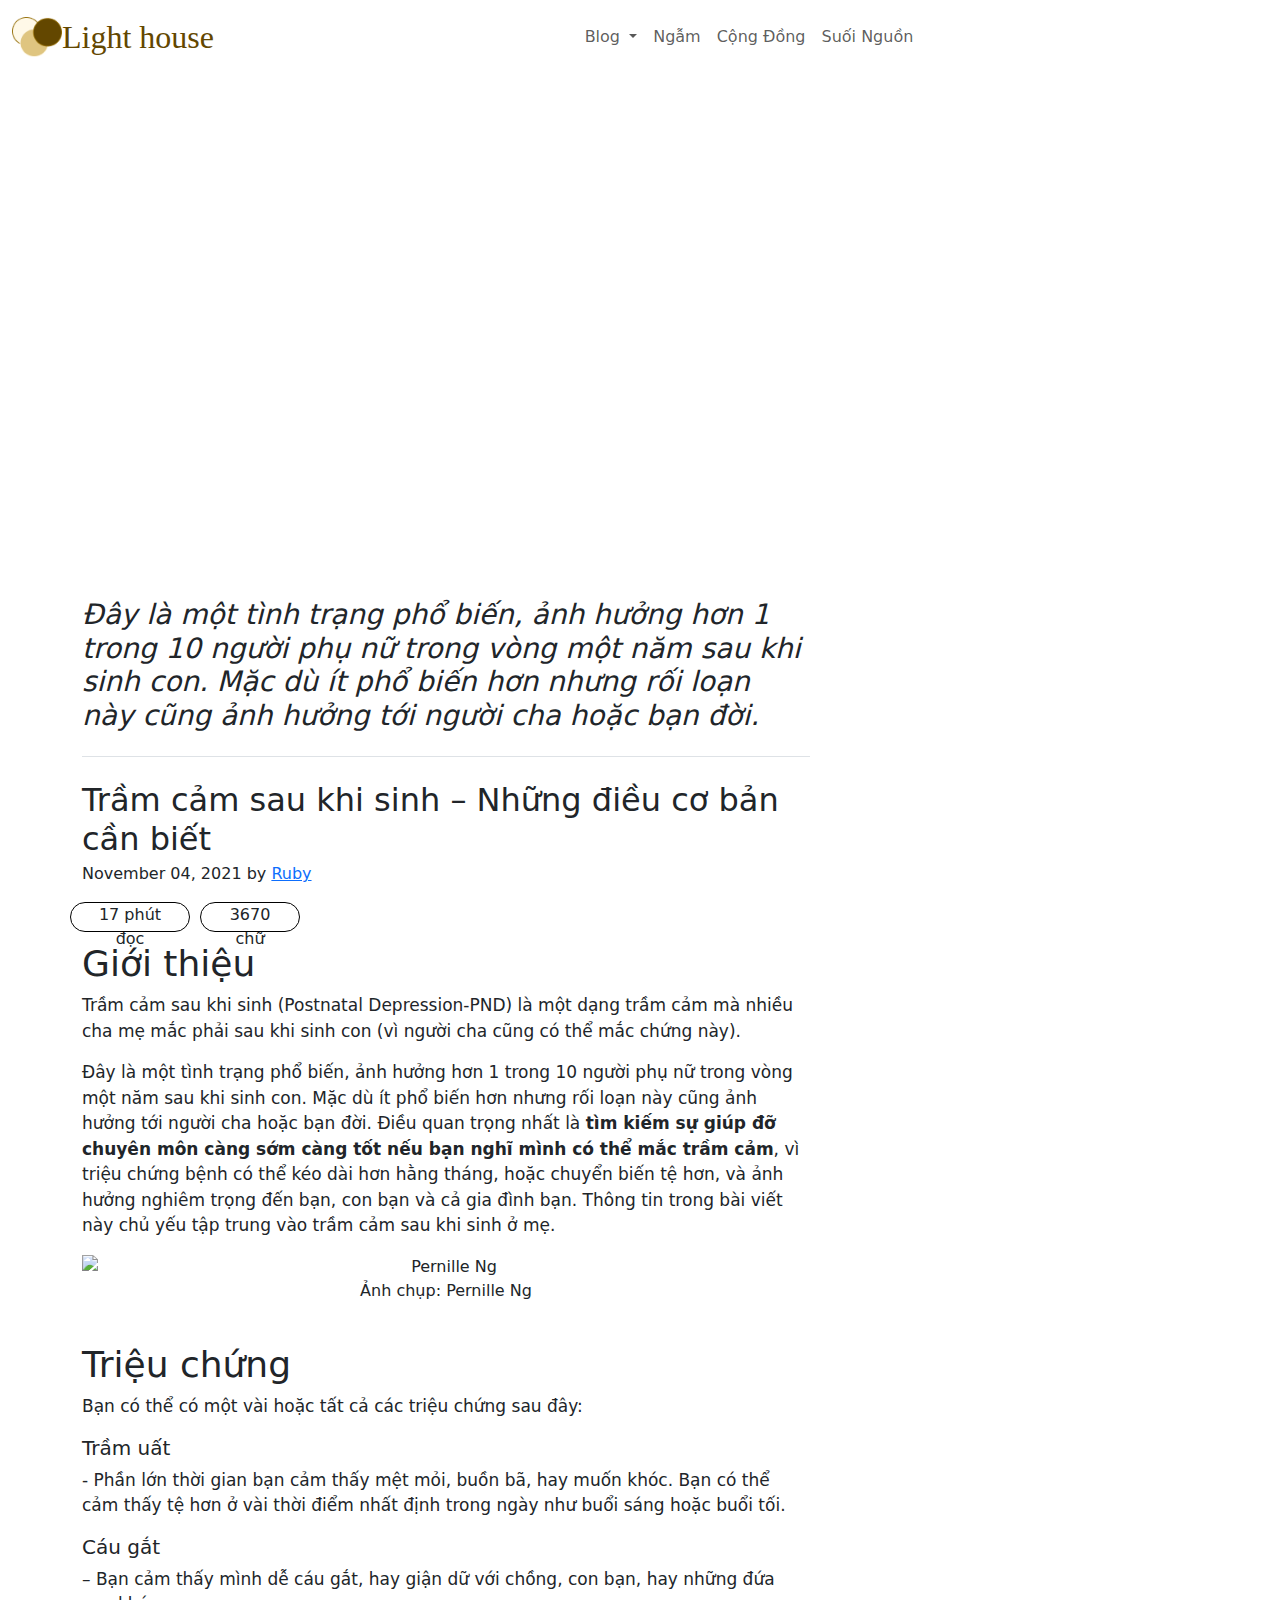
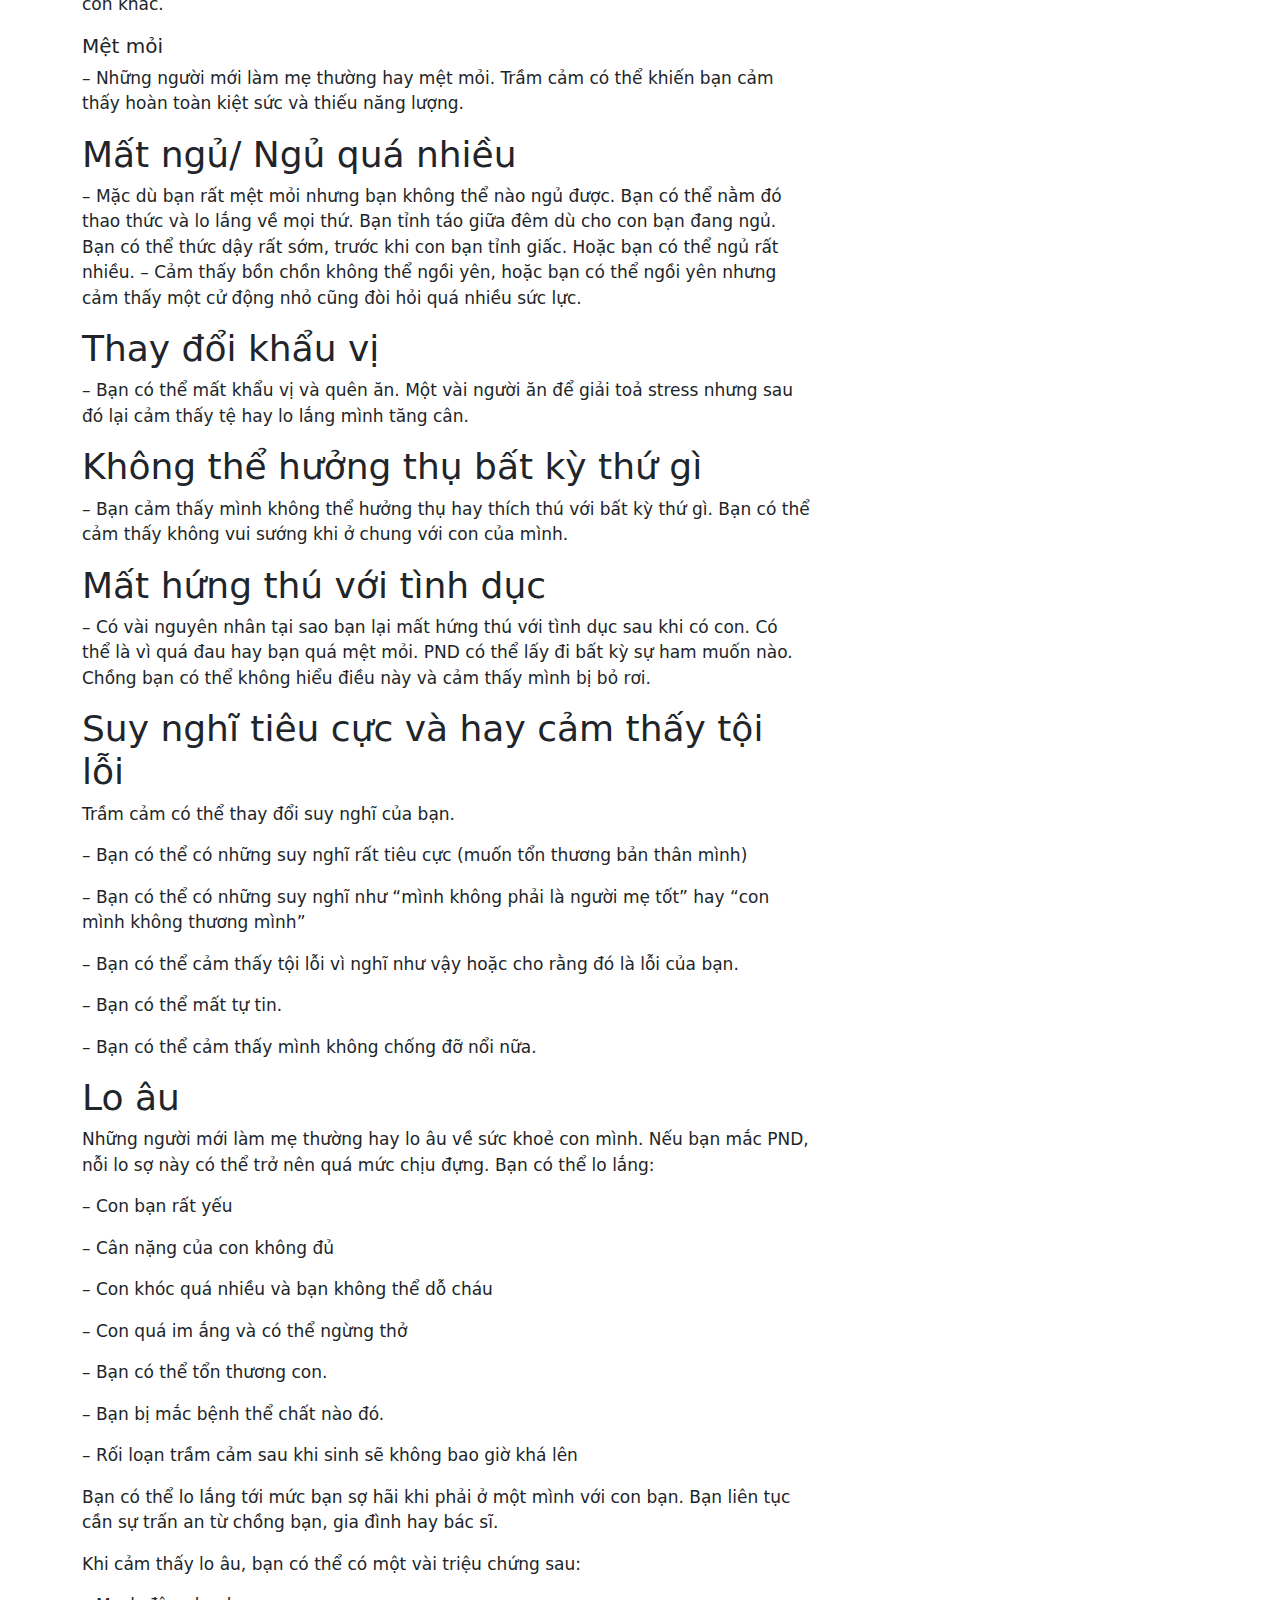
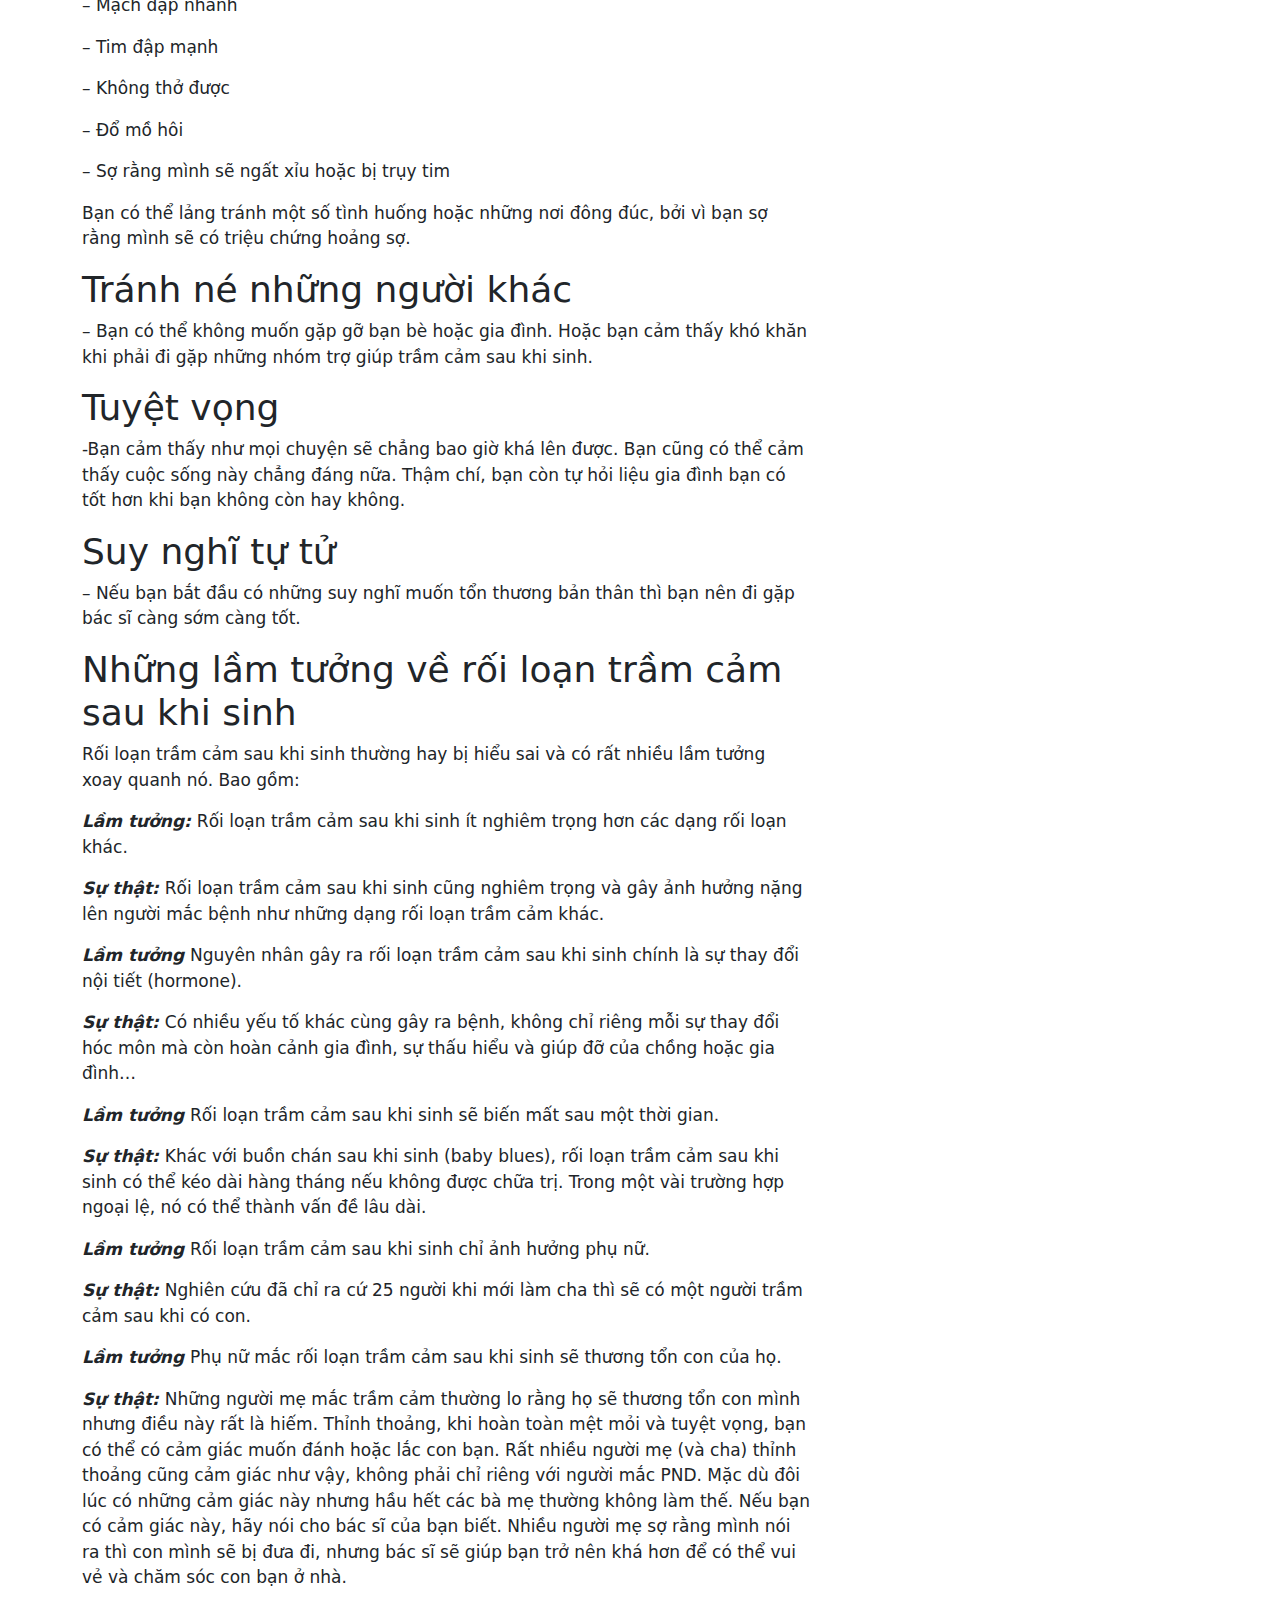
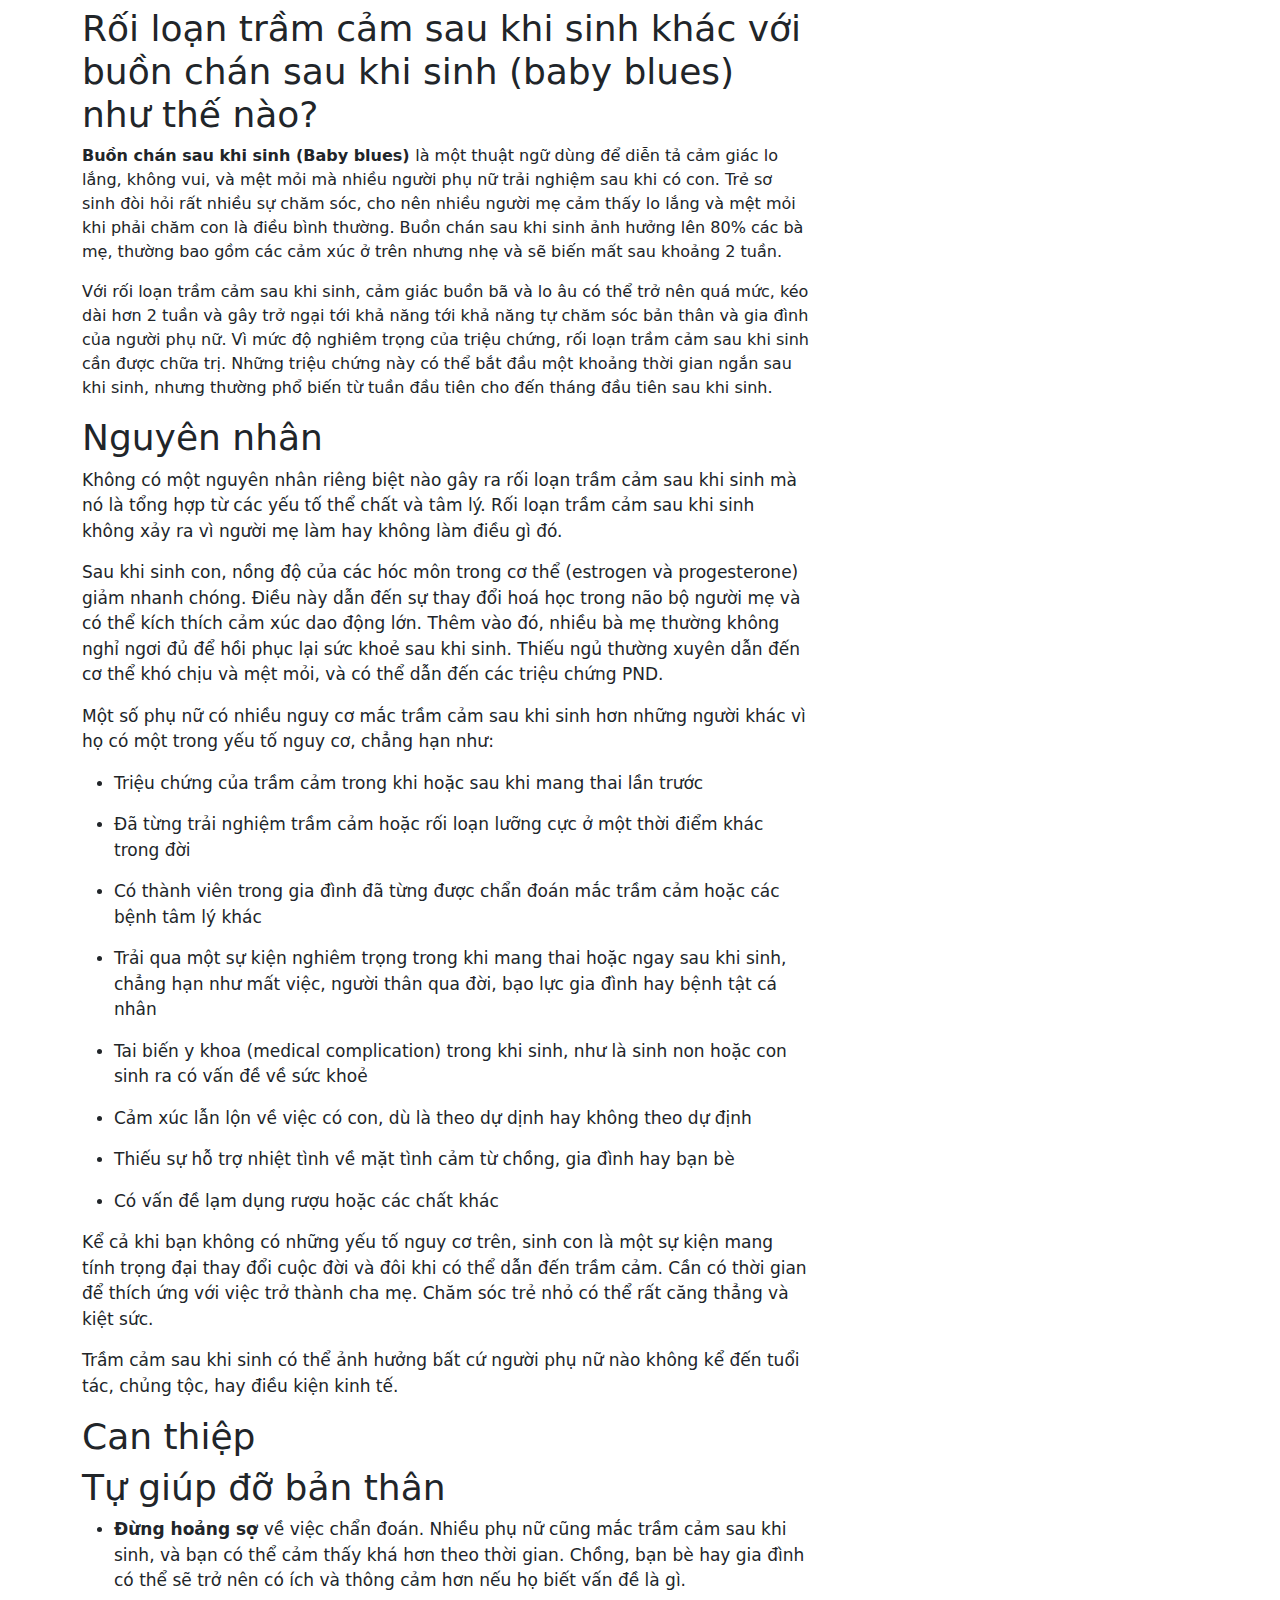
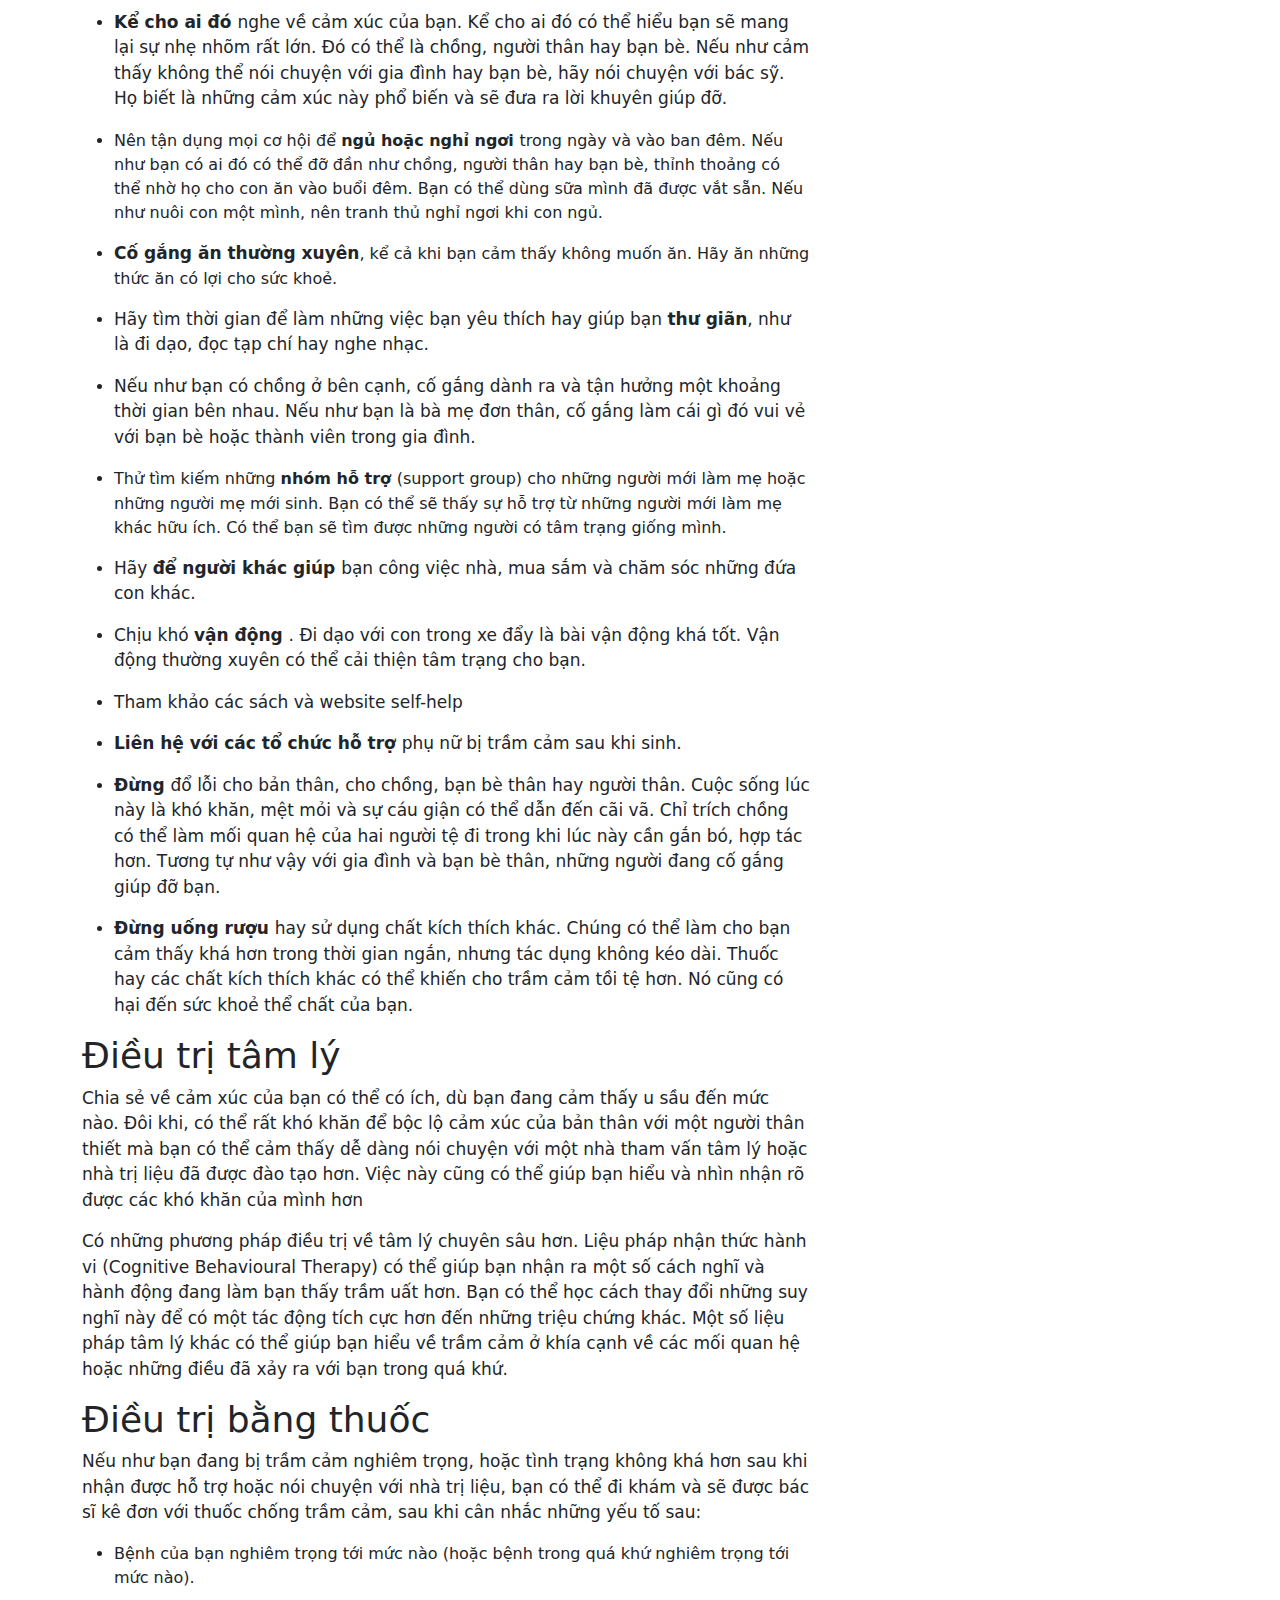
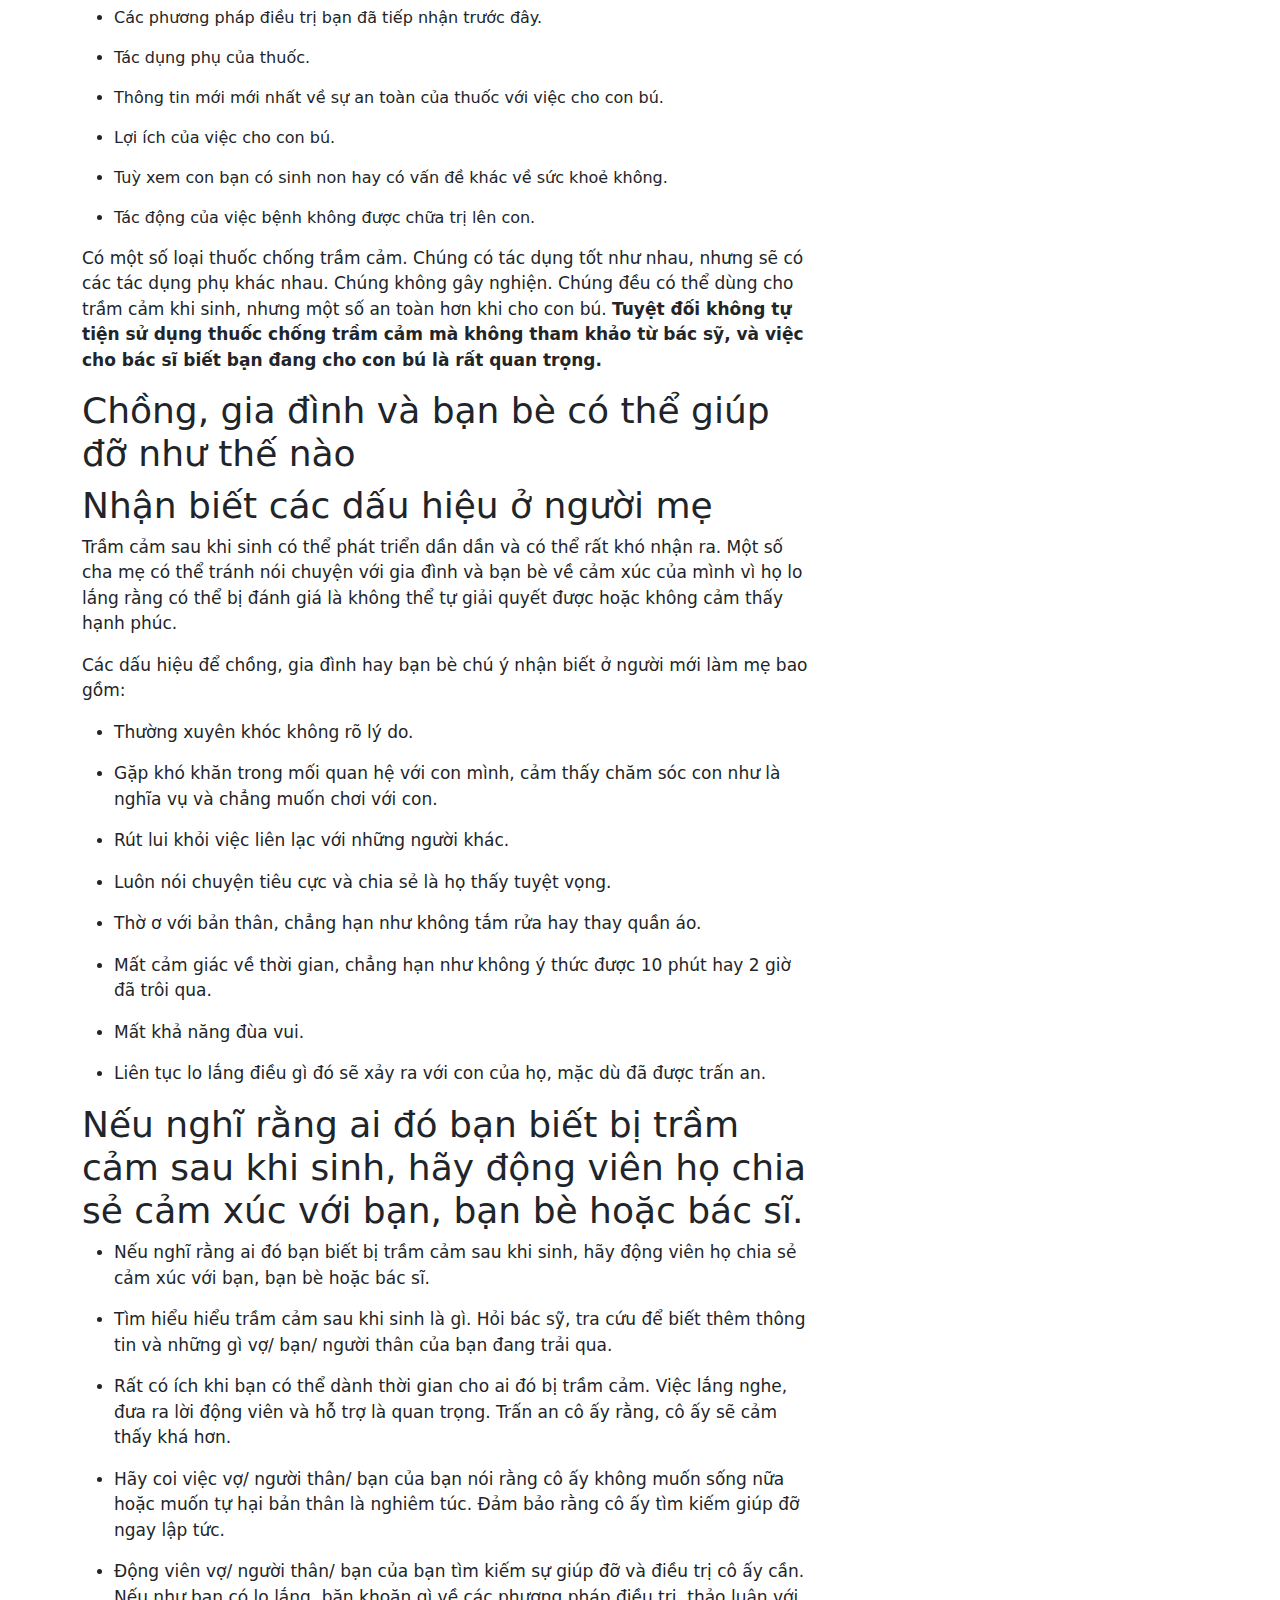
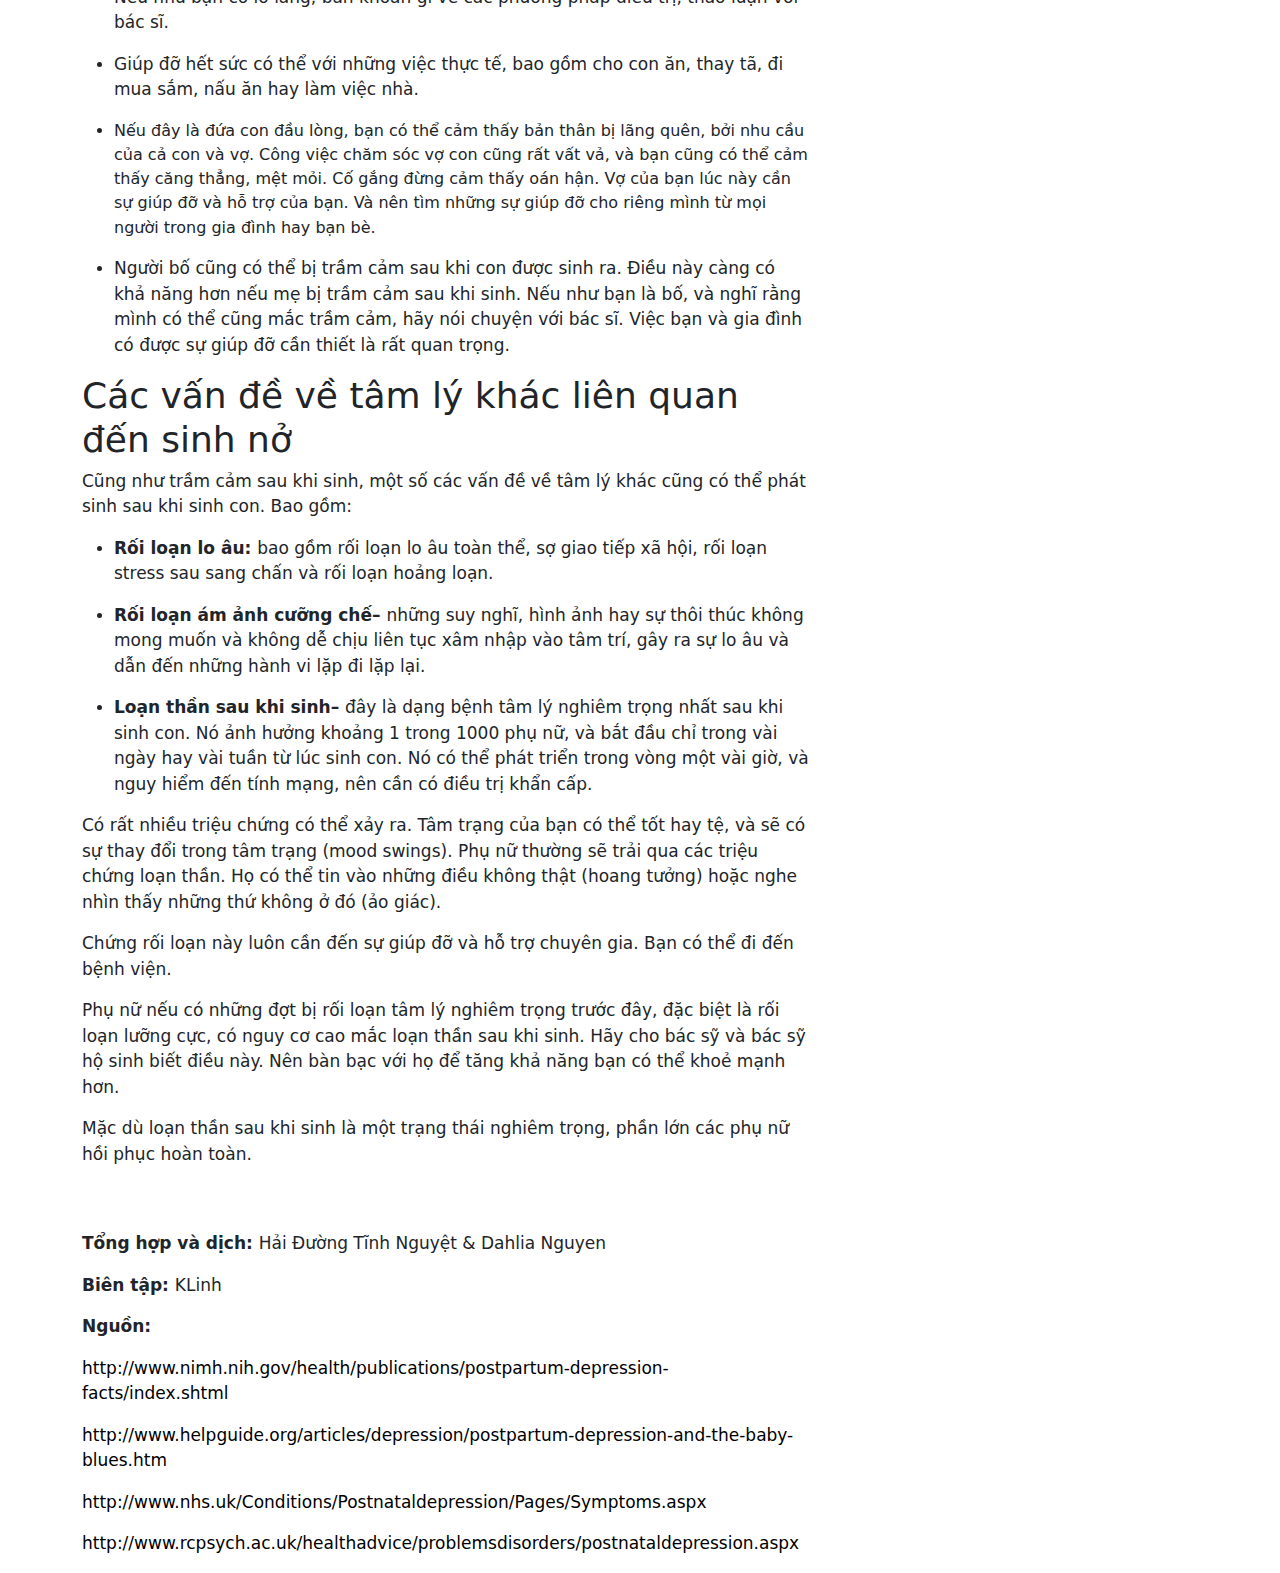
==== commit ed2c334c: "Update" ====
--- a/article01.html
+++ b/article01.html
@@ -9,10 +9,9 @@
     <link rel="stylesheet" href="https://cdn.jsdelivr.net/npm/bootstrap@5.2.0-beta1/dist/css/bootstrap.min.css">
 </head>
 <body>
-  <!--Header-->
   <header id="header">
     <!-- Header  -->
-  <nav id="navbar" class="navbar navbar-expand-lg sticky-top" >
+  <nav id="navbar" class="navbar navbar-expand-lg" >
     <div class="container-fluid">
 
         <button id="chgOnScr" class="navbar-toggler" type="button" data-bs-toggle="offcanvas"
@@ -24,36 +23,36 @@
             <img src="./Logo.png" style="height: 40px; width: 50px" alt="">
         </a>
 
-        <a id="brand" class="navbar-brand" href="#"  style="font-size: 2em;font-family: 'Lobster Two', cursive; color: #634700;">Depresso</a>
+        <a id="brand" class="navbar-brand" href="#"  style="font-size: 2em;font-family: 'Lobster Two', cursive; color: #634700;">Light house</a>
     </div>
 
         <div class="offcanvas offcanvas-start" tabindex="-1" id="offcanvasExample"
             aria-labelledby="offcanvasExampleLabel">
             <div class="offcanvas-header">
-                <p class="mx-auto fs-2" style="font-family: 'Lobster Two'">Depresso</p>
+                <p class="mx-auto fs-2" style="font-family: 'Lobster Two'">Light house</p>
             </div>
             <div class="offcanvas-body ">
                 <ul class="navbar-nav me-auto mb-2 mb-lg-0 mx-auto text-center">
                     <li class="nav-item dropdown">
-                        <a class="nav-link dropdown-toggle" href="#" id="navbarDropdown" role="button"
+                        <a class="nav-link dropdown-toggle" href="./blog.html" id="navbarDropdown" role="button"
                             data-bs-toggle="dropdown" aria-expanded="false">
                             Blog
                         </a>
                         <ul class="dropdown-menu" aria-labelledby="navbarDropdown">
-                            <li><a class="dropdown-item" href="#">Trầm cảm</a></li>
-                            <li><a class="dropdown-item" href="#">Kỹ năng sống</a></li>
-                            <li><a class="dropdown-item" href="#">Sợ hãi và giải thoát</a></li>
+                            <li><a class="dropdown-item" href="blog.html">Trầm cảm</a></li>
+                            <li><a class="dropdown-item" href="blog.html">Kỹ năng sống</a></li>
+                            <li><a class="dropdown-item" href="blog.html">Sợ hãi và giải thoát</a></li>
 
                         </ul>
                     </li>
                     <li class="nav-item">
-                        <a class="nav-link" aria-current="page" href="#">Quote</a>
+                        <a class="nav-link" aria-current="page" href="quote.html">Ngẫm</a>
                     </li>
                     <li class="nav-item">
-                        <a class="nav-link" aria-current="page" href="#">Cộng Đồng </a>
+                        <a class="nav-link" aria-current="page" href="community.html">Cộng Đồng </a>
                     </li>
                     <li class="nav-item">
-                        <a class="nav-link" aria-current="page" href="#">Resources</a>
+                        <a class="nav-link" aria-current="page" href="resources.html">Suối Nguồn</a>
                     </li>
 
                 </ul>
@@ -62,18 +61,16 @@
             
           
         </div>
-        <button class="btn btn-outline-success d-flex justify-content-center btn-sm" type="submit">Đăng nhập</button>
     </div>
 </nav>
 <script>
-    // When the user scrolls down 80px from the top of the document, resize the navbar's padding and the logo's font size
+            // Scroll down 
     window.onscroll = function () { myToggle() };
 
     function myToggle() {
         if (document.body.scrollTop > 0 || document.documentElement.scrollTop > 0) {
             document.getElementById("chgOnScr").className = "btn tr";
-            document.getElementById("navbar").className = "navbar bg-light sticky-top border-bottom";
-            document.getElementById("navbar").className.style = "box-shadow: 0px 2px 4px 8px #";
+            document.getElementById("navbar").className = "navbar bg-light fixed-top";
             document.getElementById("logo").className = "logo align-self-center";
 
             document.getElementById("icon").className.style = "font-size: 2em;";
@@ -81,7 +78,7 @@
 
         } else {
             document.getElementById("chgOnScr").className = "navbar-toggler";
-            document.getElementById("navbar").className = "navbar navbar-expand-lg bg-light sticky-top";
+            document.getElementById("navbar").className = "navbar navbar-expand-lg bg-light";
             document.getElementById("brand").className = "navbar-brand";
             document.getElementById("icon").className = "navbar-toggler-icon";
             document.getElementById("icon").className.style = "font-size: 4em;";
@@ -90,14 +87,14 @@
     }
 </script>
 
-<!--         <!-- JavaScript Bundle with Popper -->
+<!-- JavaScript Bundle with Popper -->
     <script src="https://cdn.jsdelivr.net/npm/bootstrap@5.2.0-beta1/dist/js/bootstrap.bundle.min.js"
         integrity="sha384-pprn3073KE6tl6bjs2QrFaJGz5/SUsLqktiwsUTF55Jfv3qYSDhgCecCxMW52nD2"
         crossorigin="anonymous"></script>
 
     <script src="https://cdn.jsdelivr.net/npm/@popperjs/core@2.11.5/dist/umd/popper.min.js"
         integrity="sha384-Xe+8cL9oJa6tN/veChSP7q+mnSPaj5Bcu9mPX5F5xIGE0DVittaqT5lorf0EI7Vk"
-        crossorigin="anonymous"></script> -->
+        crossorigin="anonymous"></script> 
 
     <!-- End header -->
 </header>
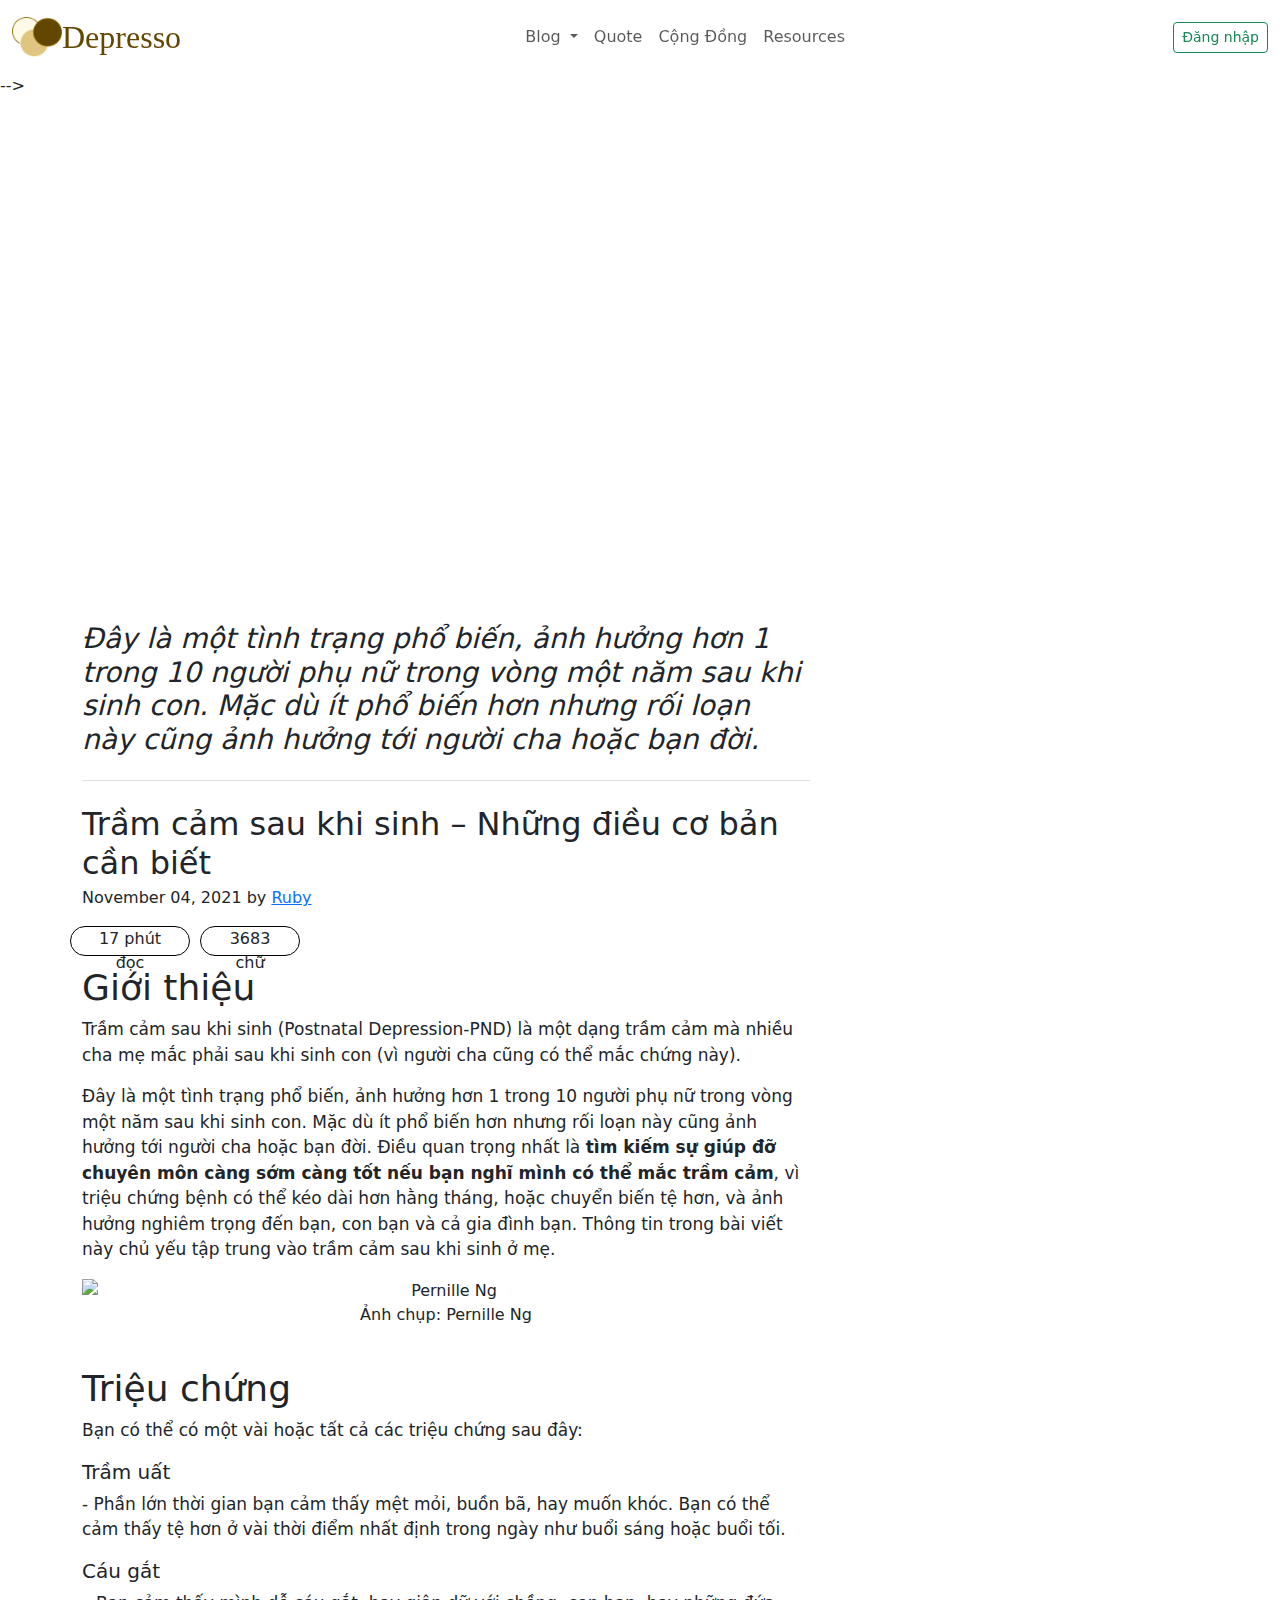
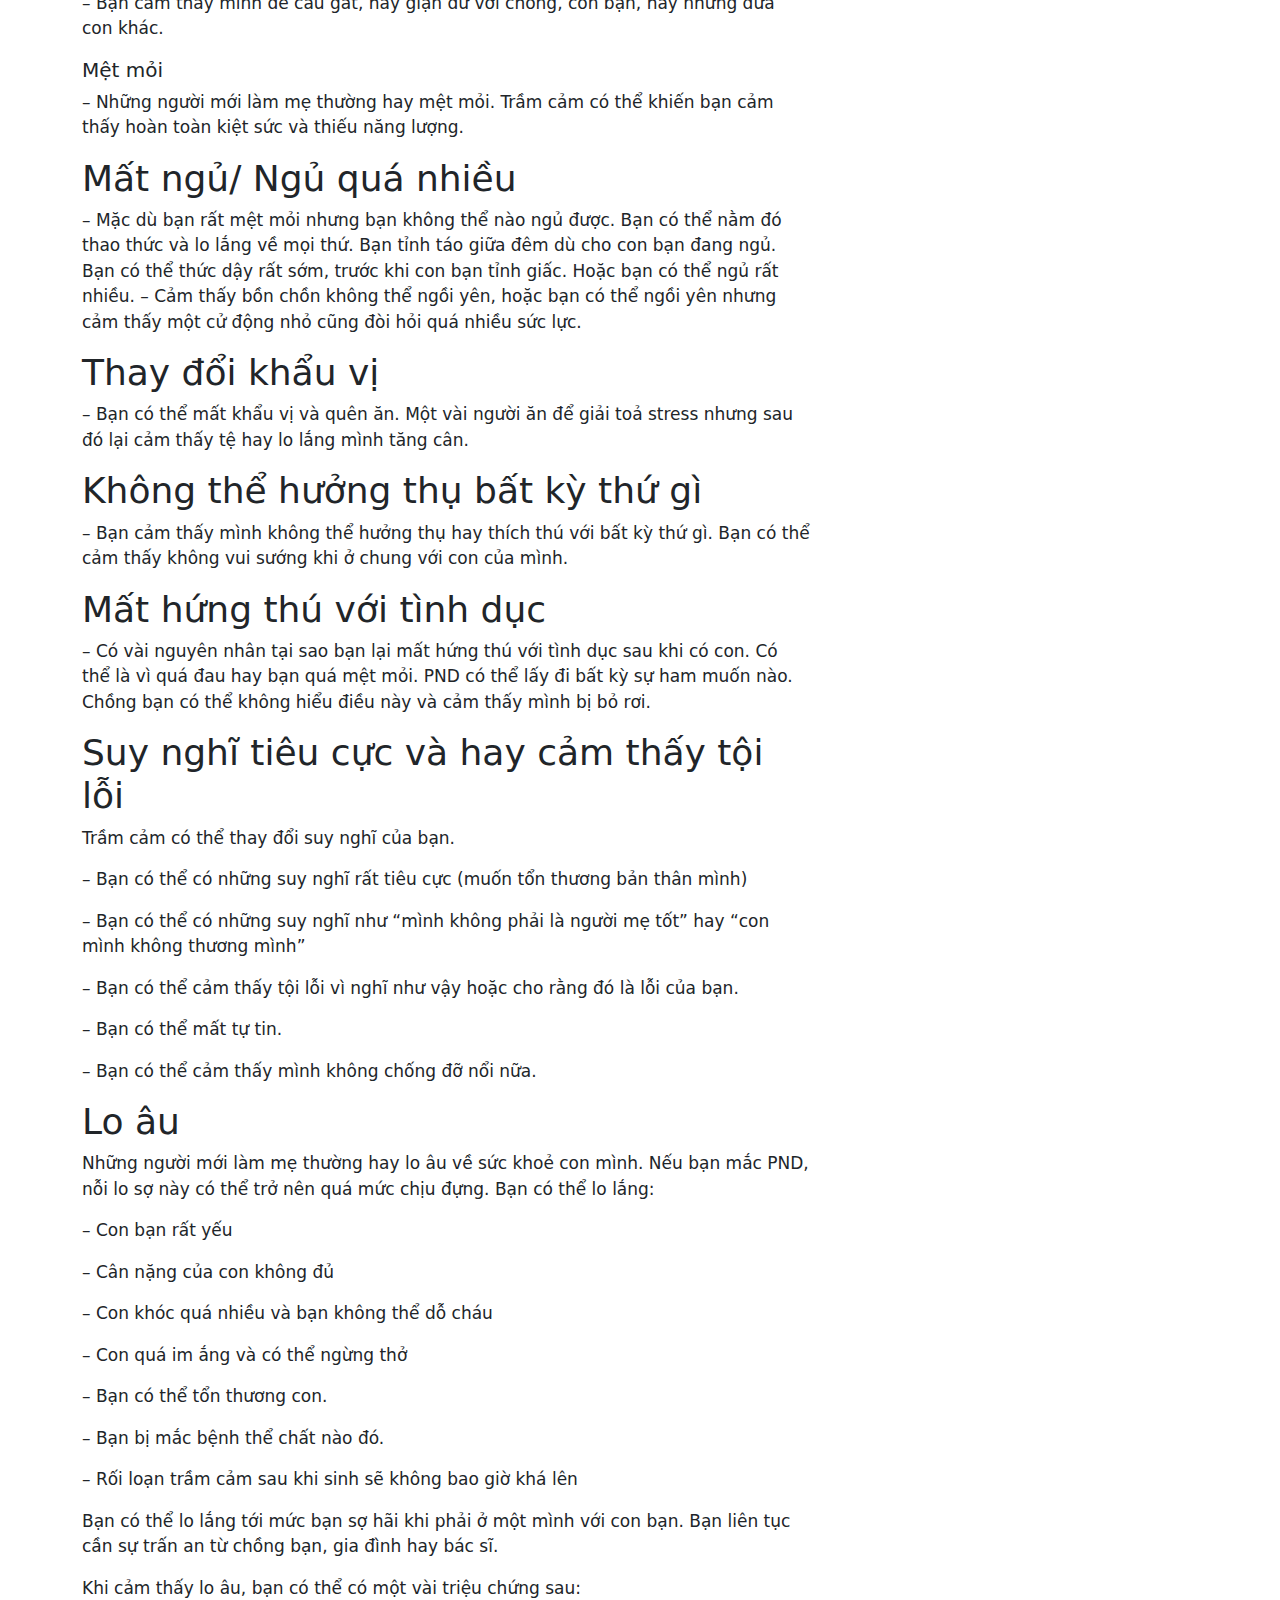
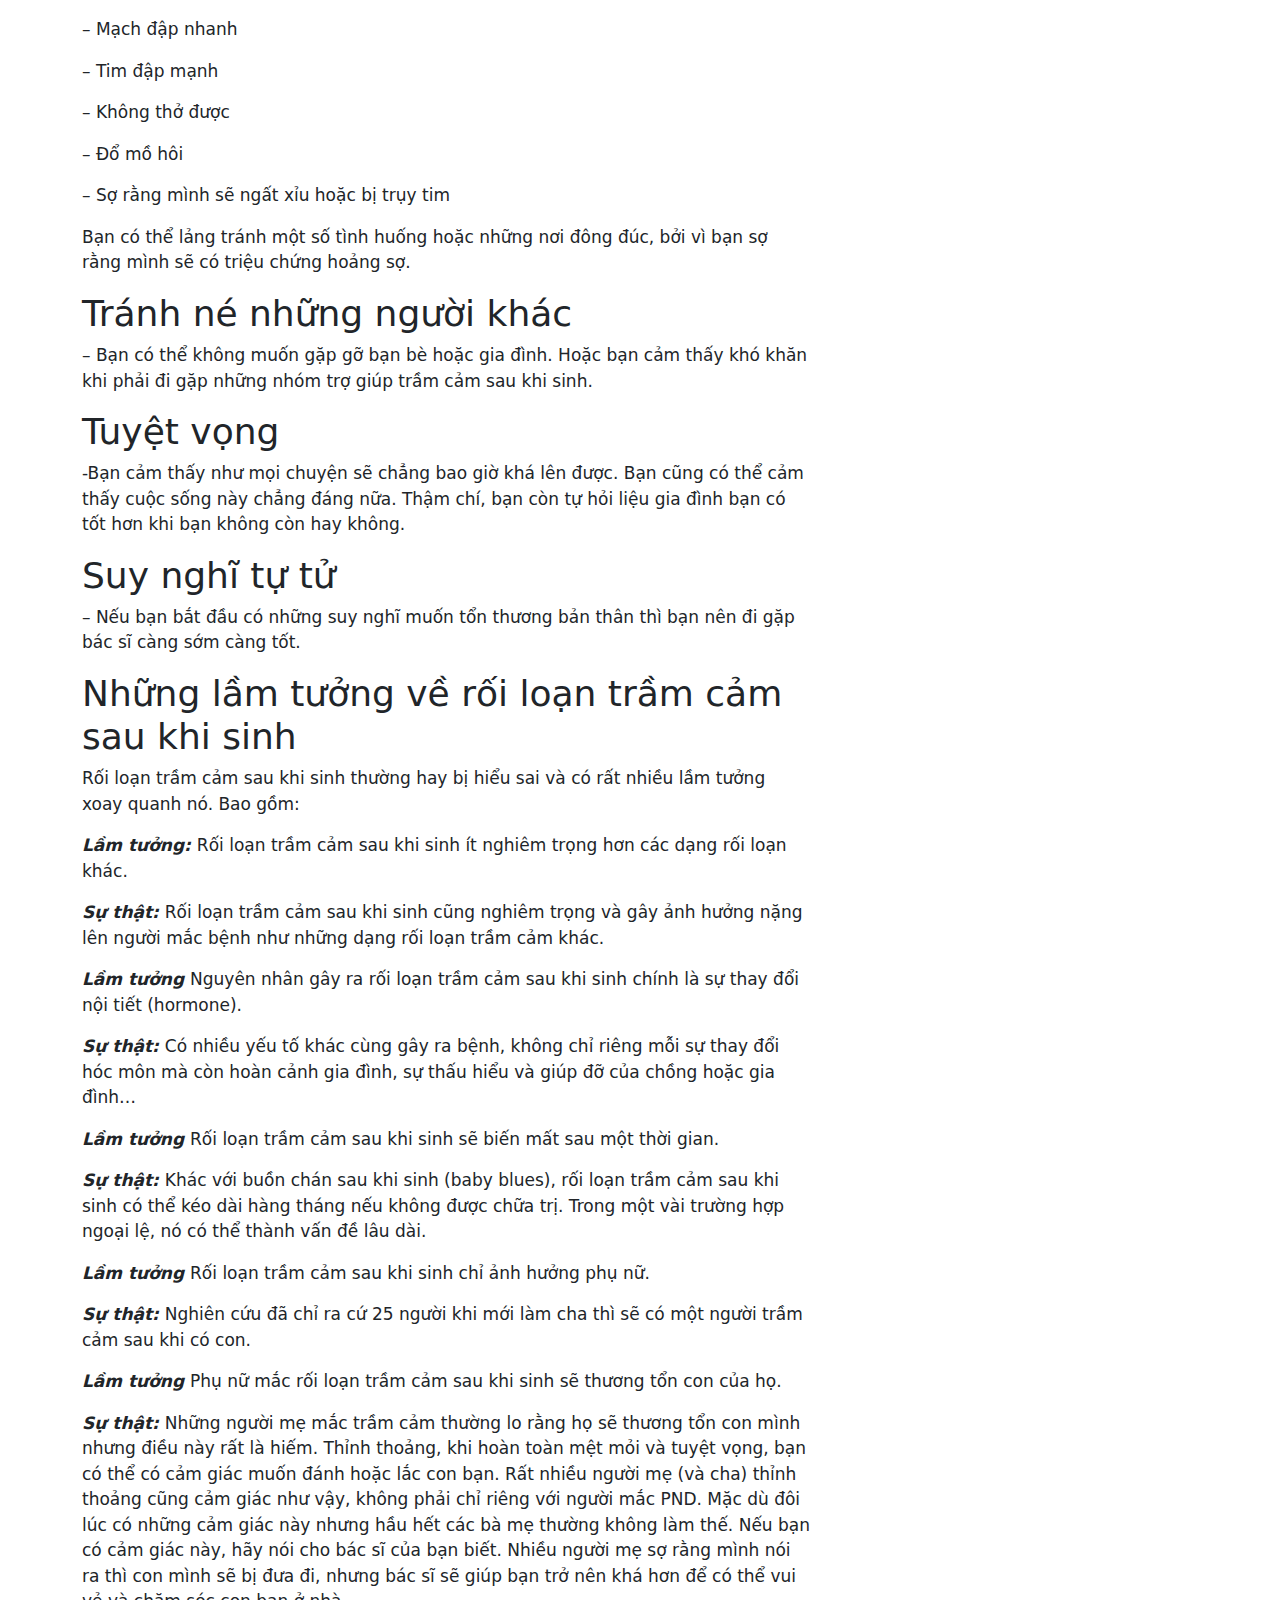
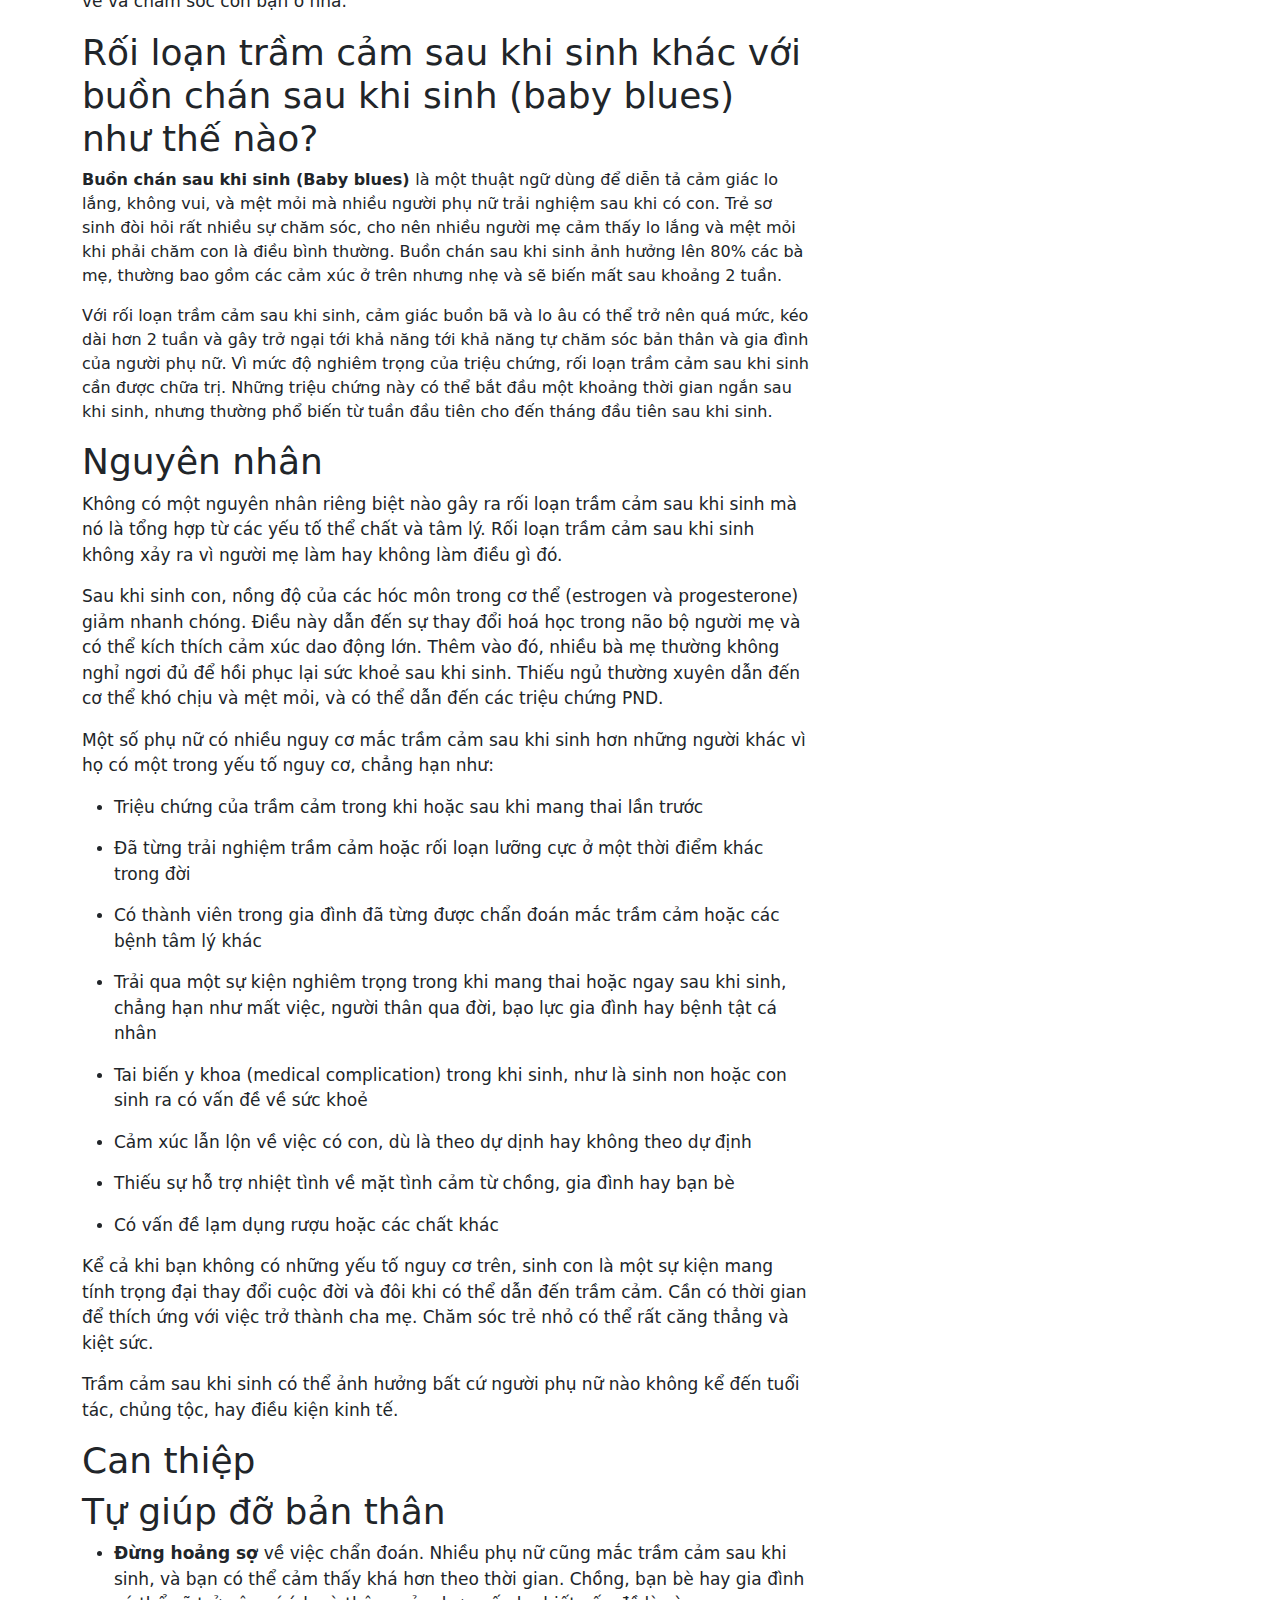
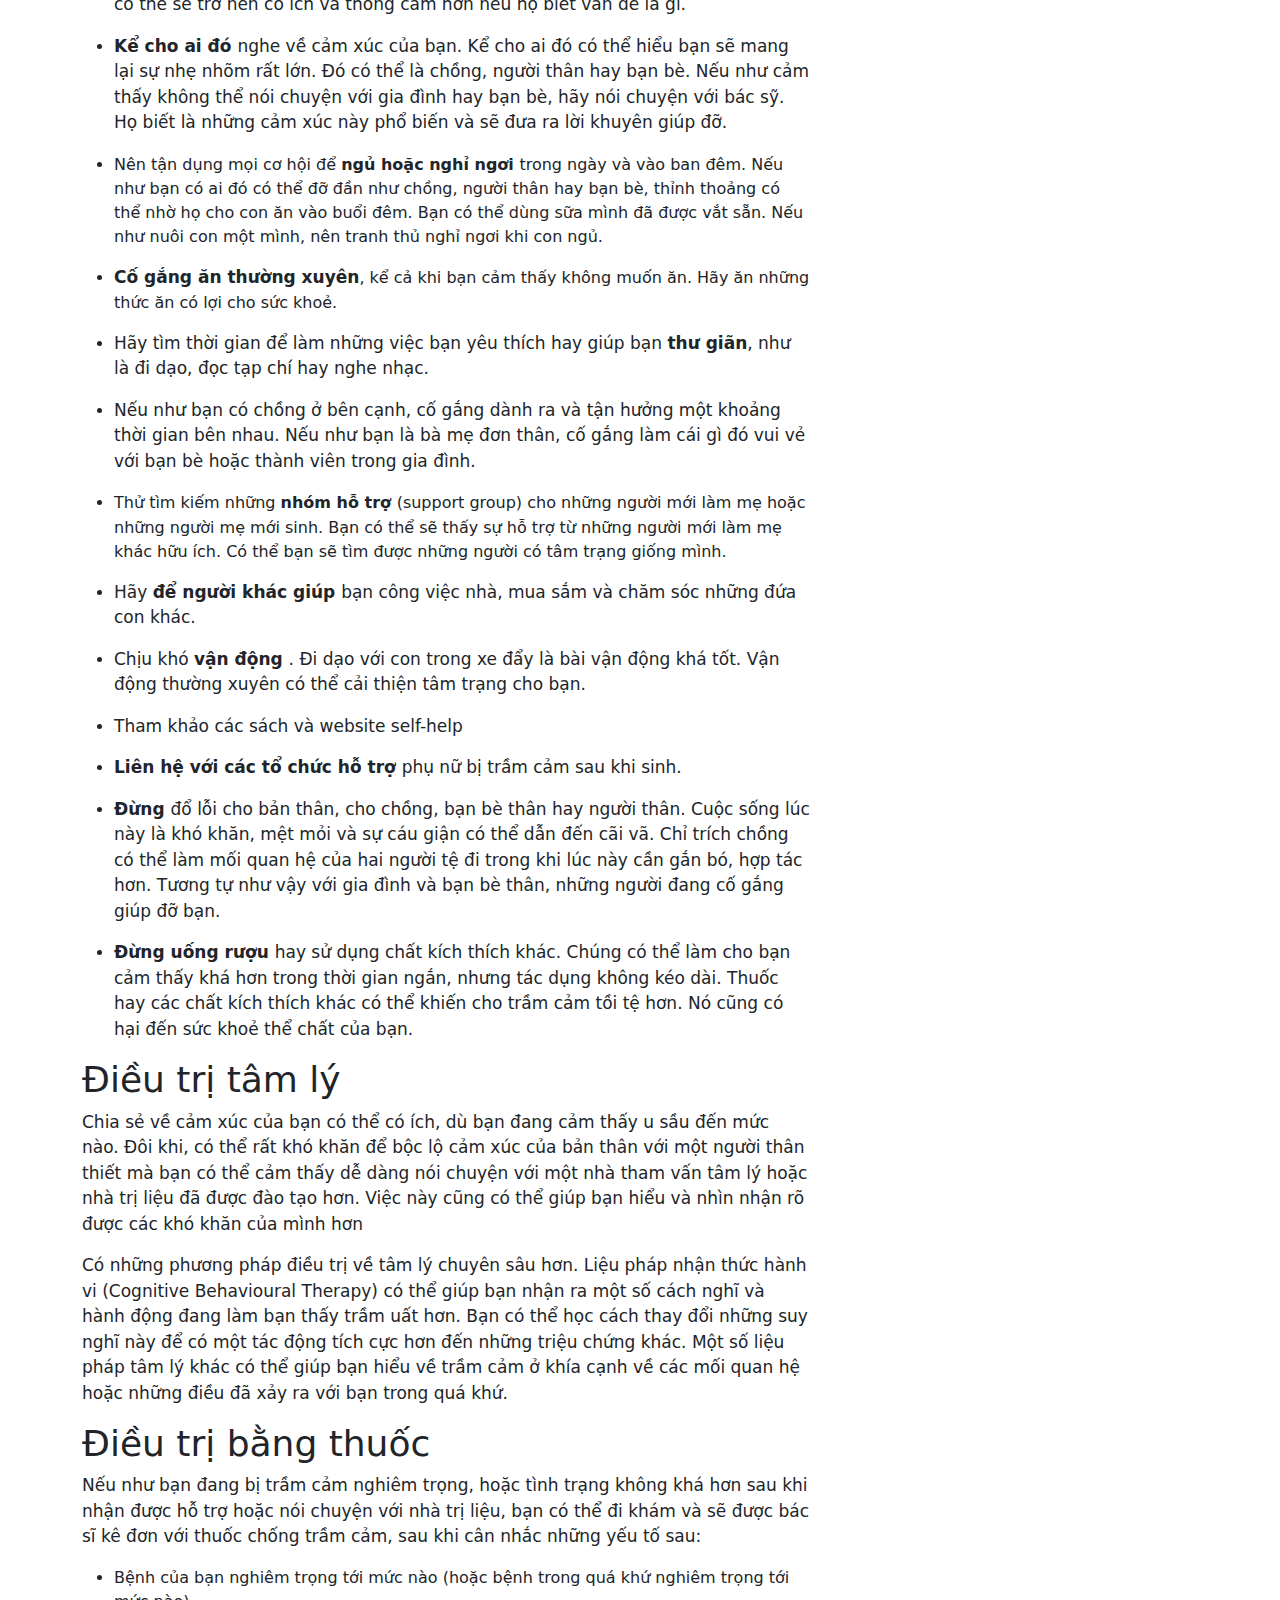
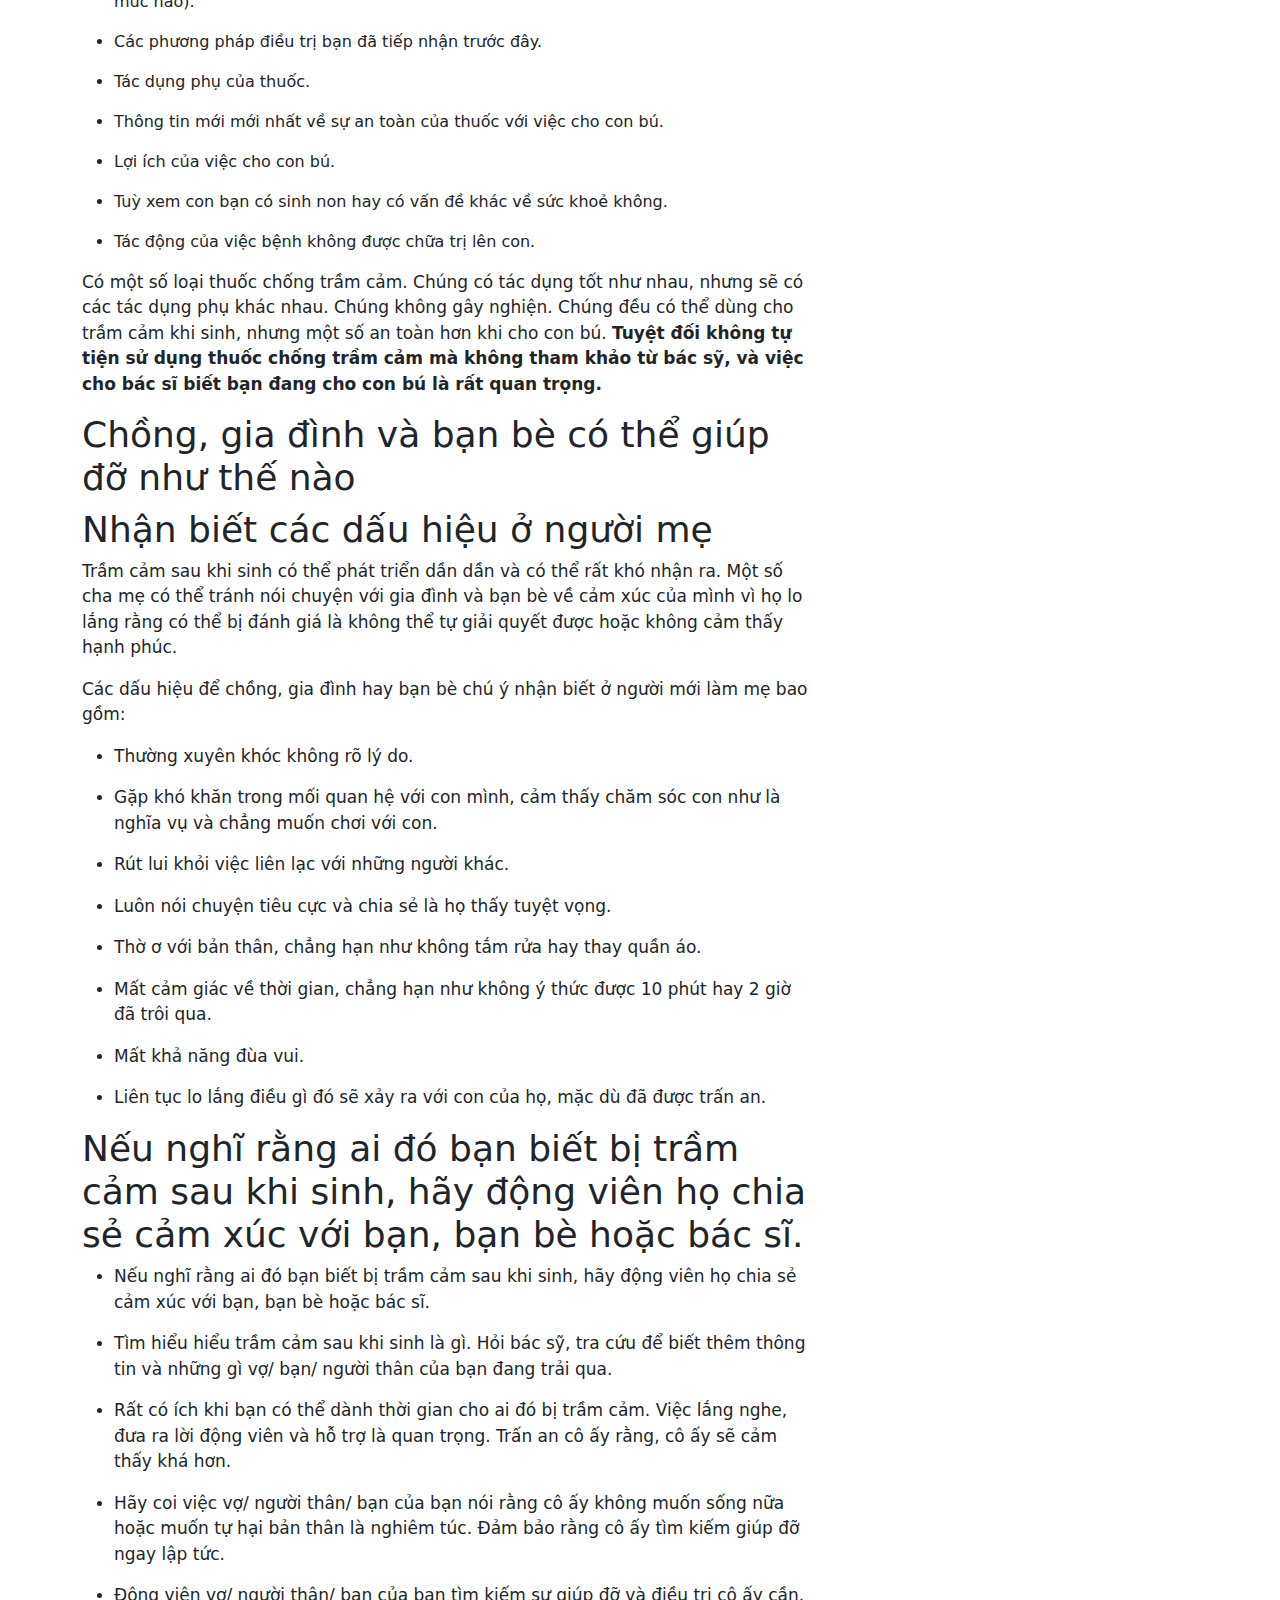
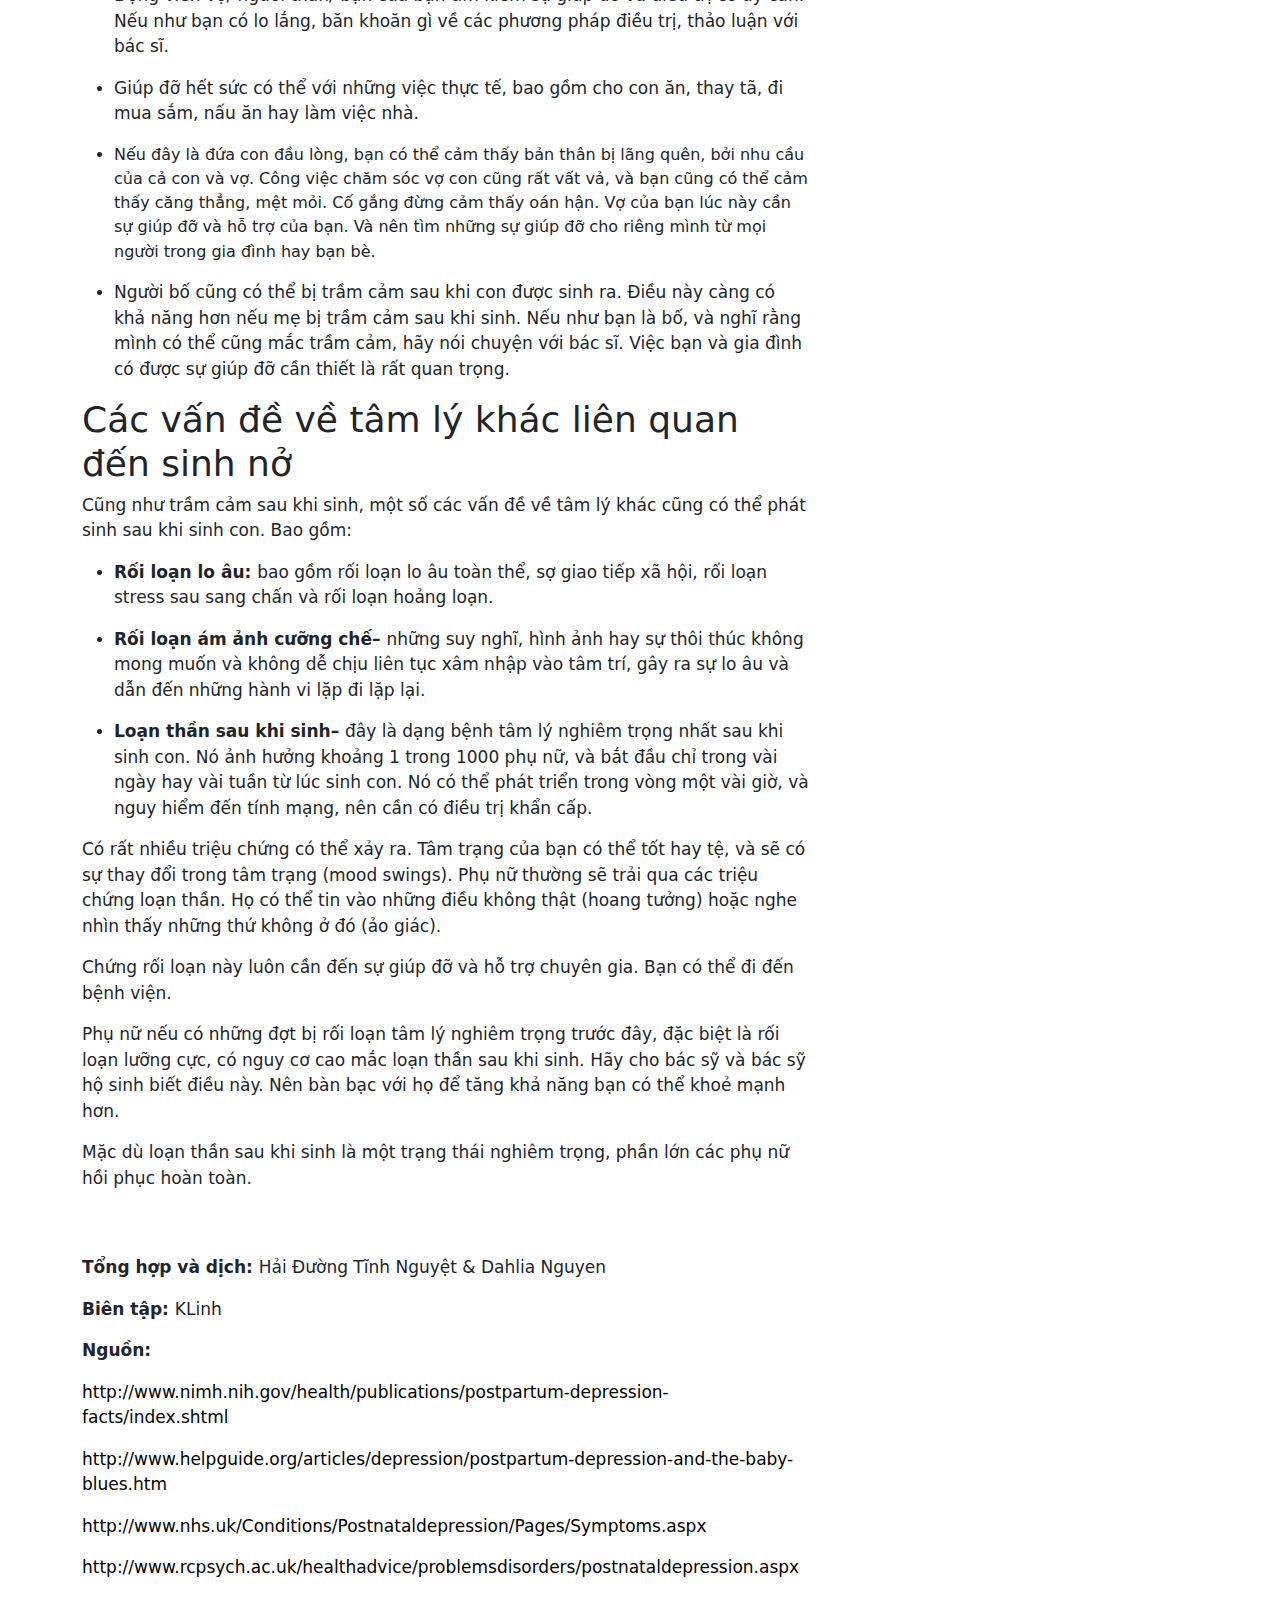
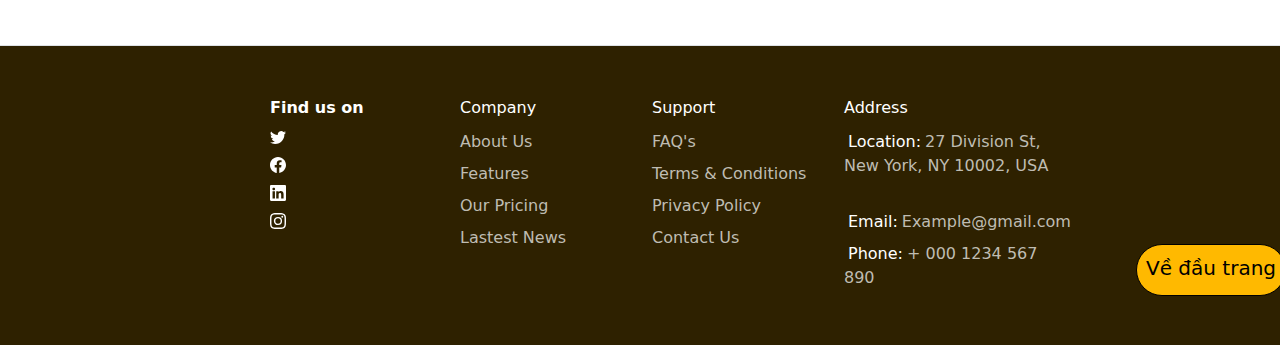
==== commit fcf124d9: "update blog, articles" ====
--- a/article01.html
+++ b/article01.html
@@ -7,11 +7,13 @@
     <title>Trầm cảm sau khi sinh - Những điều cơ bản cần biết</title>
     <link rel="stylesheet" href="article01.css">
     <link rel="stylesheet" href="https://cdn.jsdelivr.net/npm/bootstrap@5.2.0-beta1/dist/css/bootstrap.min.css">
+    <link rel="stylesheet" href="footerstyling.css">
 </head>
 <body>
+  <!--Header-->
   <header id="header">
     <!-- Header  -->
-  <nav id="navbar" class="navbar navbar-expand-lg" >
+  <nav id="navbar" class="navbar navbar-expand-lg sticky-top" >
     <div class="container-fluid">
 
         <button id="chgOnScr" class="navbar-toggler" type="button" data-bs-toggle="offcanvas"
@@ -23,36 +25,36 @@
             <img src="./Logo.png" style="height: 40px; width: 50px" alt="">
         </a>
 
-        <a id="brand" class="navbar-brand" href="#"  style="font-size: 2em;font-family: 'Lobster Two', cursive; color: #634700;">Light house</a>
+        <a id="brand" class="navbar-brand" href="#"  style="font-size: 2em;font-family: 'Lobster Two', cursive; color: #634700;">Depresso</a>
     </div>
 
         <div class="offcanvas offcanvas-start" tabindex="-1" id="offcanvasExample"
             aria-labelledby="offcanvasExampleLabel">
             <div class="offcanvas-header">
-                <p class="mx-auto fs-2" style="font-family: 'Lobster Two'">Light house</p>
+                <p class="mx-auto fs-2" style="font-family: 'Lobster Two'">Depresso</p>
             </div>
             <div class="offcanvas-body ">
                 <ul class="navbar-nav me-auto mb-2 mb-lg-0 mx-auto text-center">
                     <li class="nav-item dropdown">
-                        <a class="nav-link dropdown-toggle" href="./blog.html" id="navbarDropdown" role="button"
+                        <a class="nav-link dropdown-toggle" href="#" id="navbarDropdown" role="button"
                             data-bs-toggle="dropdown" aria-expanded="false">
                             Blog
                         </a>
                         <ul class="dropdown-menu" aria-labelledby="navbarDropdown">
-                            <li><a class="dropdown-item" href="blog.html">Trầm cảm</a></li>
-                            <li><a class="dropdown-item" href="blog.html">Kỹ năng sống</a></li>
-                            <li><a class="dropdown-item" href="blog.html">Sợ hãi và giải thoát</a></li>
+                            <li><a class="dropdown-item" href="#">Trầm cảm</a></li>
+                            <li><a class="dropdown-item" href="#">Kỹ năng sống</a></li>
+                            <li><a class="dropdown-item" href="#">Sợ hãi và giải thoát</a></li>
 
                         </ul>
                     </li>
                     <li class="nav-item">
-                        <a class="nav-link" aria-current="page" href="quote.html">Ngẫm</a>
+                        <a class="nav-link" aria-current="page" href="#">Quote</a>
                     </li>
                     <li class="nav-item">
-                        <a class="nav-link" aria-current="page" href="community.html">Cộng Đồng </a>
+                        <a class="nav-link" aria-current="page" href="#">Cộng Đồng </a>
                     </li>
                     <li class="nav-item">
-                        <a class="nav-link" aria-current="page" href="resources.html">Suối Nguồn</a>
+                        <a class="nav-link" aria-current="page" href="#">Resources</a>
                     </li>
 
                 </ul>
@@ -61,16 +63,18 @@
             
           
         </div>
+        <button class="btn btn-outline-success d-flex justify-content-center btn-sm" type="submit">Đăng nhập</button>
     </div>
 </nav>
 <script>
-            // Scroll down 
+    // When the user scrolls down 80px from the top of the document, resize the navbar's padding and the logo's font size
     window.onscroll = function () { myToggle() };
 
     function myToggle() {
         if (document.body.scrollTop > 0 || document.documentElement.scrollTop > 0) {
             document.getElementById("chgOnScr").className = "btn tr";
-            document.getElementById("navbar").className = "navbar bg-light fixed-top";
+            document.getElementById("navbar").className = "navbar bg-light sticky-top border-bottom";
+            document.getElementById("navbar").className.style = "box-shadow: 0px 2px 4px 8px #";
             document.getElementById("logo").className = "logo align-self-center";
 
             document.getElementById("icon").className.style = "font-size: 2em;";
@@ -78,7 +82,7 @@
 
         } else {
             document.getElementById("chgOnScr").className = "navbar-toggler";
-            document.getElementById("navbar").className = "navbar navbar-expand-lg bg-light";
+            document.getElementById("navbar").className = "navbar navbar-expand-lg bg-light sticky-top";
             document.getElementById("brand").className = "navbar-brand";
             document.getElementById("icon").className = "navbar-toggler-icon";
             document.getElementById("icon").className.style = "font-size: 4em;";
@@ -87,14 +91,14 @@
     }
 </script>
 
-<!-- JavaScript Bundle with Popper -->
+<!--         <!-- JavaScript Bundle with Popper -->
     <script src="https://cdn.jsdelivr.net/npm/bootstrap@5.2.0-beta1/dist/js/bootstrap.bundle.min.js"
         integrity="sha384-pprn3073KE6tl6bjs2QrFaJGz5/SUsLqktiwsUTF55Jfv3qYSDhgCecCxMW52nD2"
         crossorigin="anonymous"></script>
 
     <script src="https://cdn.jsdelivr.net/npm/@popperjs/core@2.11.5/dist/umd/popper.min.js"
         integrity="sha384-Xe+8cL9oJa6tN/veChSP7q+mnSPaj5Bcu9mPX5F5xIGE0DVittaqT5lorf0EI7Vk"
-        crossorigin="anonymous"></script> 
+        crossorigin="anonymous"></script> -->
 
     <!-- End header -->
 </header>
@@ -321,7 +325,73 @@
               </div>  
               </div>
               </div>
-
+              <footer>
+                <!-- <div style="background-color:lightgrey;padding:30px 30px 2500px">This example demonstrates how to create a "scroll to top" button that becomes visible 
+                  <strong>when the user starts to scroll the page</strong>.</div> -->
+                <!-- <div class="footer-container"> -->
+                
+                <div class="container footer-ctn">
+                  <footer class="row row-cols-1 row-cols-sm-2 row-cols-md-5 py-5 my-5 border-top">
+                    <div class="col mb-2">
+                      <div class="space-side"></div>
+                    </div> 
+                
+                    <div class="col mb-3">
+                      <ul class="list-social-icon">Find us on
+                        <li class="social-icon"><a href="#"><svg xmlns="http://www.w3.org/2000/svg" width="16" height="16" fill="currentColor" class="bi bi-twitter" viewBox="0 0 16 16">
+                          <path d="M5.026 15c6.038 0 9.341-5.003 9.341-9.334 0-.14 0-.282-.006-.422A6.685 6.685 0 0 0 16 3.542a6.658 6.658 0 0 1-1.889.518 3.301 3.301 0 0 0 1.447-1.817 6.533 6.533 0 0 1-2.087.793A3.286 3.286 0 0 0 7.875 6.03a9.325 9.325 0 0 1-6.767-3.429 3.289 3.289 0 0 0 1.018 4.382A3.323 3.323 0 0 1 .64 6.575v.045a3.288 3.288 0 0 0 2.632 3.218 3.203 3.203 0 0 1-.865.115 3.23 3.23 0 0 1-.614-.057 3.283 3.283 0 0 0 3.067 2.277A6.588 6.588 0 0 1 .78 13.58a6.32 6.32 0 0 1-.78-.045A9.344 9.344 0 0 0 5.026 15z"/>
+                        </svg></a></li>
+                        <li class="social-icon"><a href="#"><svg xmlns="http://www.w3.org/2000/svg" width="16" height="16" fill="currentColor" class="bi bi-facebook" viewBox="0 0 16 16">
+                          <path d="M16 8.049c0-4.446-3.582-8.05-8-8.05C3.58 0-.002 3.603-.002 8.05c0 4.017 2.926 7.347 6.75 7.951v-5.625h-2.03V8.05H6.75V6.275c0-2.017 1.195-3.131 3.022-3.131.876 0 1.791.157 1.791.157v1.98h-1.009c-.993 0-1.303.621-1.303 1.258v1.51h2.218l-.354 2.326H9.25V16c3.824-.604 6.75-3.934 6.75-7.951z"/>
+                        </svg></a></li>
+                        <li class="social-icon"><a href="#"><svg xmlns="http://www.w3.org/2000/svg" width="16" height="16" fill="currentColor" class="bi bi-linkedin" viewBox="0 0 16 16">
+                          <path d="M0 1.146C0 .513.526 0 1.175 0h13.65C15.474 0 16 .513 16 1.146v13.708c0 .633-.526 1.146-1.175 1.146H1.175C.526 16 0 15.487 0 14.854V1.146zm4.943 12.248V6.169H2.542v7.225h2.401zm-1.2-8.212c.837 0 1.358-.554 1.358-1.248-.015-.709-.52-1.248-1.342-1.248-.822 0-1.359.54-1.359 1.248 0 .694.521 1.248 1.327 1.248h.016zm4.908 8.212V9.359c0-.216.016-.432.08-.586.173-.431.568-.878 1.232-.878.869 0 1.216.662 1.216 1.634v3.865h2.401V9.25c0-2.22-1.184-3.252-2.764-3.252-1.274 0-1.845.7-2.165 1.193v.025h-.016a5.54 5.54 0 0 1 .016-.025V6.169h-2.4c.03.678 0 7.225 0 7.225h2.4z"/>
+                        </svg></a></li>
+                        <li class="social-icon"><a href="#"><svg xmlns="http://www.w3.org/2000/svg" width="16" height="16" fill="currentColor" class="bi bi-instagram" viewBox="0 0 16 16">
+                          <path d="M8 0C5.829 0 5.556.01 4.703.048 3.85.088 3.269.222 2.76.42a3.917 3.917 0 0 0-1.417.923A3.927 3.927 0 0 0 .42 2.76C.222 3.268.087 3.85.048 4.7.01 5.555 0 5.827 0 8.001c0 2.172.01 2.444.048 3.297.04.852.174 1.433.372 1.942.205.526.478.972.923 1.417.444.445.89.719 1.416.923.51.198 1.09.333 1.942.372C5.555 15.99 5.827 16 8 16s2.444-.01 3.298-.048c.851-.04 1.434-.174 1.943-.372a3.916 3.916 0 0 0 1.416-.923c.445-.445.718-.891.923-1.417.197-.509.332-1.09.372-1.942C15.99 10.445 16 10.173 16 8s-.01-2.445-.048-3.299c-.04-.851-.175-1.433-.372-1.941a3.926 3.926 0 0 0-.923-1.417A3.911 3.911 0 0 0 13.24.42c-.51-.198-1.092-.333-1.943-.372C10.443.01 10.172 0 7.998 0h.003zm-.717 1.442h.718c2.136 0 2.389.007 3.232.046.78.035 1.204.166 1.486.275.373.145.64.319.92.599.28.28.453.546.598.92.11.281.24.705.275 1.485.039.843.047 1.096.047 3.231s-.008 2.389-.047 3.232c-.035.78-.166 1.203-.275 1.485a2.47 2.47 0 0 1-.599.919c-.28.28-.546.453-.92.598-.28.11-.704.24-1.485.276-.843.038-1.096.047-3.232.047s-2.39-.009-3.233-.047c-.78-.036-1.203-.166-1.485-.276a2.478 2.478 0 0 1-.92-.598 2.48 2.48 0 0 1-.6-.92c-.109-.281-.24-.705-.275-1.485-.038-.843-.046-1.096-.046-3.233 0-2.136.008-2.388.046-3.231.036-.78.166-1.204.276-1.486.145-.373.319-.64.599-.92.28-.28.546-.453.92-.598.282-.11.705-.24 1.485-.276.738-.034 1.024-.044 2.515-.045v.002zm4.988 1.328a.96.96 0 1 0 0 1.92.96.96 0 0 0 0-1.92zm-4.27 1.122a4.109 4.109 0 1 0 0 8.217 4.109 4.109 0 0 0 0-8.217zm0 1.441a2.667 2.667 0 1 1 0 5.334 2.667 2.667 0 0 1 0-5.334z"/>
+                        </svg></a></li>
+                      </ul>
+                    </div>
+                
+                    <div class="col mb-3">
+                      <h5>Company</h5>
+                      <ul class="nav flex-column">
+                        <li class="nav-item mb-2"><a href="javascript:void(0)" class="nav-link p-0">About Us</a></li>
+                        <li class="nav-item mb-2"><a href="javascript:void(0)" class="nav-link p-0">Features</a></li>
+                        <li class="nav-item mb-2"><a href="javascript:void(0)" class="nav-link p-0">Our Pricing</a></li>
+                        <li class="nav-item mb-2"><a href="javascript:void(0)" class="nav-link p-0">Lastest News</a></li>
+                      </ul>
+                    </div>
+                
+                    <div class="col mb-3">
+                      <h5>Support</h5>
+                      <ul class="nav flex-column">
+                        <li class="nav-item mb-2"><a href="javascript:void(0)" class="nav-link p-0">FAQ's</a></li>
+                        <li class="nav-item mb-2"><a href="javascript:void(0)" class="nav-link p-0">Terms & Conditions</a></li>
+                        <li class="nav-item mb-2"><a href="javascript:void(0)" class="nav-link p-0">Privacy Policy</a></li>
+                        <li class="nav-item mb-2"><a href="javascript:void(0)" class="nav-link p-0">Contact Us</a></li>
+                      </ul>
+                    </div>
+                
+                    <div class="col mb-3">
+                      <h5>Address</h5>
+                      <ul class="nav flex-column">
+                        <li class="nav-item mb-2"><a href="javascript:void(0)" class="nav-link p-1">Location:</a><p style="color:#BFBCB2; display: inline;">27 Division St, New York, NY 10002, USA</p></li>
+                        <li class="nav-item mb-2"><a href="javascript:void(0)" class="nav-link p-1">Email:</a><p style="color:#BFBCB2; display: inline;">Example@gmail.com</p></li>
+                        <li class="nav-item mb-2"><a href="javascript:void(0)" class="nav-link p-1">Phone:</a><p style="color:#BFBCB2; display: inline;">+ 000 1234 567 890</p></li>
+                      </ul>
+                    </div>
+                    <div class="col mb-2">
+                      <div class="space-side">
+                        <button onclick="scrollToTop()" class="bnt-backtotop" id="backToTopBtn"><h5><a href="#header">Về đầu trang</a></h5></button>
+                      </div>
+                    </div>
+                   
+                </div>
+                
+                <div class="b-example-divider"></div>
+              <!-- </div> -->
+              </footer>
               <script src="countword.js"></script>
 </body>
 </html>--- a/footerstyling.css
+++ b/footerstyling.css
@@ -0,0 +1,83 @@
+/* .footer-container{
+    width: 100%;
+  
+    background-color: #E5E5E5;
+} */
+
+.container.footer-ctn{
+    background-color: #2E2100;
+    max-width: 100%;
+    height: 300px;
+}
+
+.bnt-backtotop{
+    border: solid 1px black;
+    width: 150px;
+    height: 52px;
+    border-radius: 30px;
+    background-color: #FFB900;
+    text-align: center;
+    cursor: pointer;
+    position: relative;
+    top: 150px;
+    left: 100px;
+}
+
+.bnt-backtotop a{
+    text-decoration: none;
+    color: black;
+}
+
+.bnt-backtotop:hover{
+    text-decoration: none;
+    color: black;
+    transform: scale(1.2);
+    transition: all 1s;
+}
+
+.bnt-backtotop h5{
+    line-height: 45px;
+}
+.col.mb-3{
+    color: #FFFFFF;
+    width: 15%;
+   
+}
+.col.mb-3 h5{
+    color: #FFFFFF;
+    font-weight: 600px;
+    font-size: 16px;
+    line-height: 28px;
+}
+
+.nav-link.p-0{
+    color: #BFBCB2;
+}
+
+.nav-link.p-1{
+    color: #FFFFFF;
+    display: inline;
+}
+
+.list-social-icon{
+    list-style: none;
+    position: relative;
+    right: 30px;
+    font-weight: 600;
+    font-size: 16px;
+    line-height: 28px;
+}
+
+.social-icon{
+    font-size: 1.25em;
+}
+
+.social-icon a{
+    text-decoration: none;
+    color: white;
+}
+
+.col.mb-3 ul li a:hover{
+    color: #FFB900;
+    transition: 1s all;
+}
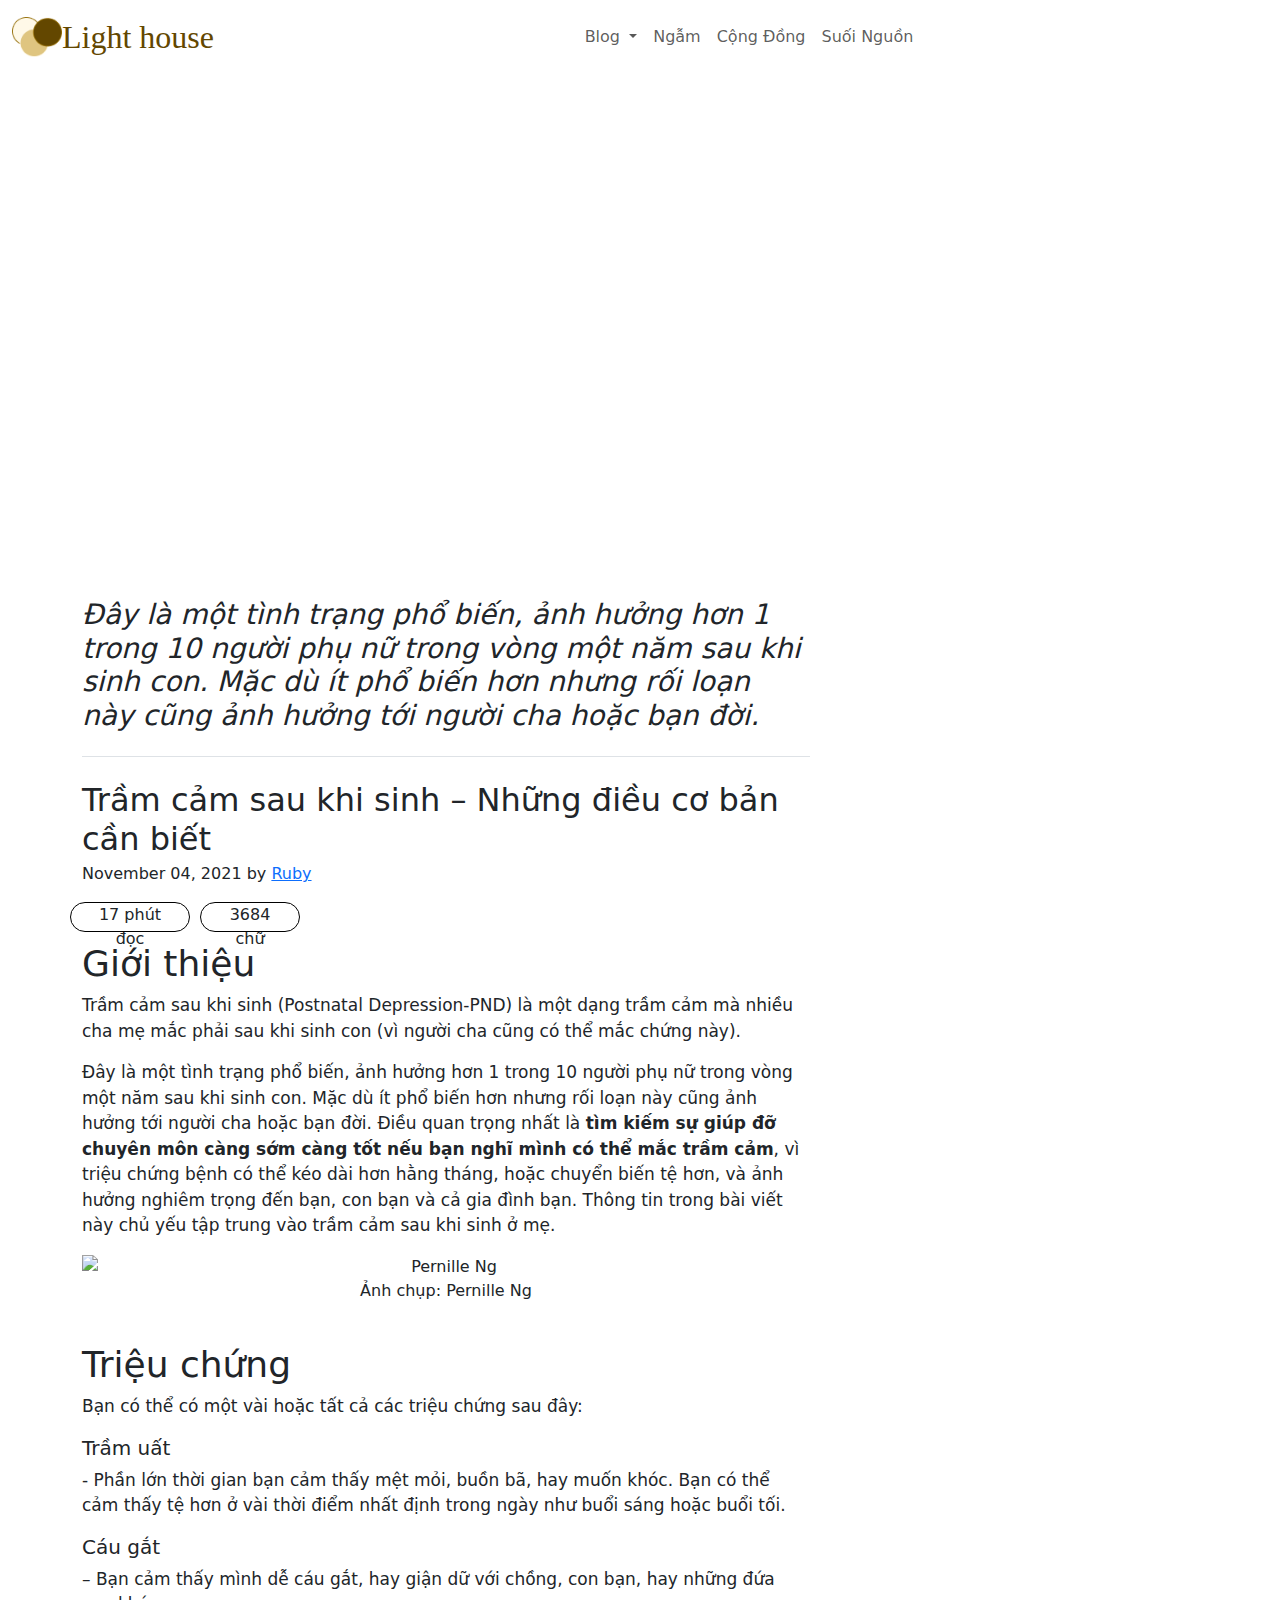
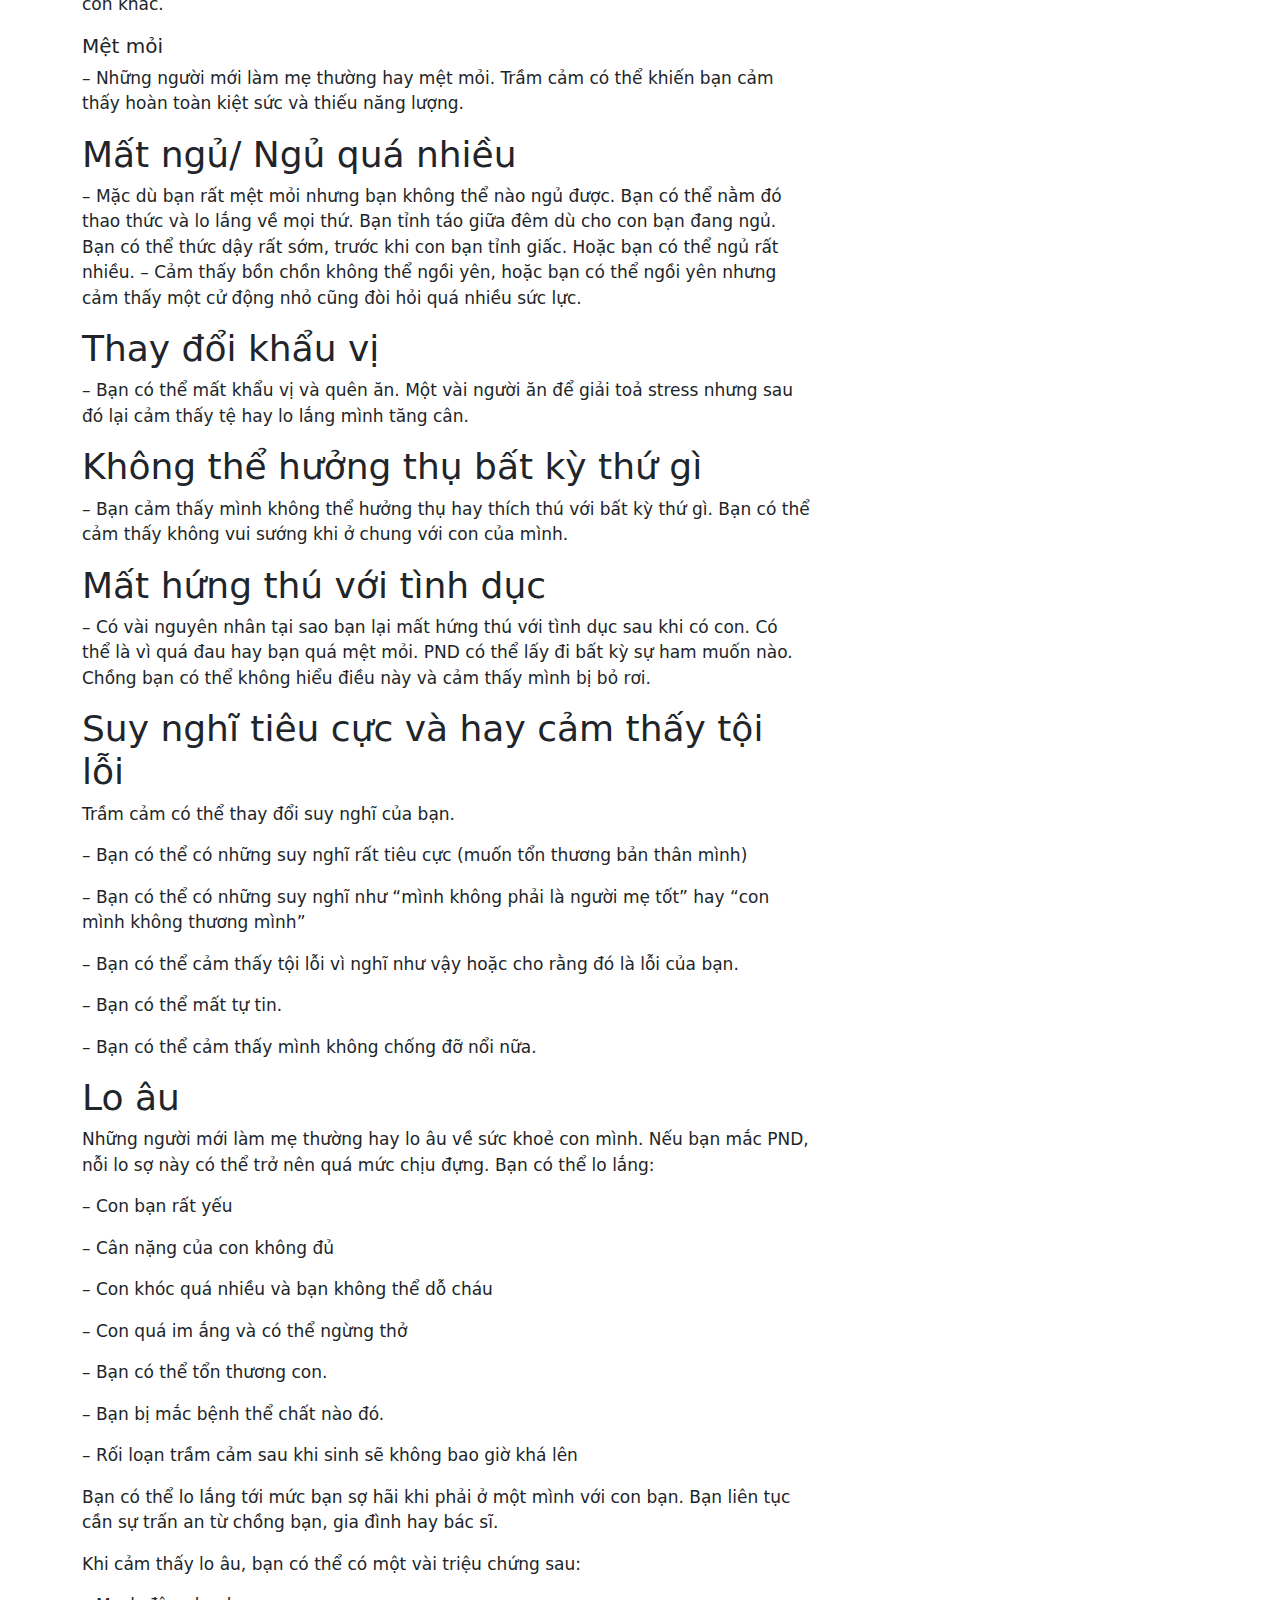
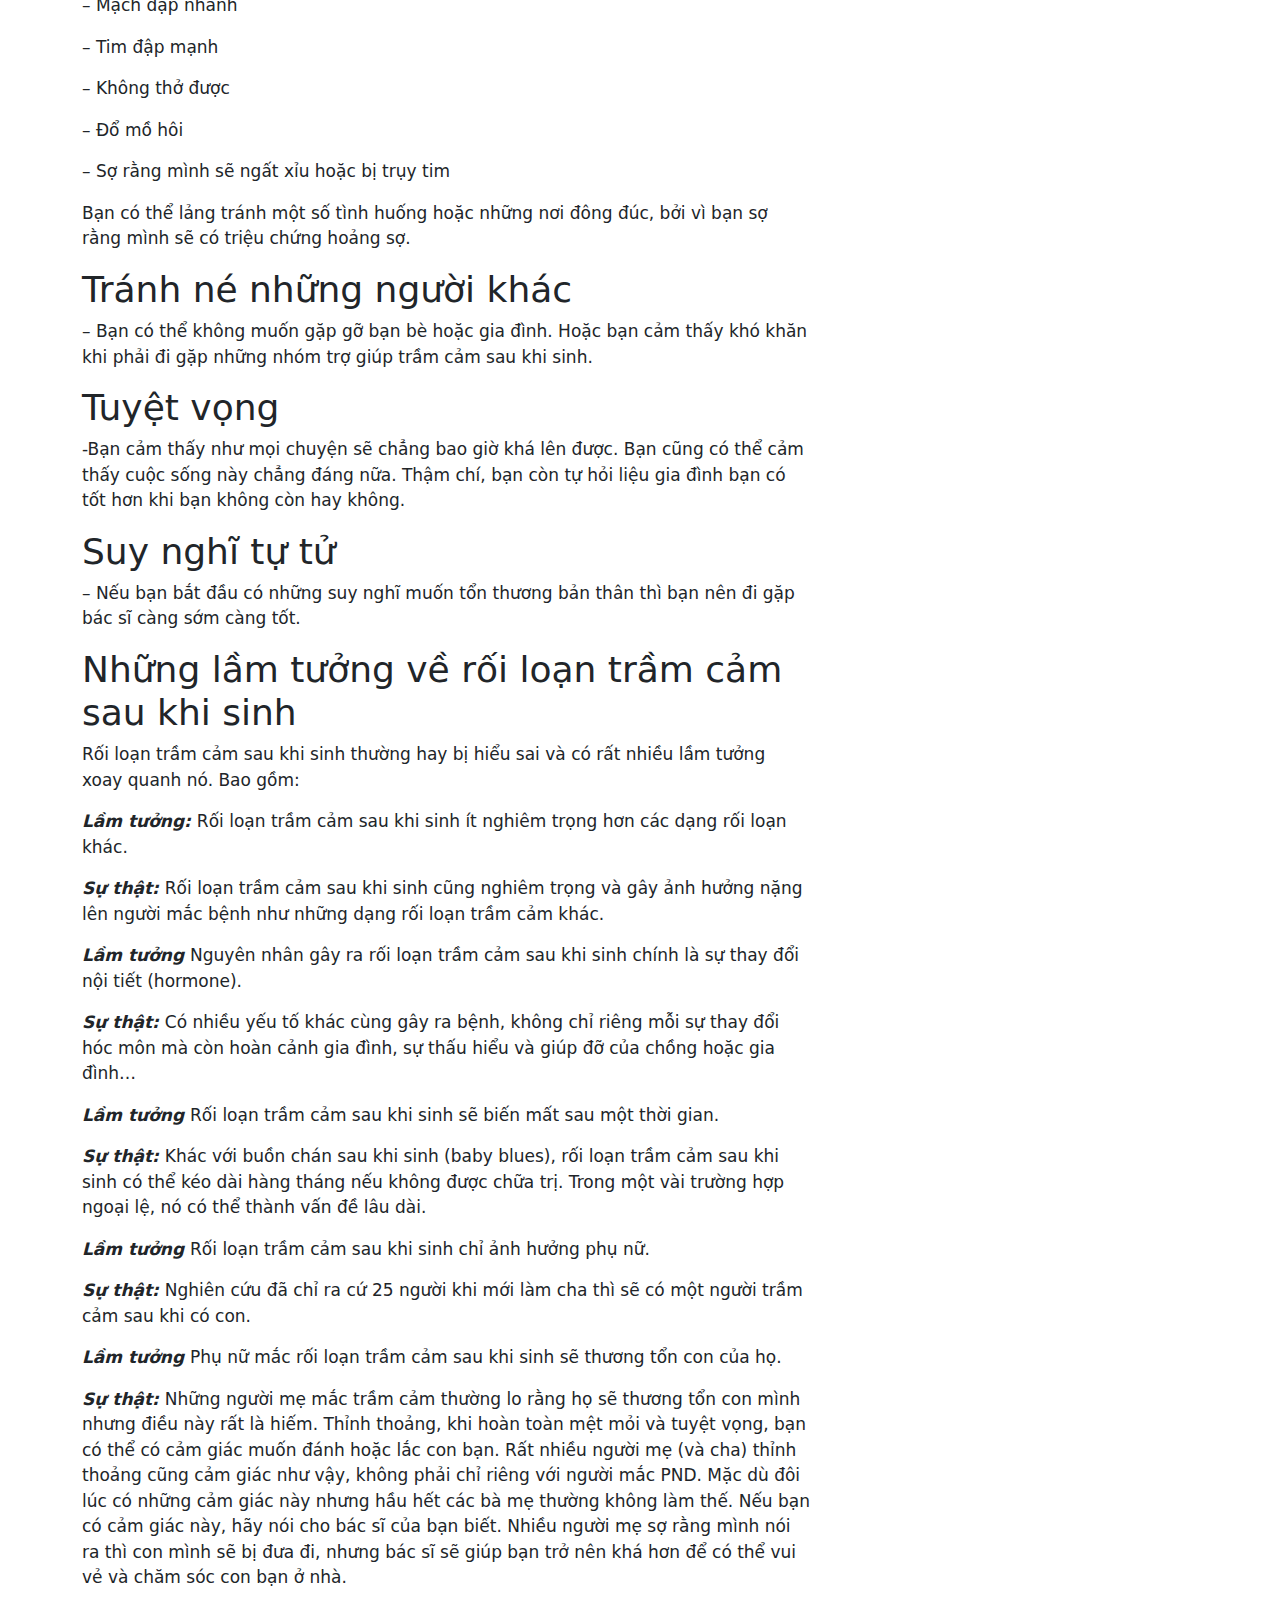
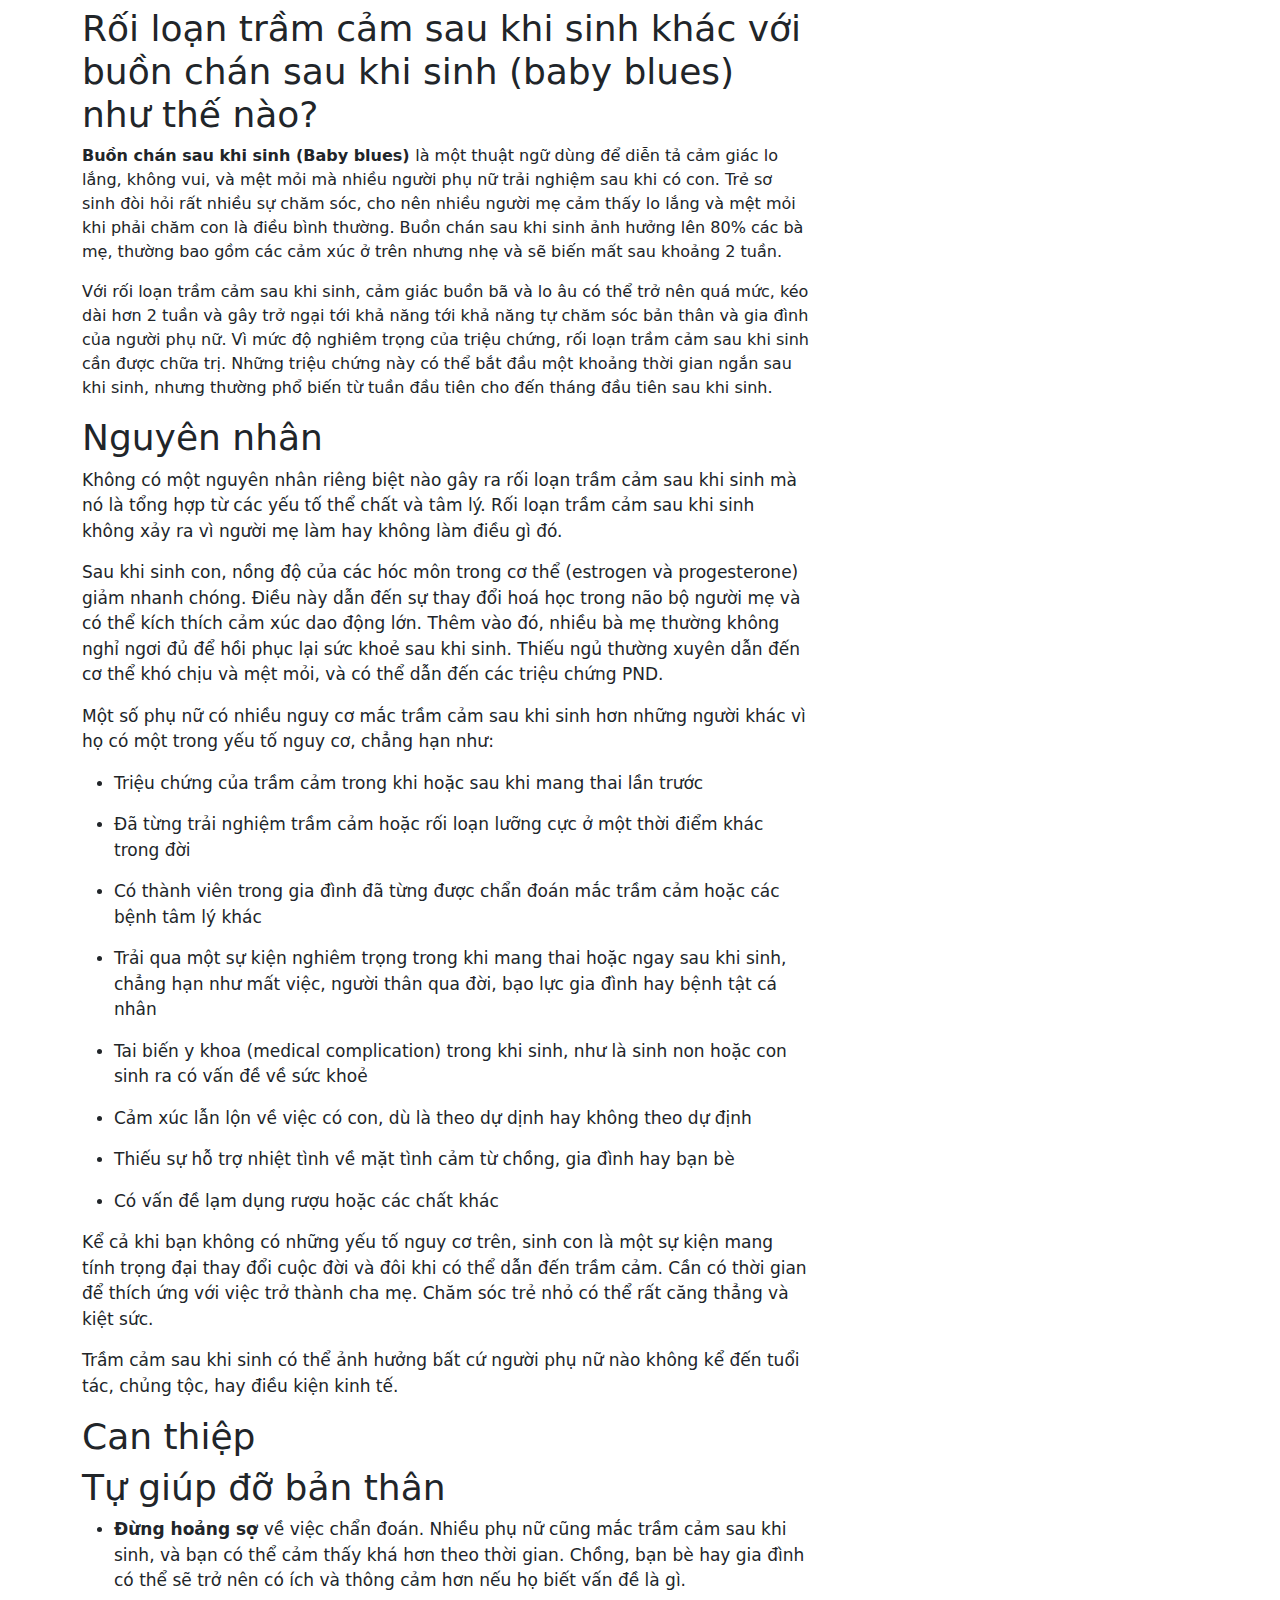
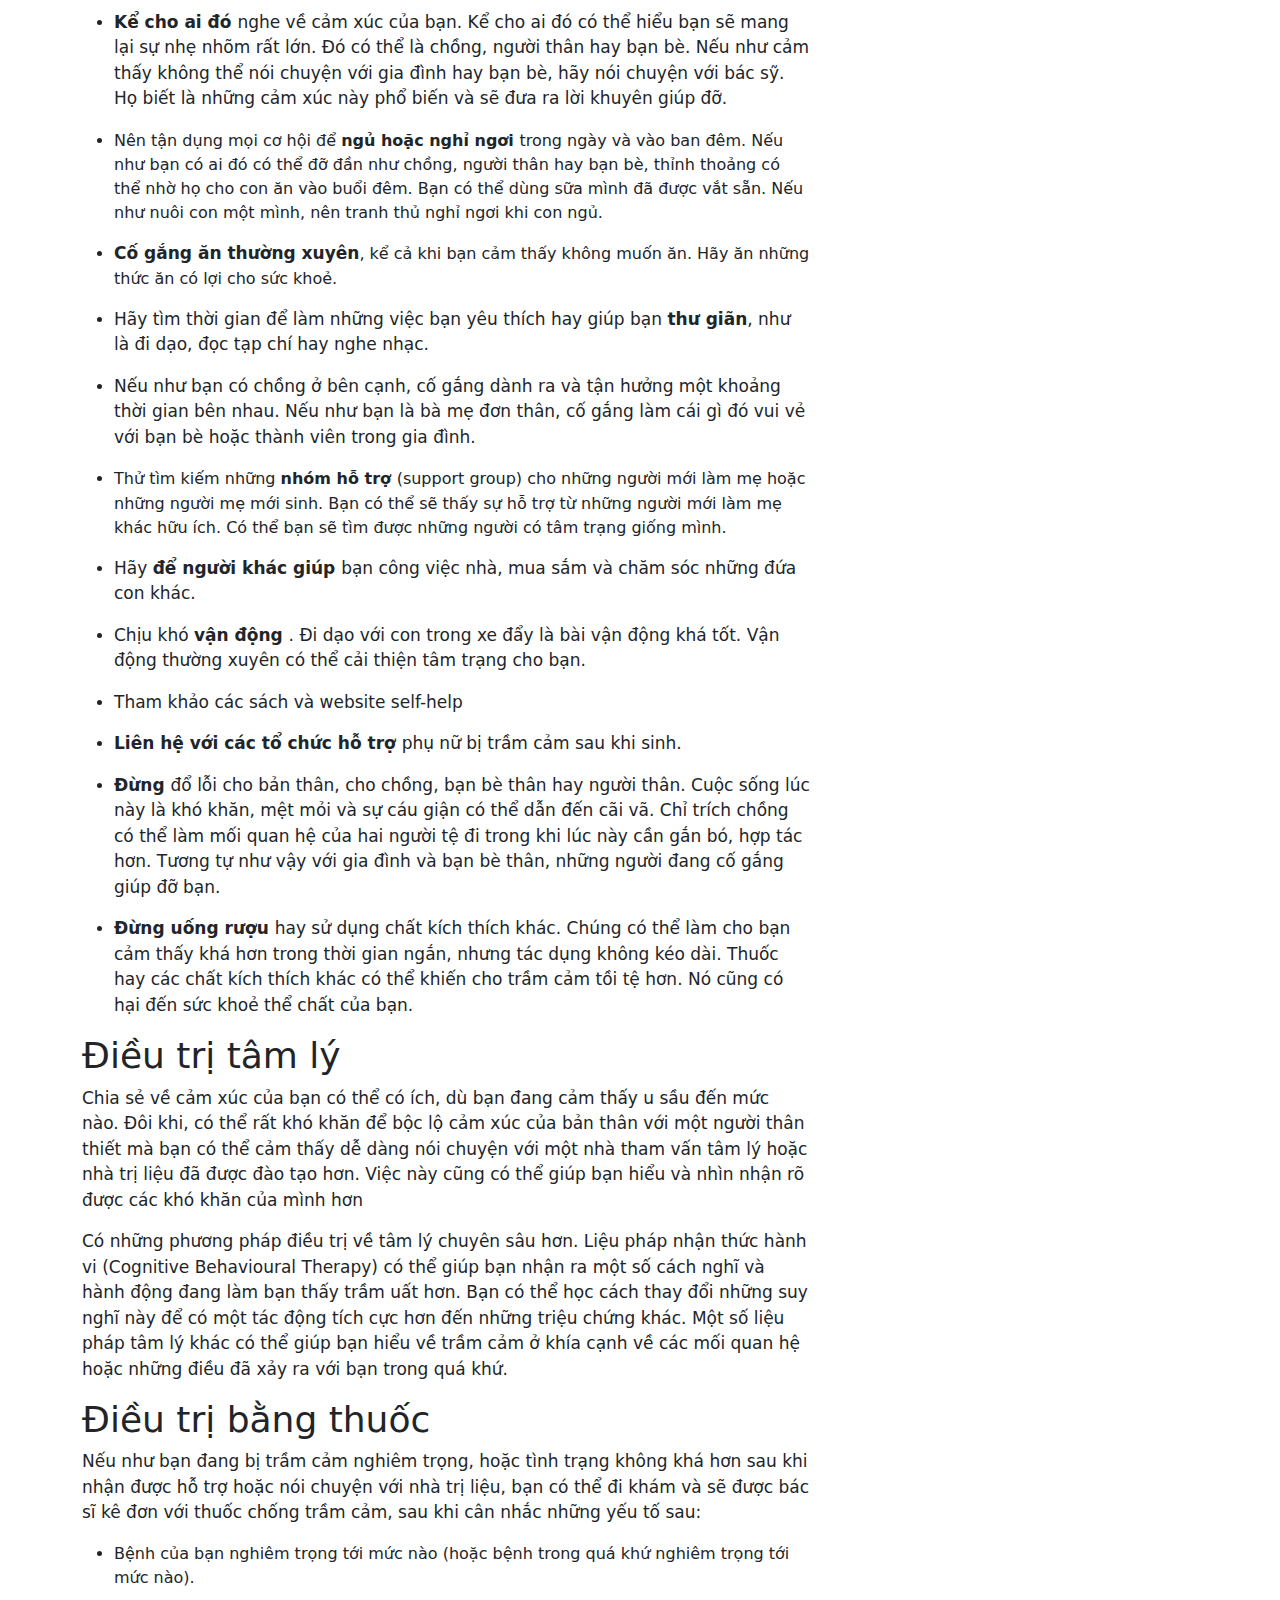
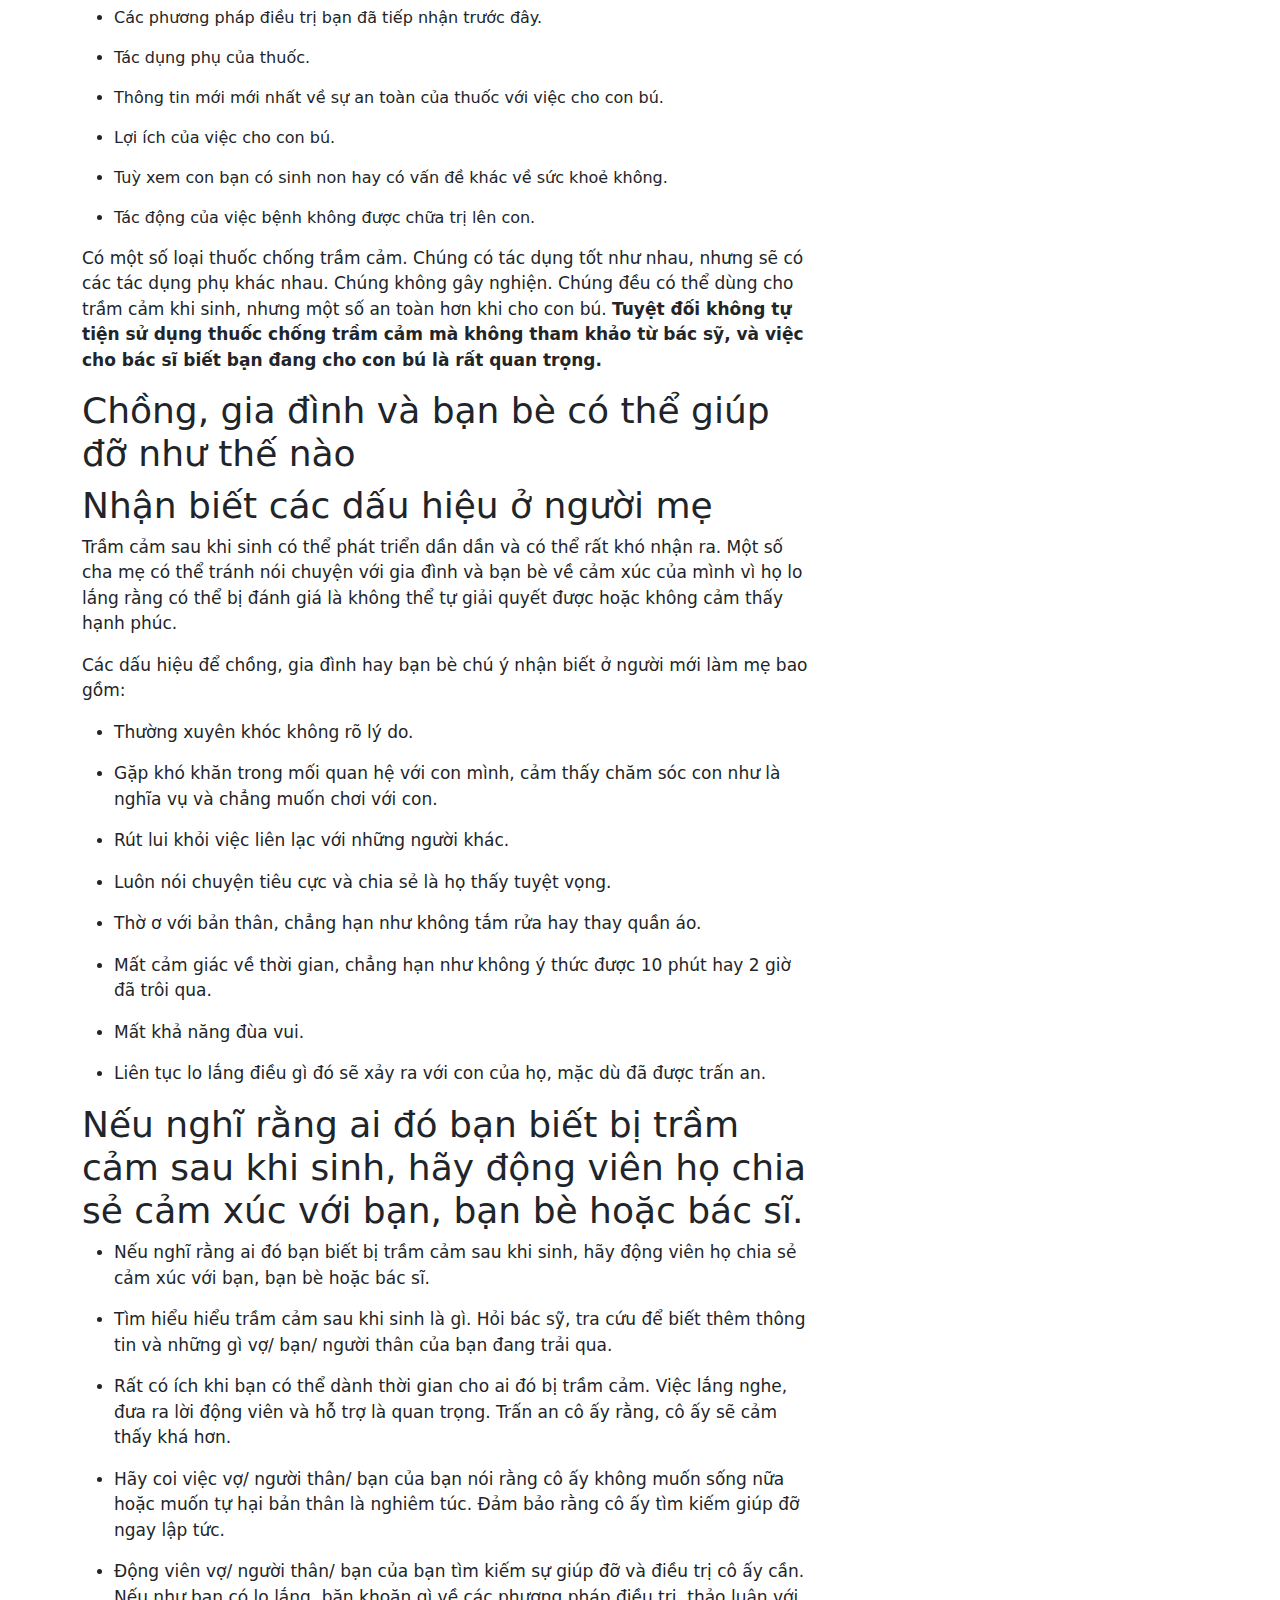
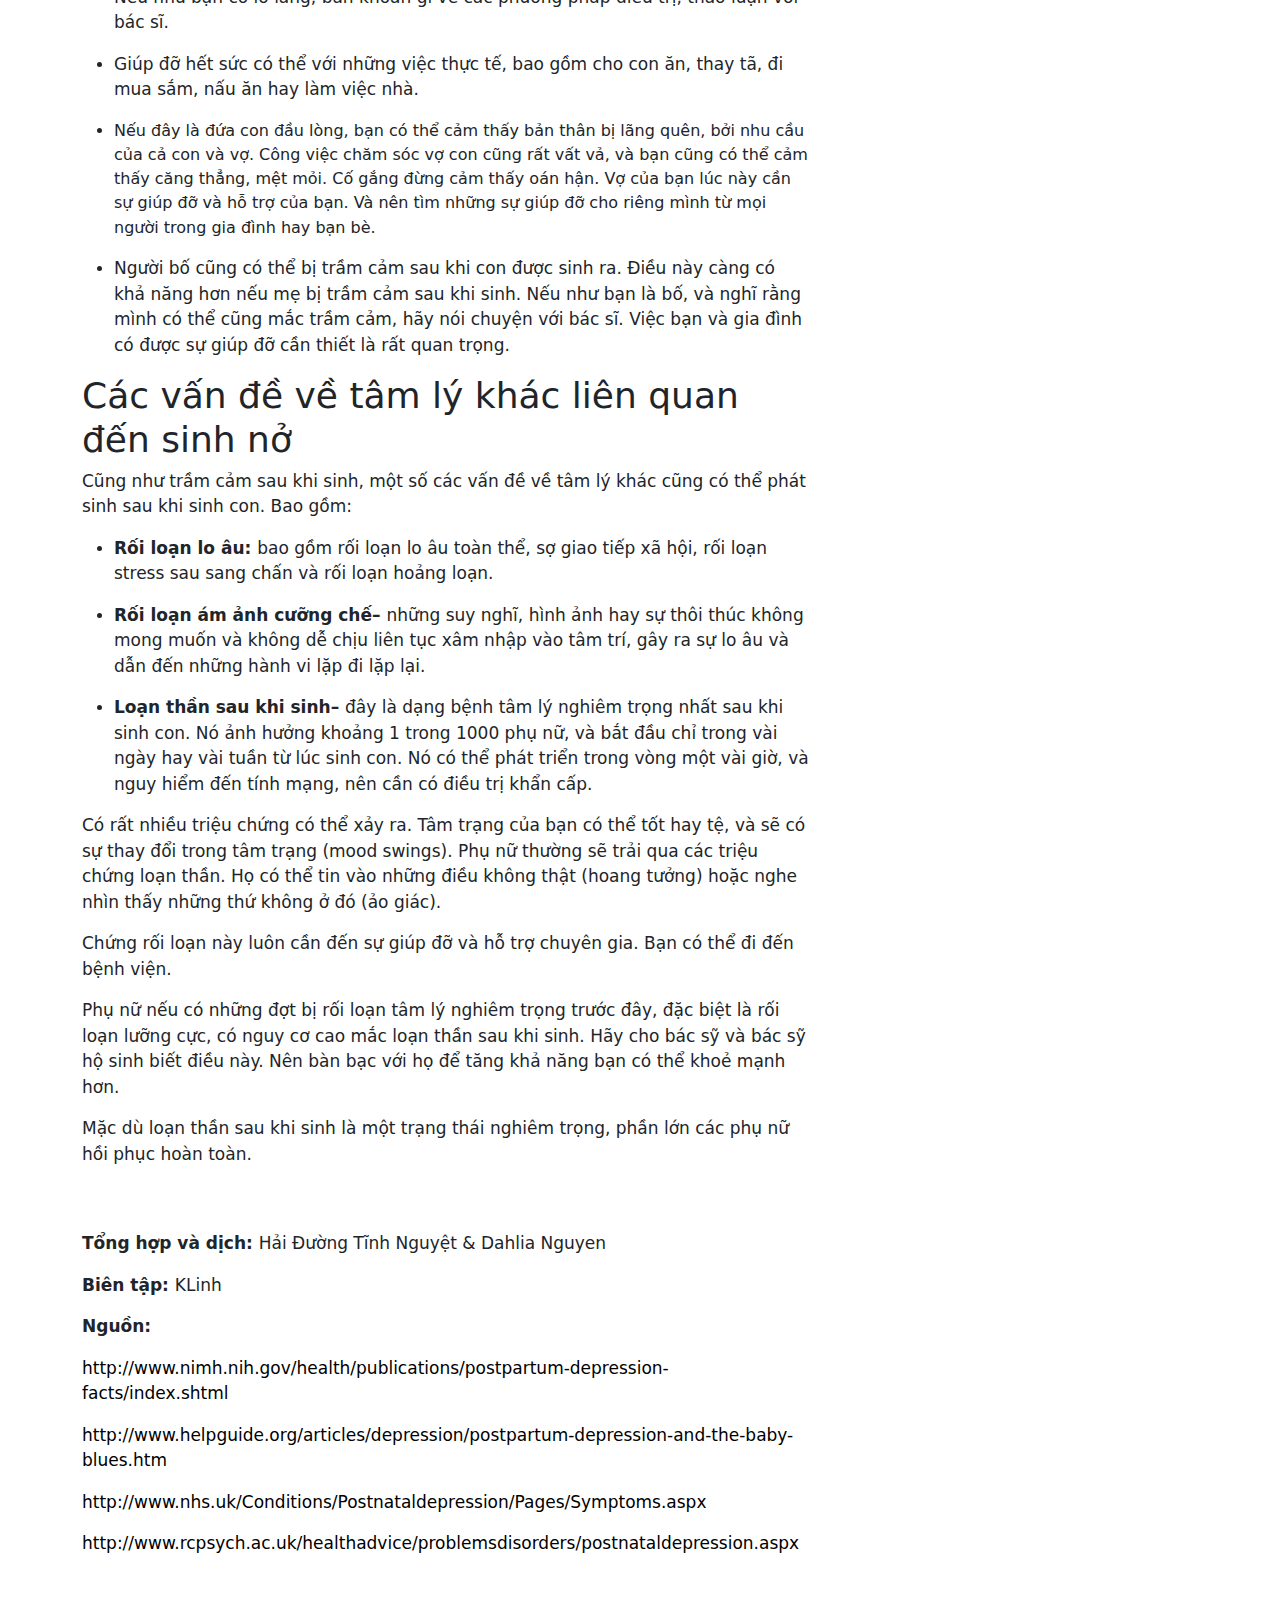
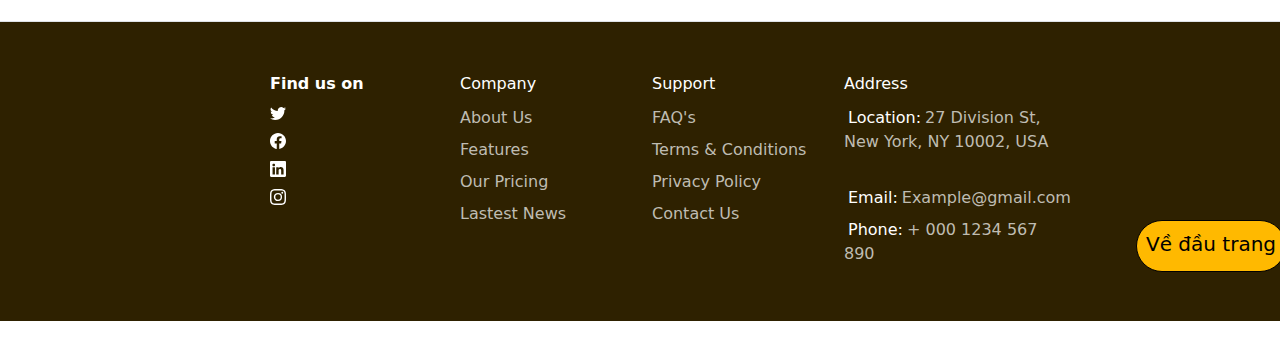
==== commit f1a98ab5: "Update article01.html" ====
--- a/article01.html
+++ b/article01.html
@@ -10,98 +10,93 @@
     <link rel="stylesheet" href="footerstyling.css">
 </head>
 <body>
-  <!--Header-->
-  <header id="header">
-    <!-- Header  -->
-  <nav id="navbar" class="navbar navbar-expand-lg sticky-top" >
-    <div class="container-fluid">
-
-        <button id="chgOnScr" class="navbar-toggler" type="button" data-bs-toggle="offcanvas"
-            data-bs-target="#offcanvasExample" aria-controls="offcanvasExample">
-            <span id="icon" class="navbar-toggler-icon" style="font-size:x-small"></span> <span style="font-size:smaller; color: black;">Menu</span>
-        </button>
-        <div class="d-flex">
-        <a href="#" class="logo align-self-center"  id="logo">
-            <img src="./Logo.png" style="height: 40px; width: 50px" alt="">
-        </a>
-
-        <a id="brand" class="navbar-brand" href="#"  style="font-size: 2em;font-family: 'Lobster Two', cursive; color: #634700;">Depresso</a>
-    </div>
-
-        <div class="offcanvas offcanvas-start" tabindex="-1" id="offcanvasExample"
-            aria-labelledby="offcanvasExampleLabel">
-            <div class="offcanvas-header">
-                <p class="mx-auto fs-2" style="font-family: 'Lobster Two'">Depresso</p>
+ <header id="header">
+        <!-- Header  -->
+        <nav id="navbar" class="navbar navbar-expand-lg">
+            <div class="container-fluid">
+
+                <button id="chgOnScr" class="navbar-toggler" type="button" data-bs-toggle="offcanvas"
+                    data-bs-target="#offcanvasExample" aria-controls="offcanvasExample">
+                    <span id="icon" class="navbar-toggler-icon" style="font-size:x-small"></span> <span
+                        style="font-size:smaller; color: black;">Menu</span>
+                </button>
+                <div class="d-flex">
+                    <a href="./index.html" class="logo align-self-center" id="logo">
+                        <img src="./Logo.png" style="height: 40px; width: 50px" alt="">
+                    </a>
+
+                    <a id="brand" class="navbar-brand" href="./index.html"
+                        style="font-size: 2em;font-family: 'Lobster Two', cursive; color: #634700;">Light house</a>
+                </div>
+
+                <div class="offcanvas offcanvas-start" tabindex="-1" id="offcanvasExample"
+                    aria-labelledby="offcanvasExampleLabel">
+                    <div class="offcanvas-header">
+                        <p class="mx-auto fs-2" style="font-family: 'Lobster Two'">Light house</p>
+                    </div>
+                    <div class="offcanvas-body ">
+                        <ul class="navbar-nav me-auto mb-2 mb-lg-0 mx-auto text-center">
+                            <li class="nav-item dropdown">
+                                <a class="nav-link dropdown-toggle" href="./blog.html" id="navbarDropdown" role="button"
+                                    data-bs-toggle="dropdown" aria-expanded="false">
+                                    Blog
+                                </a>
+                                <ul class="dropdown-menu" aria-labelledby="navbarDropdown">
+                                    <li><a class="dropdown-item" href="blog.html">Trầm cảm</a></li>
+                                    <li><a class="dropdown-item" href="blog.html">Kỹ năng sống</a></li>
+                                    <li><a class="dropdown-item" href="blog.html">Sợ hãi và giải thoát</a></li>
+
+                                </ul>
+                            </li>
+                            <li class="nav-item">
+                                <a class="nav-link" aria-current="page" href="quote.html">Ngẫm</a>
+                            </li>
+                            <li class="nav-item">
+                                <a class="nav-link" aria-current="page" href="community.html">Cộng Đồng </a>
+                            </li>
+                            <li class="nav-item">
+                                <a class="nav-link" aria-current="page" href="resources.html">Suối Nguồn</a>
+                            </li>
+                        </ul>
+                    </div>
+                </div>
             </div>
-            <div class="offcanvas-body ">
-                <ul class="navbar-nav me-auto mb-2 mb-lg-0 mx-auto text-center">
-                    <li class="nav-item dropdown">
-                        <a class="nav-link dropdown-toggle" href="#" id="navbarDropdown" role="button"
-                            data-bs-toggle="dropdown" aria-expanded="false">
-                            Blog
-                        </a>
-                        <ul class="dropdown-menu" aria-labelledby="navbarDropdown">
-                            <li><a class="dropdown-item" href="#">Trầm cảm</a></li>
-                            <li><a class="dropdown-item" href="#">Kỹ năng sống</a></li>
-                            <li><a class="dropdown-item" href="#">Sợ hãi và giải thoát</a></li>
-
-                        </ul>
-                    </li>
-                    <li class="nav-item">
-                        <a class="nav-link" aria-current="page" href="#">Quote</a>
-                    </li>
-                    <li class="nav-item">
-                        <a class="nav-link" aria-current="page" href="#">Cộng Đồng </a>
-                    </li>
-                    <li class="nav-item">
-                        <a class="nav-link" aria-current="page" href="#">Resources</a>
-                    </li>
-
-                </ul>
-
-            </div>
-            
-          
-        </div>
-        <button class="btn btn-outline-success d-flex justify-content-center btn-sm" type="submit">Đăng nhập</button>
-    </div>
-</nav>
-<script>
-    // When the user scrolls down 80px from the top of the document, resize the navbar's padding and the logo's font size
-    window.onscroll = function () { myToggle() };
-
-    function myToggle() {
-        if (document.body.scrollTop > 0 || document.documentElement.scrollTop > 0) {
-            document.getElementById("chgOnScr").className = "btn tr";
-            document.getElementById("navbar").className = "navbar bg-light sticky-top border-bottom";
-            document.getElementById("navbar").className.style = "box-shadow: 0px 2px 4px 8px #";
-            document.getElementById("logo").className = "logo align-self-center";
-
-            document.getElementById("icon").className.style = "font-size: 2em;";
-
-
-        } else {
-            document.getElementById("chgOnScr").className = "navbar-toggler";
-            document.getElementById("navbar").className = "navbar navbar-expand-lg bg-light sticky-top";
-            document.getElementById("brand").className = "navbar-brand";
-            document.getElementById("icon").className = "navbar-toggler-icon";
-            document.getElementById("icon").className.style = "font-size: 4em;";
-
-        }
-    }
-</script>
-
-<!--         <!-- JavaScript Bundle with Popper -->
-    <script src="https://cdn.jsdelivr.net/npm/bootstrap@5.2.0-beta1/dist/js/bootstrap.bundle.min.js"
-        integrity="sha384-pprn3073KE6tl6bjs2QrFaJGz5/SUsLqktiwsUTF55Jfv3qYSDhgCecCxMW52nD2"
-        crossorigin="anonymous"></script>
-
-    <script src="https://cdn.jsdelivr.net/npm/@popperjs/core@2.11.5/dist/umd/popper.min.js"
-        integrity="sha384-Xe+8cL9oJa6tN/veChSP7q+mnSPaj5Bcu9mPX5F5xIGE0DVittaqT5lorf0EI7Vk"
-        crossorigin="anonymous"></script> -->
-
-    <!-- End header -->
-</header>
+        </nav>
+        <script>
+            // Scroll down 
+            window.onscroll = function () { myToggle() };
+
+            function myToggle() {
+                if (document.body.scrollTop > 0 || document.documentElement.scrollTop > 0) {
+                    document.getElementById("chgOnScr").className = "btn tr";
+                    document.getElementById("navbar").className = "navbar bg-light fixed-top";
+                    document.getElementById("logo").className = "logo align-self-center";
+
+                    document.getElementById("icon").className.style = "font-size: 2em;";
+
+
+                } else {
+                    document.getElementById("chgOnScr").className = "navbar-toggler";
+                    document.getElementById("navbar").className = "navbar navbar-expand-lg bg-light";
+                    document.getElementById("brand").className = "navbar-brand";
+                    document.getElementById("icon").className = "navbar-toggler-icon";
+                    document.getElementById("icon").className.style = "font-size: 4em;";
+
+                }
+            }
+        </script>
+
+        <!-- JavaScript Bundle with Popper -->
+        <script src="https://cdn.jsdelivr.net/npm/bootstrap@5.2.0-beta1/dist/js/bootstrap.bundle.min.js"
+            integrity="sha384-pprn3073KE6tl6bjs2QrFaJGz5/SUsLqktiwsUTF55Jfv3qYSDhgCecCxMW52nD2"
+            crossorigin="anonymous"></script>
+
+        <script src="https://cdn.jsdelivr.net/npm/@popperjs/core@2.11.5/dist/umd/popper.min.js"
+            integrity="sha384-Xe+8cL9oJa6tN/veChSP7q+mnSPaj5Bcu9mPX5F5xIGE0DVittaqT5lorf0EI7Vk"
+            crossorigin="anonymous"></script>
+
+        <!-- End header -->
+    </header>
   <!--Header-->
     <div class="container">
         <div class="p-4 p-md-5 mb-4">
@@ -356,29 +351,29 @@
                     <div class="col mb-3">
                       <h5>Company</h5>
                       <ul class="nav flex-column">
-                        <li class="nav-item mb-2"><a href="javascript:void(0)" class="nav-link p-0">About Us</a></li>
-                        <li class="nav-item mb-2"><a href="javascript:void(0)" class="nav-link p-0">Features</a></li>
-                        <li class="nav-item mb-2"><a href="javascript:void(0)" class="nav-link p-0">Our Pricing</a></li>
-                        <li class="nav-item mb-2"><a href="javascript:void(0)" class="nav-link p-0">Lastest News</a></li>
+                        <li class="nav-footer mb-2"><a href="javascript:void(0)" class="nav-link p-0">About Us</a></li>
+                        <li class="nav-footer mb-2"><a href="javascript:void(0)" class="nav-link p-0">Features</a></li>
+                        <li class="nav-footer mb-2"><a href="javascript:void(0)" class="nav-link p-0">Our Pricing</a></li>
+                        <li class="nav-footer mb-2"><a href="javascript:void(0)" class="nav-link p-0">Lastest News</a></li>
                       </ul>
                     </div>
                 
                     <div class="col mb-3">
                       <h5>Support</h5>
                       <ul class="nav flex-column">
-                        <li class="nav-item mb-2"><a href="javascript:void(0)" class="nav-link p-0">FAQ's</a></li>
-                        <li class="nav-item mb-2"><a href="javascript:void(0)" class="nav-link p-0">Terms & Conditions</a></li>
-                        <li class="nav-item mb-2"><a href="javascript:void(0)" class="nav-link p-0">Privacy Policy</a></li>
-                        <li class="nav-item mb-2"><a href="javascript:void(0)" class="nav-link p-0">Contact Us</a></li>
+                        <li class="nav-footer mb-2"><a href="javascript:void(0)" class="nav-link p-0">FAQ's</a></li>
+                        <li class="nav-footer mb-2"><a href="javascript:void(0)" class="nav-link p-0">Terms & Conditions</a></li>
+                        <li class="nav-footer mb-2"><a href="javascript:void(0)" class="nav-link p-0">Privacy Policy</a></li>
+                        <li class="nav-footer mb-2"><a href="javascript:void(0)" class="nav-link p-0">Contact Us</a></li>
                       </ul>
                     </div>
                 
                     <div class="col mb-3">
                       <h5>Address</h5>
                       <ul class="nav flex-column">
-                        <li class="nav-item mb-2"><a href="javascript:void(0)" class="nav-link p-1">Location:</a><p style="color:#BFBCB2; display: inline;">27 Division St, New York, NY 10002, USA</p></li>
-                        <li class="nav-item mb-2"><a href="javascript:void(0)" class="nav-link p-1">Email:</a><p style="color:#BFBCB2; display: inline;">Example@gmail.com</p></li>
-                        <li class="nav-item mb-2"><a href="javascript:void(0)" class="nav-link p-1">Phone:</a><p style="color:#BFBCB2; display: inline;">+ 000 1234 567 890</p></li>
+                        <li class="nav-footer mb-2"><a href="javascript:void(0)" class="nav-link p-1">Location:</a><p style="color:#BFBCB2; display: inline;">27 Division St, New York, NY 10002, USA</p></li>
+                        <li class="nav-footer mb-2"><a href="javascript:void(0)" class="nav-link p-1">Email:</a><p style="color:#BFBCB2; display: inline;">Example@gmail.com</p></li>
+                        <li class="nav-footer mb-2"><a href="javascript:void(0)" class="nav-link p-1">Phone:</a><p style="color:#BFBCB2; display: inline;">+ 000 1234 567 890</p></li>
                       </ul>
                     </div>
                     <div class="col mb-2">
@@ -394,4 +389,4 @@
               </footer>
               <script src="countword.js"></script>
 </body>
-</html>+</html>
--- a/article01.css
+++ b/article01.css
@@ -1,3 +1,28 @@
+/* ================== HEADER ================= */
+/* nav btn */
+.nav-item:not(:first-child):hover {
+    transition: all 0.2s ease-in-out;
+    background-color: #DFC580;
+    border-radius: 5em;
+    padding-left: 0.5em;
+    padding-right: 0.5em;
+}
+a{
+    text-decoration: none;
+    color:black;
+}
+/* end nav btn */
+/* Blog button */
+.dropdown-toggle {
+    background-color: #DFC580;
+    border-radius: 5em;
+    padding-left: 1.2em;
+    padding-right: 1.2em;
+    color: #151111;
+}
+/* end blog btn */
+/* ================== END HEADER ================= */
+
 .col-md-6.px-0{
     width: 100%;
     height: 100%;
@@ -43,4 +68,4 @@
     text-align: center;
     font-size: medium;
     margin-bottom: 10px;
-}+}
